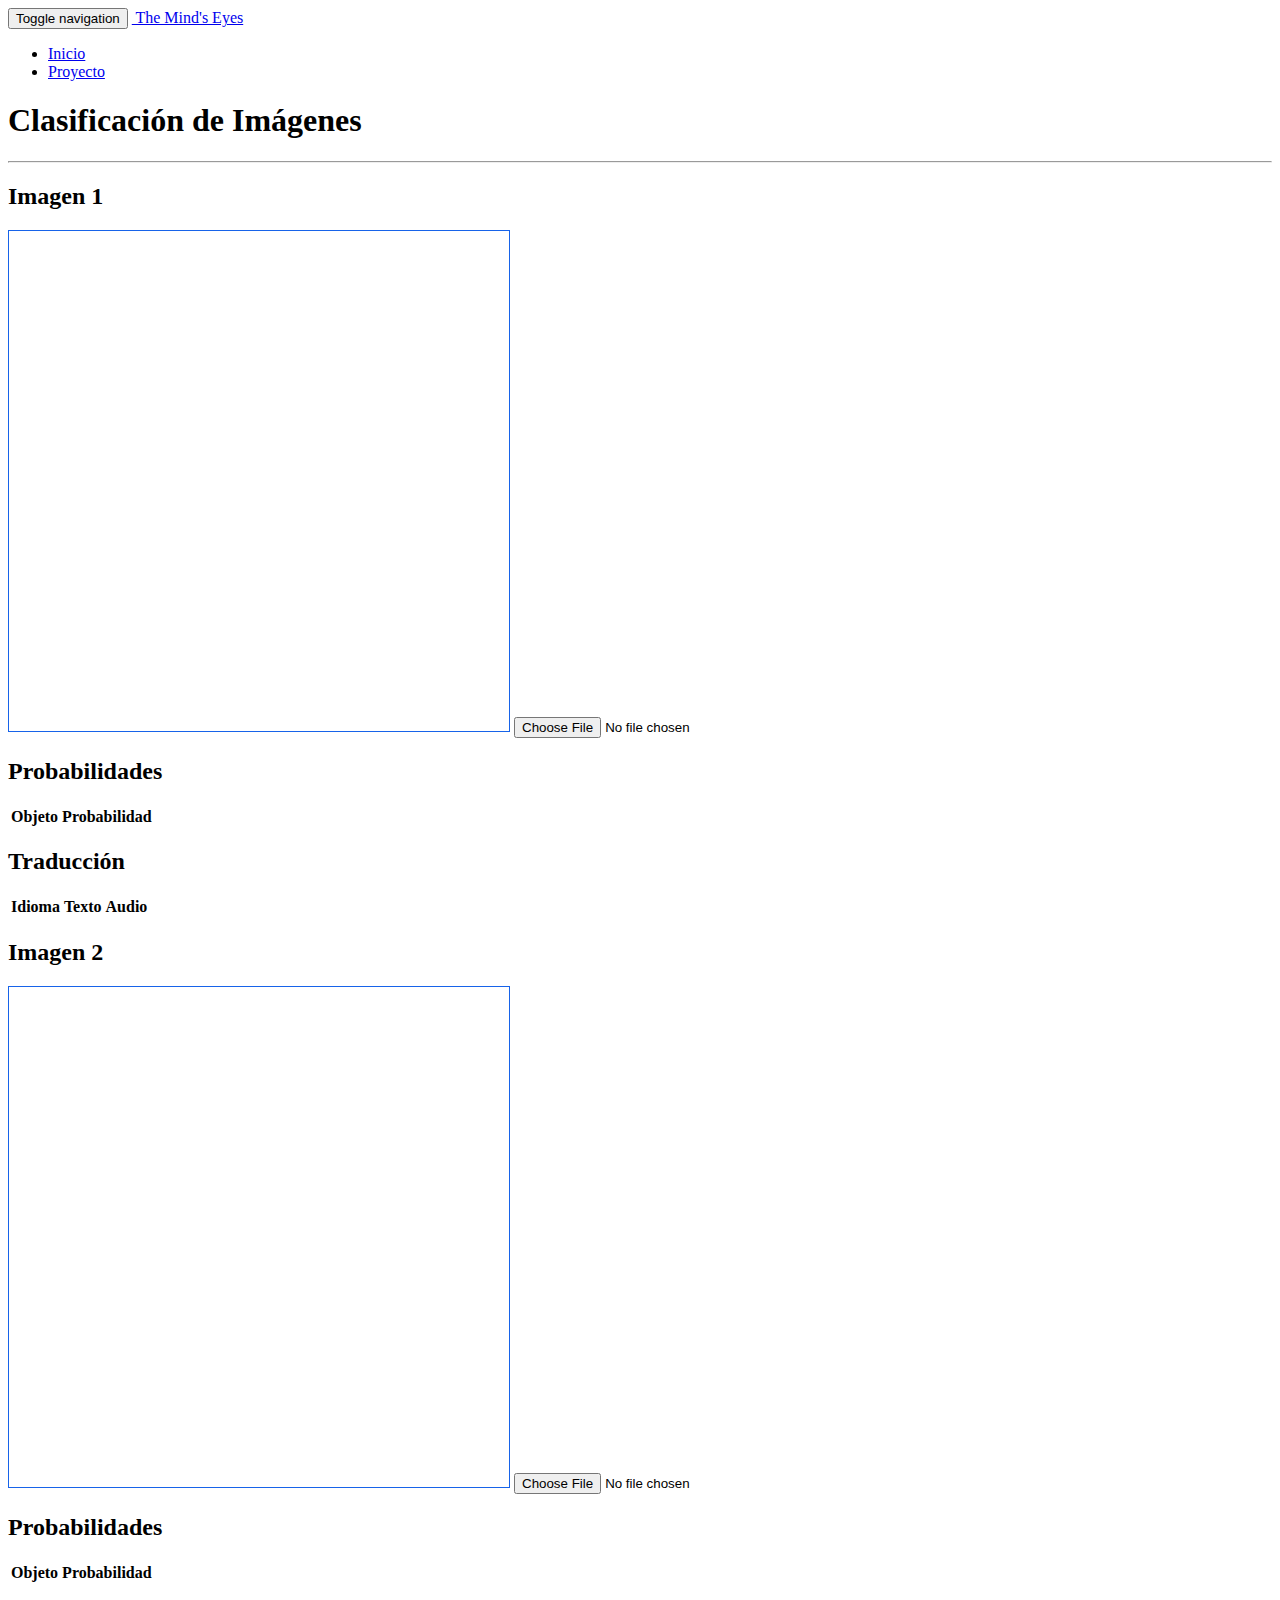
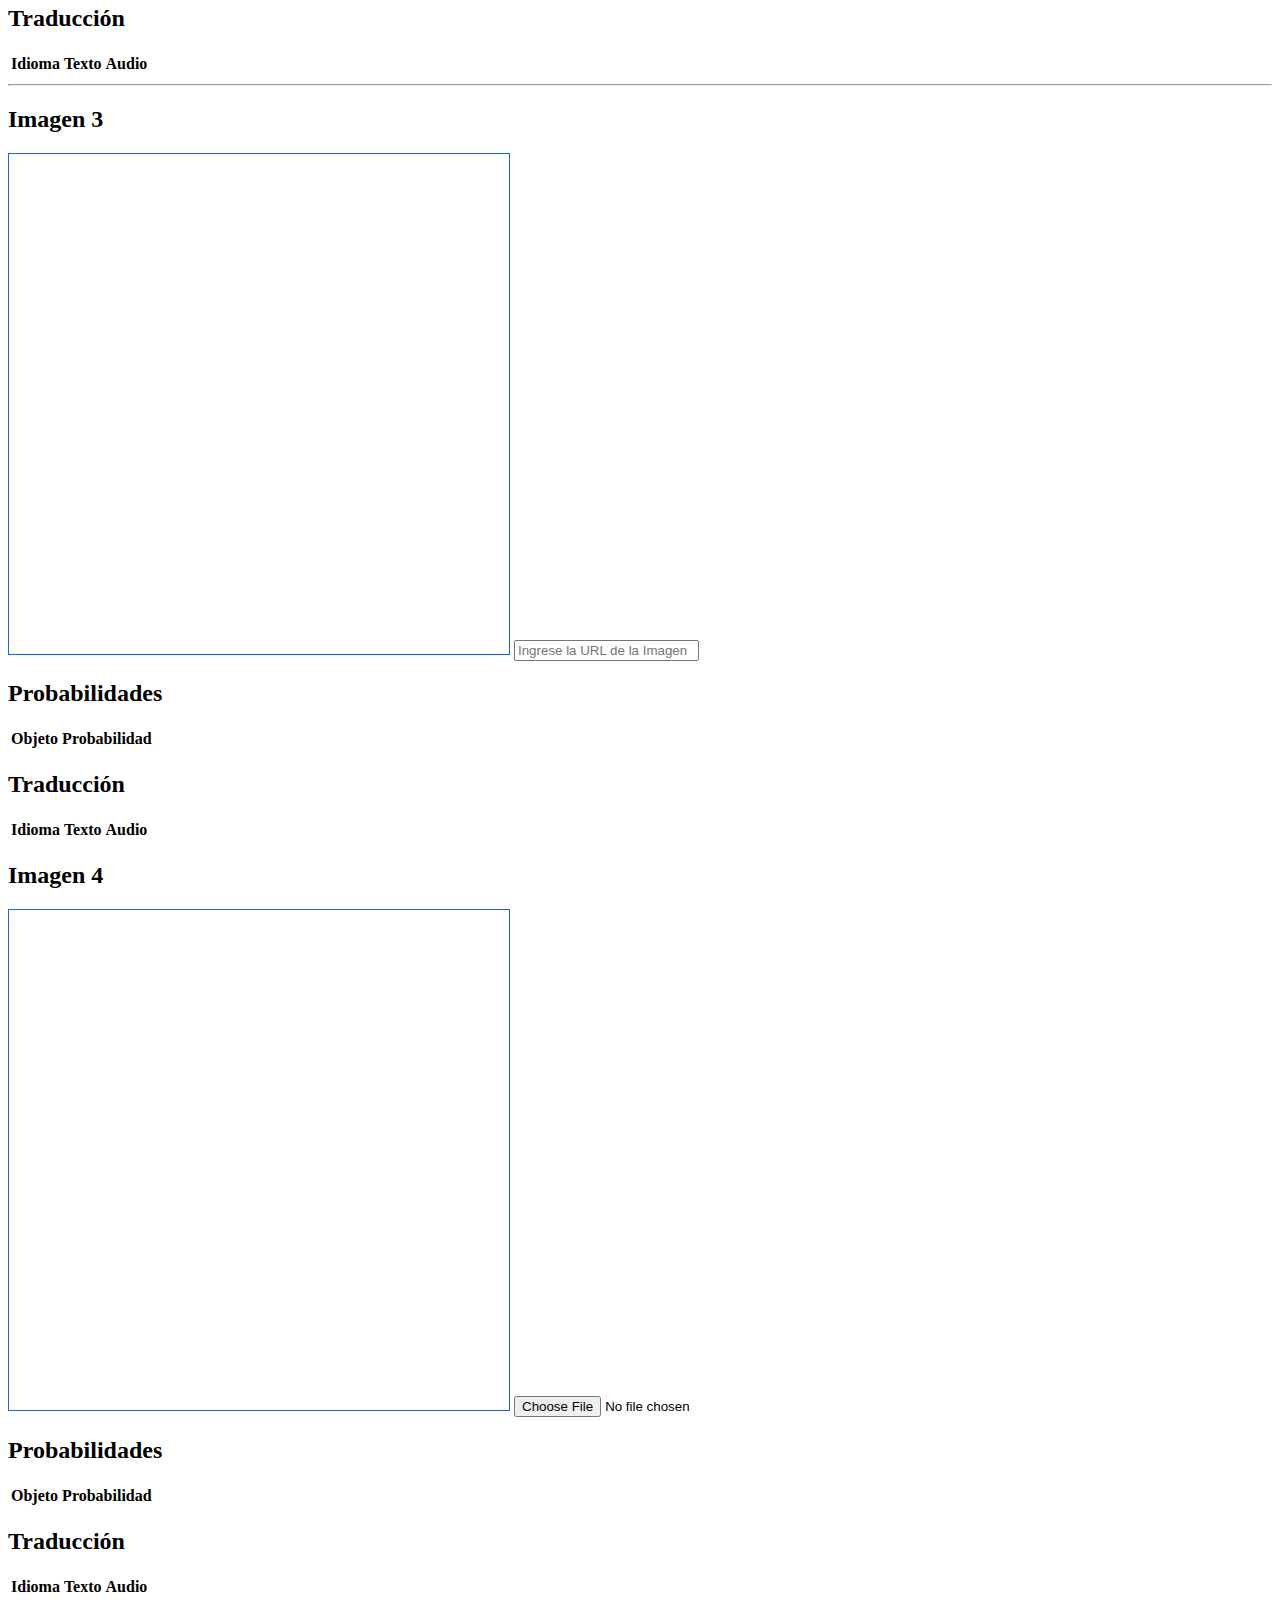
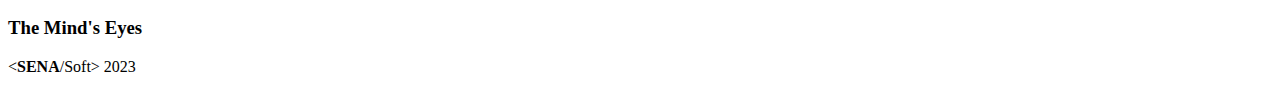
==== analize.html @ fdeaae6f "Cambios en el diseño" ====
<!DOCTYPE html>
<html lang="en">
  <head>
    <meta charset="UTF-8" />
    <meta content="IE=edge" http-equiv="X-UA-Compatible" />
    <meta content="width=device-width,initial-scale=1" name="viewport" />
    <meta content="description" name="description" />
    <meta name="google" content="notranslate" />
    <meta
      content="Mashup templates have been developped by Orson.io team"
      name="author"
    />

    <!-- Disable tap highlight on IE -->
    <meta name="msapplication-tap-highlight" content="no" />

    <link href="./assets/Primary-Icon-Dark.png" rel="icon" />

    <link href="" rel="stylesheet" />

    <title>The Mind's Eyes</title>

    <link href="./assets/main.css" rel="stylesheet" />
  </head>

  <body>
    <!-- Add your content of header -->
    <header>
      <nav class="navbar navbar-default active">
        <div class="container">
          <div class="navbar-header">
            <button
              type="button"
              class="navbar-toggle collapsed"
              data-toggle="collapse"
              data-target="#navbar-collapse"
              aria-expanded="false"
            >
              <span class="sr-only">Toggle navigation</span>
              <span class="icon-bar"></span>
              <span class="icon-bar"></span>
              <span class="icon-bar"></span>
            </button>
            <a class="navbar-brand" href="./index.html" title="">
              <img
                src="./assets/Primary-Icon.png"
                class="navbar-logo-img"
                alt=""
                width="40px"
              />
              The Mind's Eyes
            </a>
          </div>

          <div class="collapse navbar-collapse" id="navbar-collapse">
            <ul class="nav navbar-nav navbar-right">
              <li><a href="./index.html" title="">Inicio</a></li>
              <li><a href="./project.html" title="">Proyecto</a></li>
            </ul>
          </div>
        </div>
      </nav>
    </header>

    <div class="section-container">
      <div class="container w-100">
        <h1 class="text-center">Clasificación de Imágenes</h1>
        <hr />
        <div class="row w-100">
          <div class="col-xs-12 col-md-5">
            <div class="row">
              <div id="image_container" class="form-group text-center">
                <h2 class="text-center">Imagen 1</h2>
                <canvas
                  id="imagen1"
                  width="500"
                  height="500"
                  style="border: 1px solid #1763e9"
                  ><img
                    src=""
                    alt=""
                    id="img"
                    class="img-rounded"
                    width="500"
                    height="500"
                /></canvas>
                <input
                  type="file"
                  accept="jpeg,png,bmp"
                  name="img_file1"
                  id="img_file1"
                  class="form-control mt-3"
                />
              </div>
            </div>
            <div class="row text-center">
              <h2>Probabilidades</h2>

              <table class="table table-dark table-hover mt-3 text-center mx-1">
                <thead>
                  <tr>
                    <th class="text-center">Objeto</th>
                    <th class="text-center">Probabilidad</th>
                  </tr>
                </thead>
                <tbody id="info1"></tbody>
              </table>
              <h2>Traducción</h2>
              <table class="table table-dark table-hover mt-3 text-center mx-1">
                <thead>
                  <tr>
                    <th class="col-3 text-center">Idioma</th>
                    <th class="col-6 text-center">Texto</th>
                    <th class="col-3 text-center">Audio</th>
                  </tr>
                </thead>
                <tbody id="tradu1"></tbody>
              </table>
              <audio src="" id="audio" autoplay></audio>
            </div>
          </div>
          <div class="col-xs-12 col-md-2"></div>
          <div class="col-xs-12 col-md-5">
            <div class="row">
              <div id="image_container" class="form-group text-center">
                <h2 class="text-center">Imagen 2</h2>
                <canvas
                  id="imagen2"
                  width="500"
                  height="500"
                  style="border: 1px solid #1763e9"
                  ><img
                    src=""
                    alt=""
                    id="img"
                    class="img-rounded"
                    width="500"
                    height="500"
                /></canvas>
                <input
                  type="file"
                  accept="jpeg,png,bmp"
                  name="img_file2"
                  id="img_file2"
                  class="form-control mt-3"
                />
              </div>
            </div>
            <div class="row text-center">
              <h2>Probabilidades</h2>

              <table class="table table-dark table-hover mt-3 text-center mx-1">
                <thead>
                  <tr>
                    <th class="text-center">Objeto</th>
                    <th class="text-center">Probabilidad</th>
                  </tr>
                </thead>
                <tbody id="info2"></tbody>
              </table>
              <h2>Traducción</h2>
              <table class="table table-dark table-hover mt-3 text-center mx-1">
                <thead>
                  <tr>
                    <th class="col-3 text-center">Idioma</th>
                    <th class="col-6 text-center">Texto</th>
                    <th class="col-3 text-center">Audio</th>
                  </tr>
                </thead>
                <tbody id="tradu2"></tbody>
              </table>
            </div>
          </div>
        </div>
        <hr />
        <div class="row w-100">
          <div class="col-xs-12 col-md-5">
            <div class="row">
              <div id="image_container" class="form-group text-center">
                <h2 class="text-center">Imagen 3</h2>
                <canvas
                  id="imagen3"
                  width="500"
                  height="500"
                  style="border: 1px solid #1763e9"
                  ><img
                    src=""
                    alt=""
                    id="img"
                    class="img-rounded"
                    width="500"
                    height="500"
                /></canvas>
                <input
                  type="text"
                  name="img_file3"
                  id="img_file3"
                  class="form-control mt-3"
                  placeholder="Ingrese la URL de la Imagen"
                />
              </div>
            </div>
            <div class="row text-center">
              <h2>Probabilidades</h2>

              <table class="table table-dark table-hover mt-3 text-center mx-1">
                <thead>
                  <tr>
                    <th class="text-center">Objeto</th>
                    <th class="text-center">Probabilidad</th>
                  </tr>
                </thead>
                <tbody id="info3"></tbody>
              </table>
              <h2>Traducción</h2>
              <table class="table table-dark table-hover mt-3 text-center mx-1">
                <thead>
                  <tr>
                    <th class="col-3 text-center">Idioma</th>
                    <th class="col-6 text-center">Texto</th>
                    <th class="col-3 text-center">Audio</th>
                  </tr>
                </thead>
                <tbody id="tradu3"></tbody>
              </table>
            </div>
          </div>
          <div class="col-xs-12 col-md-2"></div>
          <div class="col-xs-12 col-md-5">
            <div class="row">
              <div id="image_container" class="form-group text-center">
                <h2 class="text-center">Imagen 4</h2>

                <canvas
                  id="imagen4"
                  width="500"
                  height="500"
                  style="border: 1px solid #1763e9"
                  ><img
                    src=""
                    alt=""
                    id="img"
                    class="img-rounded"
                    width="500"
                    height="500"
                /></canvas>
                <input
                  type="file"
                  accept="jpeg,png,bmp"
                  name="img_file4"
                  id="img_file4"
                  class="form-control mt-3"
                />
              </div>
            </div>
            <div class="row text-center">
              <h2>Probabilidades</h2>

              <table class="table table-dark table-hover mt-3 text-center mx-1">
                <thead>
                  <tr>
                    <th class="text-center">Objeto</th>
                    <th class="text-center">Probabilidad</th>
                  </tr>
                </thead>
                <tbody id="info4"></tbody>
              </table>
              <h2>Traducción</h2>
              <table class="table table-dark table-hover mt-3 text-center mx-1">
                <thead>
                  <tr>
                    <th class="col-3 text-center">Idioma</th>
                    <th class="col-6 text-center">Texto</th>
                    <th class="col-3 text-center">Audio</th>
                  </tr>
                </thead>
                <tbody id="tradu4"></tbody>
              </table>
            </div>
          </div>
        </div>
      </div>
    </div>

    <footer class="footer-container white-text-container">
      <div class="container">
        <div class="row">
          <div class="col-xs-12">
            <h3>The Mind's Eyes</h3>

            <div class="row">
              <div class="col-xs-12 col-sm-7">
                <p>&lt;<strong>SENA</strong>/Soft&gt; 2023</p>
              </div>
            </div>
          </div>
        </div>
      </div>
    </footer>

    <script>
      document.addEventListener("DOMContentLoaded", function (event) {
        navActivePage();
        scrollRevelation(".reveal");
      });
    </script>

    <script type="text/javascript" src="./assets/main.js"></script>
    <script src="./assets/services.js"></script>
  </body>
</html>
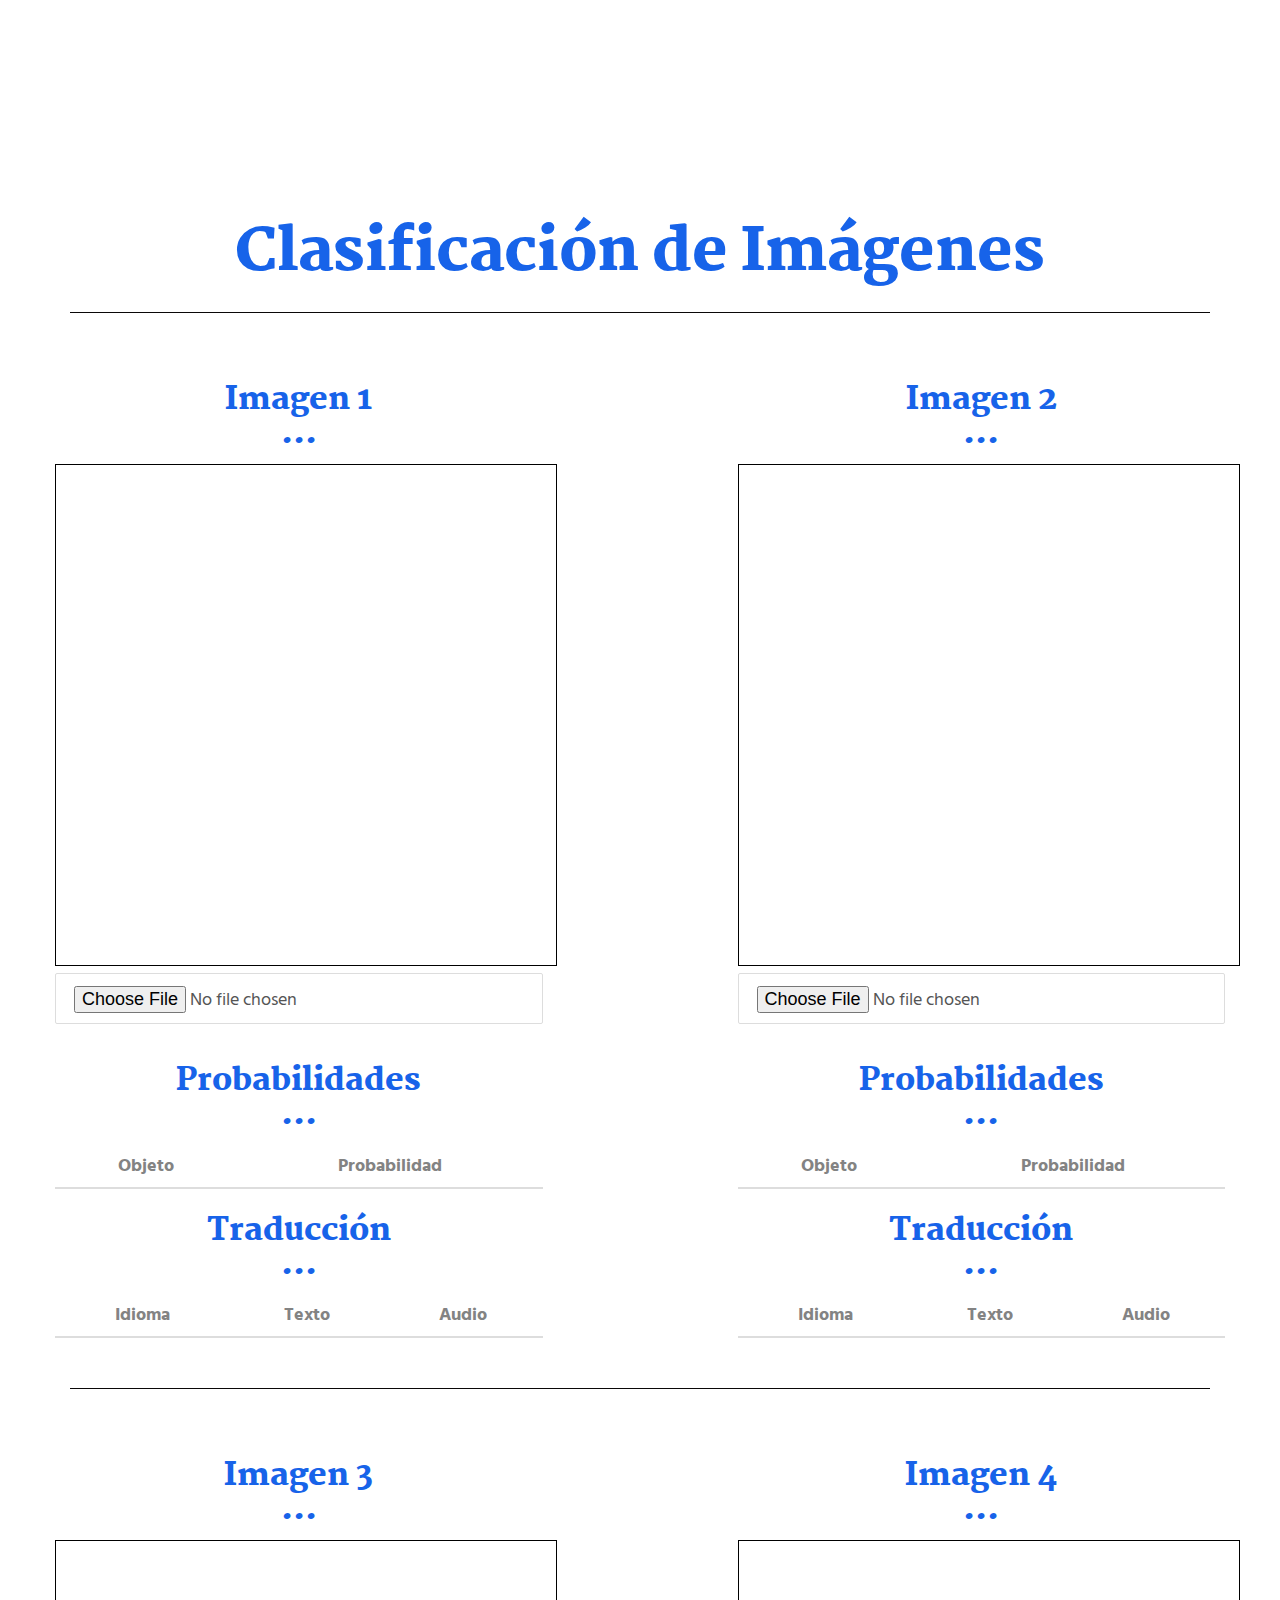
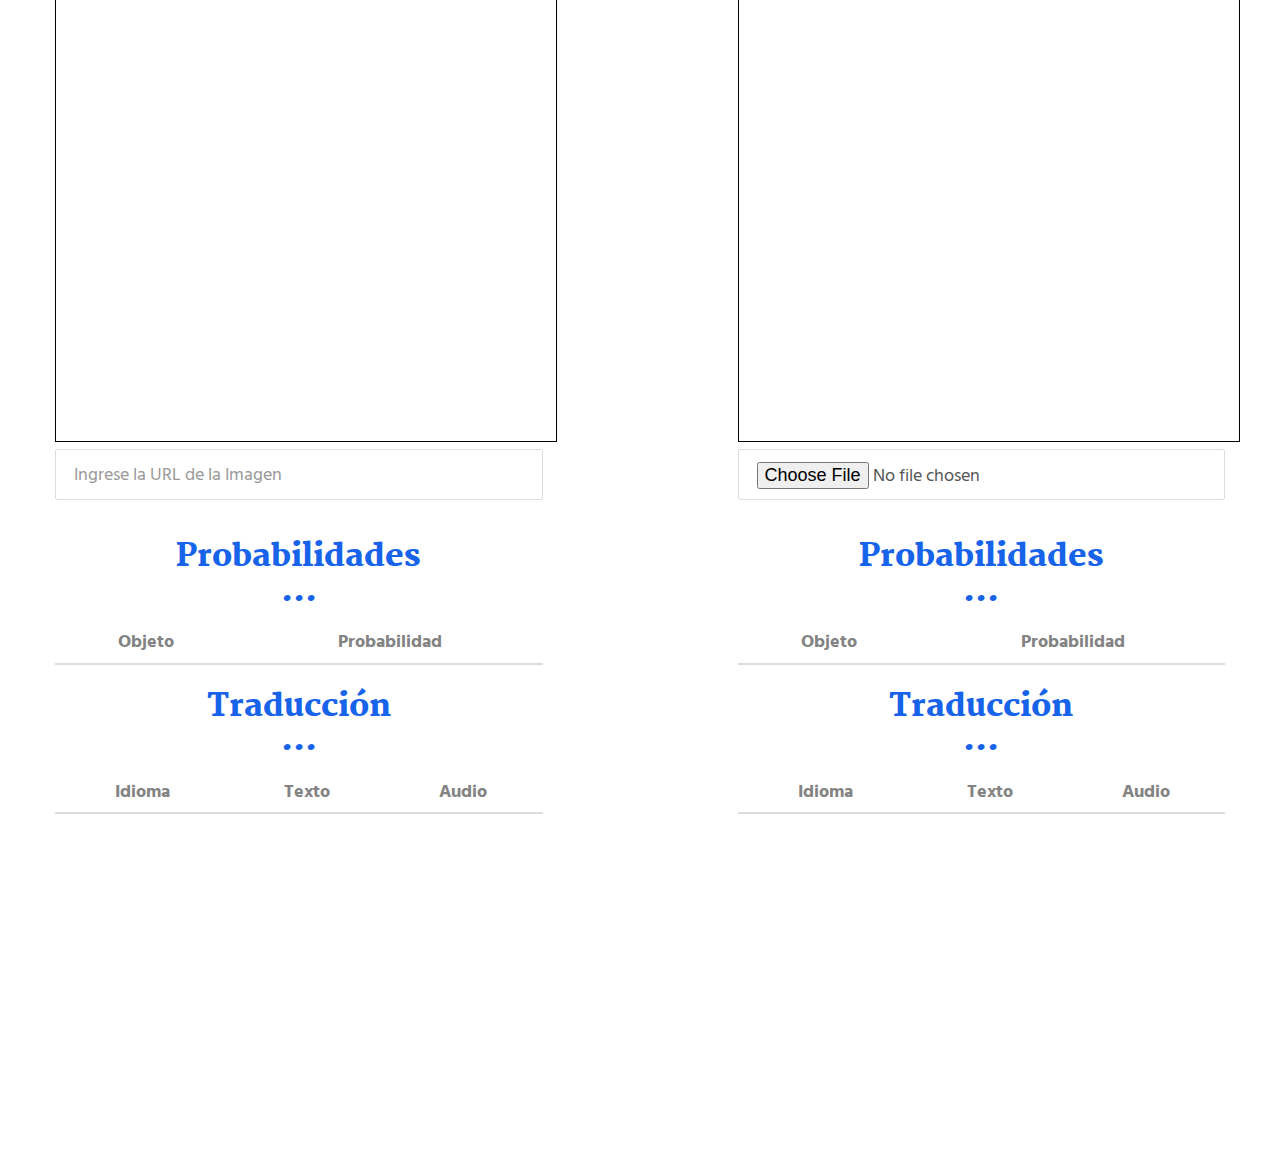
==== commit 5f61620f: "Cambios para las imagenes" ====
--- a/analize.html
+++ b/analize.html
@@ -20,7 +20,7 @@
 
     <title>The Mind's Eyes</title>
 
-    <link href="./assets/main.css" rel="stylesheet" />
+    <link href="./main.css" rel="stylesheet" />
   </head>
 
   <body>
@@ -75,7 +75,7 @@
                   id="imagen1"
                   width="500"
                   height="500"
-                  style="border: 1px solid #1763e9"
+                  style="border: 1px solid #000"
                   ><img
                     src=""
                     alt=""
@@ -128,7 +128,7 @@
                   id="imagen2"
                   width="500"
                   height="500"
-                  style="border: 1px solid #1763e9"
+                  style="border: 1px solid #000"
                   ><img
                     src=""
                     alt=""
@@ -182,11 +182,11 @@
                   id="imagen3"
                   width="500"
                   height="500"
-                  style="border: 1px solid #1763e9"
+                  style="border: 1px solid #000"
                   ><img
                     src=""
                     alt=""
-                    id="img"
+                    id="img3"
                     class="img-rounded"
                     width="500"
                     height="500"
@@ -235,7 +235,7 @@
                   id="imagen4"
                   width="500"
                   height="500"
-                  style="border: 1px solid #1763e9"
+                  style="border: 1px solid #000"
                   ><img
                     src=""
                     alt=""
@@ -305,7 +305,7 @@
       });
     </script>
 
-    <script type="text/javascript" src="./assets/main.js"></script>
-    <script src="./assets/services.js"></script>
+    <script type="text/javascript" src="./main.js"></script>
+    <script src="./services.js"></script>
   </body>
 </html>
--- a/main.css
+++ b/main.css
@@ -0,0 +1,6133 @@
+@import url(https://fonts.googleapis.com/css?family=Hind+Siliguri:300,600|Martel:400,900);
+@import url(https://maxcdn.bootstrapcdn.com/font-awesome/4.7.0/css/font-awesome.min.css);
+
+/*!
+ * Bootstrap v3.3.7 (http://getbootstrap.com)
+ * Copyright 2011-2016 Twitter, Inc.
+ * Licensed under MIT (https://github.com/twbs/bootstrap/blob/master/LICENSE)
+ */
+/*! normalize.css v3.0.3 | MIT License | github.com/necolas/normalize.css */
+html {
+  font-family: sans-serif;
+  -ms-text-size-adjust: 100%;
+  -webkit-text-size-adjust: 100%;
+}
+
+body {
+  margin: 0;
+}
+
+article,
+aside,
+details,
+figcaption,
+figure,
+footer,
+header,
+hgroup,
+main,
+menu,
+nav,
+section,
+summary {
+  display: block;
+}
+
+audio,
+canvas,
+progress,
+video {
+  display: inline-block;
+  vertical-align: baseline;
+}
+
+audio:not([controls]) {
+  display: none;
+  height: 0;
+}
+
+[hidden],
+template {
+  display: none;
+}
+
+a {
+  background-color: transparent;
+}
+
+a:active,
+a:hover {
+  outline: 0;
+}
+
+abbr[title] {
+  border-bottom: 1px dotted;
+}
+
+b,
+strong {
+  font-weight: 700;
+}
+
+dfn {
+  font-style: italic;
+}
+
+h1 {
+  font-size: 2em;
+  margin: 0.67em 0;
+}
+
+mark {
+  background: #ff0;
+  color: #000;
+}
+
+small {
+  font-size: 80%;
+}
+
+sub,
+sup {
+  font-size: 75%;
+  line-height: 0;
+  position: relative;
+  vertical-align: baseline;
+}
+
+sup {
+  top: -0.5em;
+}
+
+sub {
+  bottom: -0.25em;
+}
+
+img {
+  border: 0;
+}
+
+svg:not(:root) {
+  overflow: hidden;
+}
+
+figure {
+  margin: 1em 40px;
+}
+
+hr {
+  box-sizing: content-box;
+  height: 20px;
+}
+
+pre {
+  overflow: auto;
+}
+
+code,
+kbd,
+pre,
+samp {
+  font-family: monospace, monospace;
+  font-size: 1em;
+}
+
+button,
+input,
+optgroup,
+select,
+textarea {
+  color: inherit;
+  font: inherit;
+  margin: 0;
+}
+
+button {
+  overflow: visible;
+}
+
+button,
+select {
+  text-transform: none;
+}
+
+button,
+html input[type="button"],
+input[type="reset"],
+input[type="submit"] {
+  -webkit-appearance: button;
+  cursor: pointer;
+}
+
+button[disabled],
+html input[disabled] {
+  cursor: default;
+}
+
+button::-moz-focus-inner,
+input::-moz-focus-inner {
+  border: 0;
+  padding: 0;
+}
+
+input {
+  line-height: normal;
+}
+
+input[type="checkbox"],
+input[type="radio"] {
+  box-sizing: border-box;
+  padding: 0;
+}
+
+input[type="number"]::-webkit-inner-spin-button,
+input[type="number"]::-webkit-outer-spin-button {
+  height: auto;
+}
+
+input[type="search"] {
+  -webkit-appearance: textfield;
+  box-sizing: content-box;
+}
+
+input[type="search"]::-webkit-search-cancel-button,
+input[type="search"]::-webkit-search-decoration {
+  -webkit-appearance: none;
+}
+
+fieldset {
+  border: 1px solid silver;
+  margin: 0 2px;
+  padding: 0.35em 0.625em 0.75em;
+}
+
+textarea {
+  overflow: auto;
+}
+
+optgroup {
+  font-weight: 700;
+}
+
+table {
+  border-collapse: collapse;
+  border-spacing: 0;
+}
+
+td,
+th {
+  padding: 0;
+}
+
+/*! Source: https://github.com/h5bp/html5-boilerplate/blob/master/src/css/main.css */
+@media print {
+
+  *,
+  :after,
+  :before {
+    background: transparent !important;
+    color: #000 !important;
+    box-shadow: none !important;
+    text-shadow: none !important;
+  }
+
+  a,
+  a:visited {
+    text-decoration: underline;
+  }
+
+  a[href]:after {
+    content: " (" attr(href) ")";
+  }
+
+  abbr[title]:after {
+    content: " (" attr(title) ")";
+  }
+
+  a[href^="#"]:after,
+  a[href^="javascript:"]:after {
+    content: "";
+  }
+
+  blockquote,
+  pre {
+    border: 1px solid #999;
+    page-break-inside: avoid;
+  }
+
+  thead {
+    display: table-header-group;
+  }
+
+  img,
+  tr {
+    page-break-inside: avoid;
+  }
+
+  img {
+    max-width: 100% !important;
+  }
+
+  h2,
+  h3,
+  p {
+    orphans: 3;
+    widows: 3;
+  }
+
+  h2,
+  h3 {
+    page-break-after: avoid;
+  }
+
+  .navbar {
+    display: none;
+  }
+
+  .btn>.caret,
+  .dropup>.btn>.caret {
+    border-top-color: #000 !important;
+  }
+
+  .label {
+    border: 1px solid #000;
+  }
+
+  .table {
+    border-collapse: collapse !important;
+  }
+
+  .table td,
+  .table th {
+    background-color: #fff !important;
+  }
+
+  .table-bordered td,
+  .table-bordered th {
+    border: 1px solid #ddd !important;
+  }
+}
+
+*,
+:after,
+:before {
+  -webkit-box-sizing: border-box;
+  -moz-box-sizing: border-box;
+  box-sizing: border-box;
+}
+
+html {
+  font-size: 10px;
+  -webkit-tap-highlight-color: transparent;
+}
+
+body {
+  font-family: Hind Siliguri, Helvetica, Arial, sans-serif;
+  font-size: 18px;
+  line-height: 1.42857;
+  color: #838383;
+  background-color: #fff;
+}
+
+button,
+input,
+select,
+textarea {
+  font-family: inherit;
+  font-size: inherit;
+  line-height: inherit;
+}
+
+a {
+  color: #1763e9;
+  text-decoration: none;
+}
+
+a:focus,
+a:hover {
+  color: #1045a4;
+  text-decoration: underline;
+}
+
+a:focus {
+  outline: 5px auto -webkit-focus-ring-color;
+  outline-offset: -2px;
+}
+
+figure {
+  margin: 0;
+}
+
+img {
+  vertical-align: middle;
+}
+
+.img-responsive {
+  display: block;
+  max-width: 100%;
+  height: auto;
+}
+
+.img-rounded {
+  border-radius: 4px;
+}
+
+.img-thumbnail {
+  padding: 4px;
+  line-height: 1.42857;
+  background-color: #fff;
+  border: 1px solid #ddd;
+  border-radius: 2px;
+  -webkit-transition: all 0.2s ease-in-out;
+  -o-transition: all 0.2s ease-in-out;
+  transition: all 0.2s ease-in-out;
+  display: inline-block;
+  max-width: 100%;
+  height: auto;
+}
+
+.img-circle {
+  border-radius: 50%;
+}
+
+hr {
+  margin-top: 25px;
+  margin-bottom: 25px;
+  border: 0;
+  border-top: 1px solid #0a0808;
+}
+
+.sr-only {
+  position: absolute;
+  width: 1px;
+  height: 1px;
+  margin: -1px;
+  padding: 0;
+  overflow: hidden;
+  clip: rect(0, 0, 0, 0);
+  border: 0;
+}
+
+.sr-only-focusable:active,
+.sr-only-focusable:focus {
+  position: static;
+  width: auto;
+  height: auto;
+  margin: 0;
+  overflow: visible;
+  clip: auto;
+}
+
+[role="button"] {
+  cursor: pointer;
+}
+
+.h1,
+.h2,
+.h3,
+.h4,
+.h5,
+.h6,
+h1,
+h2,
+h3,
+h4,
+h5,
+h6 {
+  font-family: Martel, Times New Roman, Times, serif;
+  font-weight: 900;
+  line-height: 1.1;
+  color: #1763e9;
+}
+
+.h1 .small,
+.h1 small,
+.h2 .small,
+.h2 small,
+.h3 .small,
+.h3 small,
+.h4 .small,
+.h4 small,
+.h5 .small,
+.h5 small,
+.h6 .small,
+.h6 small,
+h1 .small,
+h1 small,
+h2 .small,
+h2 small,
+h3 .small,
+h3 small,
+h4 .small,
+h4 small,
+h5 .small,
+h5 small,
+h6 .small,
+h6 small {
+  font-weight: 400;
+  line-height: 1;
+  color: #777;
+}
+
+.h1,
+.h2,
+.h3,
+h1,
+h2,
+h3 {
+  margin-top: 25px;
+  margin-bottom: 12.5px;
+}
+
+.h1 .small,
+.h1 small,
+.h2 .small,
+.h2 small,
+.h3 .small,
+.h3 small,
+h1 .small,
+h1 small,
+h2 .small,
+h2 small,
+h3 .small,
+h3 small {
+  font-size: 65%;
+}
+
+.h4,
+.h5,
+.h6,
+h4,
+h5,
+h6 {
+  margin-top: 12.5px;
+  margin-bottom: 12.5px;
+}
+
+.h4 .small,
+.h4 small,
+.h5 .small,
+.h5 small,
+.h6 .small,
+.h6 small,
+h4 .small,
+h4 small,
+h5 .small,
+h5 small,
+h6 .small,
+h6 small {
+  font-size: 75%;
+}
+
+.h1,
+h1 {
+  font-size: 59px;
+}
+
+.h2,
+h2 {
+  font-size: 31px;
+}
+
+.h3,
+h3 {
+  font-size: 24px;
+}
+
+.h4,
+.h5,
+h4,
+h5 {
+  font-size: 18px;
+}
+
+.h6,
+h6 {
+  font-size: 16px;
+}
+
+p {
+  margin: 0 0 12.5px;
+}
+
+.lead {
+  margin-bottom: 25px;
+  font-size: 20px;
+  font-weight: 300;
+  line-height: 1.4;
+}
+
+@media (min-width: 768px) {
+  .lead {
+    font-size: 27px;
+  }
+}
+
+.small,
+small {
+  font-size: 77%;
+}
+
+.mark,
+mark {
+  background-color: #fcf8e3;
+  padding: 0.2em;
+}
+
+.text-left {
+  text-align: left;
+}
+
+.text-right {
+  text-align: right;
+}
+
+.text-center {
+  text-align: center;
+}
+
+.text-justify {
+  text-align: justify;
+}
+
+.text-nowrap {
+  white-space: nowrap;
+}
+
+.text-lowercase {
+  text-transform: lowercase;
+}
+
+.initialism,
+.text-uppercase {
+  text-transform: uppercase;
+}
+
+.text-capitalize {
+  text-transform: capitalize;
+}
+
+.text-muted {
+  color: #777;
+}
+
+.text-primary {
+  color: #153e6d;
+}
+
+a.text-primary:focus,
+a.text-primary:hover {
+  color: #124fbb;
+}
+
+.text-success {
+  color: #fff;
+}
+
+a.text-success:focus,
+a.text-success:hover {
+  color: #e6e6e6;
+}
+
+.text-info {
+  color: #31708f;
+}
+
+a.text-info:focus,
+a.text-info:hover {
+  color: #245269;
+}
+
+.text-warning {
+  color: #8a6d3b;
+}
+
+a.text-warning:focus,
+a.text-warning:hover {
+  color: #66512c;
+}
+
+.text-danger {
+  color: #fff;
+}
+
+a.text-danger:focus,
+a.text-danger:hover {
+  color: #e6e6e6;
+}
+
+.bg-primary {
+  color: #fff;
+  background-color: #153e6d;
+}
+
+a.bg-primary:focus,
+a.bg-primary:hover {
+  background-color: #124fbb;
+}
+
+.bg-success {
+  background-color: #08005f;
+}
+
+a.bg-success:focus,
+a.bg-success:hover {
+  background-color: #04002c;
+}
+
+.bg-info {
+  background-color: #d9edf7;
+}
+
+a.bg-info:focus,
+a.bg-info:hover {
+  background-color: #afd9ee;
+}
+
+.bg-warning {
+  background-color: #fcf8e3;
+}
+
+a.bg-warning:focus,
+a.bg-warning:hover {
+  background-color: #f7ecb5;
+}
+
+.bg-danger {
+  background-color: #ca044b;
+}
+
+a.bg-danger:focus,
+a.bg-danger:hover {
+  background-color: #980338;
+}
+
+.page-header {
+  padding-bottom: 11.5px;
+  margin: 50px 0 25px;
+  border-bottom: 1px solid #eee;
+}
+
+ol,
+ul {
+  margin-top: 0;
+  margin-bottom: 12.5px;
+}
+
+ol ol,
+ol ul,
+ul ol,
+ul ul {
+  margin-bottom: 0;
+}
+
+.list-inline,
+.list-unstyled {
+  padding-left: 0;
+  list-style: none;
+}
+
+.list-inline {
+  margin-left: -5px;
+}
+
+.list-inline>li {
+  display: inline-block;
+  padding-left: 5px;
+  padding-right: 5px;
+}
+
+dl {
+  margin-top: 0;
+  margin-bottom: 25px;
+}
+
+dd,
+dt {
+  line-height: 1.42857;
+}
+
+dt {
+  font-weight: 700;
+}
+
+dd {
+  margin-left: 0;
+}
+
+.dl-horizontal dd:after,
+.dl-horizontal dd:before {
+  content: " ";
+  display: table;
+}
+
+.dl-horizontal dd:after {
+  clear: both;
+}
+
+@media (min-width: 768px) {
+  .dl-horizontal dt {
+    float: left;
+    width: 160px;
+    clear: left;
+    text-align: right;
+    overflow: hidden;
+    text-overflow: ellipsis;
+    white-space: nowrap;
+  }
+
+  .dl-horizontal dd {
+    margin-left: 180px;
+  }
+}
+
+abbr[data-original-title],
+abbr[title] {
+  cursor: help;
+  border-bottom: 1px dotted #777;
+}
+
+.initialism {
+  font-size: 90%;
+}
+
+blockquote {
+  padding: 12.5px 25px;
+  margin: 0 0 25px;
+  font-size: 22.5px;
+  border-left: 5px solid #eee;
+}
+
+blockquote ol:last-child,
+blockquote p:last-child,
+blockquote ul:last-child {
+  margin-bottom: 0;
+}
+
+blockquote .small,
+blockquote footer,
+blockquote small {
+  display: block;
+  font-size: 80%;
+  line-height: 1.42857;
+  color: #777;
+}
+
+blockquote .small:before,
+blockquote footer:before,
+blockquote small:before {
+  content: "\2014   \A0";
+}
+
+.blockquote-reverse,
+blockquote.pull-right {
+  padding-right: 15px;
+  padding-left: 0;
+  border-right: 5px solid #eee;
+  border-left: 0;
+  text-align: right;
+}
+
+.blockquote-reverse .small:before,
+.blockquote-reverse footer:before,
+.blockquote-reverse small:before,
+blockquote.pull-right .small:before,
+blockquote.pull-right footer:before,
+blockquote.pull-right small:before {
+  content: "";
+}
+
+.blockquote-reverse .small:after,
+.blockquote-reverse footer:after,
+.blockquote-reverse small:after,
+blockquote.pull-right .small:after,
+blockquote.pull-right footer:after,
+blockquote.pull-right small:after {
+  content: "\A0   \2014";
+}
+
+address {
+  margin-bottom: 25px;
+  font-style: normal;
+  line-height: 1.42857;
+}
+
+code,
+kbd,
+pre,
+samp {
+  font-family: Menlo, Monaco, Consolas, Courier New, monospace;
+}
+
+code {
+  color: #c7254e;
+  background-color: #f9f2f4;
+}
+
+code,
+kbd {
+  padding: 2px 4px;
+  font-size: 90%;
+  border-radius: 2px;
+}
+
+kbd {
+  color: #fff;
+  background-color: #333;
+  box-shadow: inset 0 -1px 0 rgba(0, 0, 0, 0.25);
+}
+
+kbd kbd {
+  padding: 0;
+  font-size: 100%;
+  font-weight: 700;
+  box-shadow: none;
+}
+
+pre {
+  display: block;
+  padding: 12px;
+  margin: 0 0 12.5px;
+  font-size: 17px;
+  line-height: 1.42857;
+  word-break: break-all;
+  word-wrap: break-word;
+  color: #333;
+  background-color: #f5f5f5;
+  border: 1px solid #ccc;
+  border-radius: 2px;
+}
+
+pre code {
+  padding: 0;
+  font-size: inherit;
+  color: inherit;
+  white-space: pre-wrap;
+  background-color: transparent;
+  border-radius: 0;
+}
+
+.pre-scrollable {
+  max-height: 340px;
+  overflow-y: scroll;
+}
+
+.container {
+  margin-right: auto;
+  margin-left: auto;
+  padding-left: 15px;
+  padding-right: 15px;
+}
+
+.container:after,
+.container:before {
+  content: " ";
+  display: table;
+}
+
+.container:after {
+  clear: both;
+}
+
+@media (min-width: 768px) {
+  .container {
+    width: 750px;
+  }
+}
+
+@media (min-width: 992px) {
+  .container {
+    width: 970px;
+  }
+}
+
+@media (min-width: 1200px) {
+  .container {
+    width: 1170px;
+  }
+}
+
+.container-fluid {
+  margin-right: auto;
+  margin-left: auto;
+  padding-left: 15px;
+  padding-right: 15px;
+}
+
+.container-fluid:after,
+.container-fluid:before {
+  content: " ";
+  display: table;
+}
+
+.container-fluid:after {
+  clear: both;
+}
+
+.row {
+  margin-left: -15px;
+  margin-right: -15px;
+}
+
+.row:after,
+.row:before {
+  content: " ";
+  display: table;
+}
+
+.row:after {
+  clear: both;
+}
+
+.col-lg-1,
+.col-lg-2,
+.col-lg-3,
+.col-lg-4,
+.col-lg-5,
+.col-lg-6,
+.col-lg-7,
+.col-lg-8,
+.col-lg-9,
+.col-lg-10,
+.col-lg-11,
+.col-lg-12,
+.col-md-1,
+.col-md-2,
+.col-md-3,
+.col-md-4,
+.col-md-5,
+.col-md-6,
+.col-md-7,
+.col-md-8,
+.col-md-9,
+.col-md-10,
+.col-md-11,
+.col-md-12,
+.col-sm-1,
+.col-sm-2,
+.col-sm-3,
+.col-sm-4,
+.col-sm-5,
+.col-sm-6,
+.col-sm-7,
+.col-sm-8,
+.col-sm-9,
+.col-sm-10,
+.col-sm-11,
+.col-sm-12,
+.col-xs-1,
+.col-xs-2,
+.col-xs-3,
+.col-xs-4,
+.col-xs-5,
+.col-xs-6,
+.col-xs-7,
+.col-xs-8,
+.col-xs-9,
+.col-xs-10,
+.col-xs-11,
+.col-xs-12 {
+  position: relative;
+  min-height: 1px;
+  padding-left: 15px;
+  padding-right: 15px;
+}
+
+.col-xs-1,
+.col-xs-2,
+.col-xs-3,
+.col-xs-4,
+.col-xs-5,
+.col-xs-6,
+.col-xs-7,
+.col-xs-8,
+.col-xs-9,
+.col-xs-10,
+.col-xs-11,
+.col-xs-12 {
+  float: left;
+}
+
+.col-xs-1 {
+  width: 8.33333%;
+}
+
+.col-xs-2 {
+  width: 16.66667%;
+}
+
+.col-xs-3 {
+  width: 25%;
+}
+
+.col-xs-4 {
+  width: 33.33333%;
+}
+
+.col-xs-5 {
+  width: 41.66667%;
+}
+
+.col-xs-6 {
+  width: 50%;
+}
+
+.col-xs-7 {
+  width: 58.33333%;
+}
+
+.col-xs-8 {
+  width: 66.66667%;
+}
+
+.col-xs-9 {
+  width: 75%;
+}
+
+.col-xs-10 {
+  width: 83.33333%;
+}
+
+.col-xs-11 {
+  width: 91.66667%;
+}
+
+.col-xs-12 {
+  width: 100%;
+}
+
+.col-xs-pull-0 {
+  right: auto;
+}
+
+.col-xs-pull-1 {
+  right: 8.33333%;
+}
+
+.col-xs-pull-2 {
+  right: 16.66667%;
+}
+
+.col-xs-pull-3 {
+  right: 25%;
+}
+
+.col-xs-pull-4 {
+  right: 33.33333%;
+}
+
+.col-xs-pull-5 {
+  right: 41.66667%;
+}
+
+.col-xs-pull-6 {
+  right: 50%;
+}
+
+.col-xs-pull-7 {
+  right: 58.33333%;
+}
+
+.col-xs-pull-8 {
+  right: 66.66667%;
+}
+
+.col-xs-pull-9 {
+  right: 75%;
+}
+
+.col-xs-pull-10 {
+  right: 83.33333%;
+}
+
+.col-xs-pull-11 {
+  right: 91.66667%;
+}
+
+.col-xs-pull-12 {
+  right: 100%;
+}
+
+.col-xs-push-0 {
+  left: auto;
+}
+
+.col-xs-push-1 {
+  left: 8.33333%;
+}
+
+.col-xs-push-2 {
+  left: 16.66667%;
+}
+
+.col-xs-push-3 {
+  left: 25%;
+}
+
+.col-xs-push-4 {
+  left: 33.33333%;
+}
+
+.col-xs-push-5 {
+  left: 41.66667%;
+}
+
+.col-xs-push-6 {
+  left: 50%;
+}
+
+.col-xs-push-7 {
+  left: 58.33333%;
+}
+
+.col-xs-push-8 {
+  left: 66.66667%;
+}
+
+.col-xs-push-9 {
+  left: 75%;
+}
+
+.col-xs-push-10 {
+  left: 83.33333%;
+}
+
+.col-xs-push-11 {
+  left: 91.66667%;
+}
+
+.col-xs-push-12 {
+  left: 100%;
+}
+
+.col-xs-offset-0 {
+  margin-left: 0;
+}
+
+.col-xs-offset-1 {
+  margin-left: 8.33333%;
+}
+
+.col-xs-offset-2 {
+  margin-left: 16.66667%;
+}
+
+.col-xs-offset-3 {
+  margin-left: 25%;
+}
+
+.col-xs-offset-4 {
+  margin-left: 33.33333%;
+}
+
+.col-xs-offset-5 {
+  margin-left: 41.66667%;
+}
+
+.col-xs-offset-6 {
+  margin-left: 50%;
+}
+
+.col-xs-offset-7 {
+  margin-left: 58.33333%;
+}
+
+.col-xs-offset-8 {
+  margin-left: 66.66667%;
+}
+
+.col-xs-offset-9 {
+  margin-left: 75%;
+}
+
+.col-xs-offset-10 {
+  margin-left: 83.33333%;
+}
+
+.col-xs-offset-11 {
+  margin-left: 91.66667%;
+}
+
+.col-xs-offset-12 {
+  margin-left: 100%;
+}
+
+@media (min-width: 768px) {
+
+  .col-sm-1,
+  .col-sm-2,
+  .col-sm-3,
+  .col-sm-4,
+  .col-sm-5,
+  .col-sm-6,
+  .col-sm-7,
+  .col-sm-8,
+  .col-sm-9,
+  .col-sm-10,
+  .col-sm-11,
+  .col-sm-12 {
+    float: left;
+  }
+
+  .col-sm-1 {
+    width: 8.33333%;
+  }
+
+  .col-sm-2 {
+    width: 16.66667%;
+  }
+
+  .col-sm-3 {
+    width: 25%;
+  }
+
+  .col-sm-4 {
+    width: 33.33333%;
+  }
+
+  .col-sm-5 {
+    width: 41.66667%;
+  }
+
+  .col-sm-6 {
+    width: 50%;
+  }
+
+  .col-sm-7 {
+    width: 58.33333%;
+  }
+
+  .col-sm-8 {
+    width: 66.66667%;
+  }
+
+  .col-sm-9 {
+    width: 75%;
+  }
+
+  .col-sm-10 {
+    width: 83.33333%;
+  }
+
+  .col-sm-11 {
+    width: 91.66667%;
+  }
+
+  .col-sm-12 {
+    width: 100%;
+  }
+
+  .col-sm-pull-0 {
+    right: auto;
+  }
+
+  .col-sm-pull-1 {
+    right: 8.33333%;
+  }
+
+  .col-sm-pull-2 {
+    right: 16.66667%;
+  }
+
+  .col-sm-pull-3 {
+    right: 25%;
+  }
+
+  .col-sm-pull-4 {
+    right: 33.33333%;
+  }
+
+  .col-sm-pull-5 {
+    right: 41.66667%;
+  }
+
+  .col-sm-pull-6 {
+    right: 50%;
+  }
+
+  .col-sm-pull-7 {
+    right: 58.33333%;
+  }
+
+  .col-sm-pull-8 {
+    right: 66.66667%;
+  }
+
+  .col-sm-pull-9 {
+    right: 75%;
+  }
+
+  .col-sm-pull-10 {
+    right: 83.33333%;
+  }
+
+  .col-sm-pull-11 {
+    right: 91.66667%;
+  }
+
+  .col-sm-pull-12 {
+    right: 100%;
+  }
+
+  .col-sm-push-0 {
+    left: auto;
+  }
+
+  .col-sm-push-1 {
+    left: 8.33333%;
+  }
+
+  .col-sm-push-2 {
+    left: 16.66667%;
+  }
+
+  .col-sm-push-3 {
+    left: 25%;
+  }
+
+  .col-sm-push-4 {
+    left: 33.33333%;
+  }
+
+  .col-sm-push-5 {
+    left: 41.66667%;
+  }
+
+  .col-sm-push-6 {
+    left: 50%;
+  }
+
+  .col-sm-push-7 {
+    left: 58.33333%;
+  }
+
+  .col-sm-push-8 {
+    left: 66.66667%;
+  }
+
+  .col-sm-push-9 {
+    left: 75%;
+  }
+
+  .col-sm-push-10 {
+    left: 83.33333%;
+  }
+
+  .col-sm-push-11 {
+    left: 91.66667%;
+  }
+
+  .col-sm-push-12 {
+    left: 100%;
+  }
+
+  .col-sm-offset-0 {
+    margin-left: 0;
+  }
+
+  .col-sm-offset-1 {
+    margin-left: 8.33333%;
+  }
+
+  .col-sm-offset-2 {
+    margin-left: 16.66667%;
+  }
+
+  .col-sm-offset-3 {
+    margin-left: 25%;
+  }
+
+  .col-sm-offset-4 {
+    margin-left: 33.33333%;
+  }
+
+  .col-sm-offset-5 {
+    margin-left: 41.66667%;
+  }
+
+  .col-sm-offset-6 {
+    margin-left: 50%;
+  }
+
+  .col-sm-offset-7 {
+    margin-left: 58.33333%;
+  }
+
+  .col-sm-offset-8 {
+    margin-left: 66.66667%;
+  }
+
+  .col-sm-offset-9 {
+    margin-left: 75%;
+  }
+
+  .col-sm-offset-10 {
+    margin-left: 83.33333%;
+  }
+
+  .col-sm-offset-11 {
+    margin-left: 91.66667%;
+  }
+
+  .col-sm-offset-12 {
+    margin-left: 100%;
+  }
+}
+
+@media (min-width: 992px) {
+
+  .col-md-1,
+  .col-md-2,
+  .col-md-3,
+  .col-md-4,
+  .col-md-5,
+  .col-md-6,
+  .col-md-7,
+  .col-md-8,
+  .col-md-9,
+  .col-md-10,
+  .col-md-11,
+  .col-md-12 {
+    float: left;
+  }
+
+  .col-md-1 {
+    width: 8.33333%;
+  }
+
+  .col-md-2 {
+    width: 16.66667%;
+  }
+
+  .col-md-3 {
+    width: 25%;
+  }
+
+  .col-md-4 {
+    width: 33.33333%;
+  }
+
+  .col-md-5 {
+    width: 41.66667%;
+  }
+
+  .col-md-6 {
+    width: 50%;
+  }
+
+  .col-md-7 {
+    width: 58.33333%;
+  }
+
+  .col-md-8 {
+    width: 66.66667%;
+  }
+
+  .col-md-9 {
+    width: 75%;
+  }
+
+  .col-md-10 {
+    width: 83.33333%;
+  }
+
+  .col-md-11 {
+    width: 91.66667%;
+  }
+
+  .col-md-12 {
+    width: 100%;
+  }
+
+  .col-md-pull-0 {
+    right: auto;
+  }
+
+  .col-md-pull-1 {
+    right: 8.33333%;
+  }
+
+  .col-md-pull-2 {
+    right: 16.66667%;
+  }
+
+  .col-md-pull-3 {
+    right: 25%;
+  }
+
+  .col-md-pull-4 {
+    right: 33.33333%;
+  }
+
+  .col-md-pull-5 {
+    right: 41.66667%;
+  }
+
+  .col-md-pull-6 {
+    right: 50%;
+  }
+
+  .col-md-pull-7 {
+    right: 58.33333%;
+  }
+
+  .col-md-pull-8 {
+    right: 66.66667%;
+  }
+
+  .col-md-pull-9 {
+    right: 75%;
+  }
+
+  .col-md-pull-10 {
+    right: 83.33333%;
+  }
+
+  .col-md-pull-11 {
+    right: 91.66667%;
+  }
+
+  .col-md-pull-12 {
+    right: 100%;
+  }
+
+  .col-md-push-0 {
+    left: auto;
+  }
+
+  .col-md-push-1 {
+    left: 8.33333%;
+  }
+
+  .col-md-push-2 {
+    left: 16.66667%;
+  }
+
+  .col-md-push-3 {
+    left: 25%;
+  }
+
+  .col-md-push-4 {
+    left: 33.33333%;
+  }
+
+  .col-md-push-5 {
+    left: 41.66667%;
+  }
+
+  .col-md-push-6 {
+    left: 50%;
+  }
+
+  .col-md-push-7 {
+    left: 58.33333%;
+  }
+
+  .col-md-push-8 {
+    left: 66.66667%;
+  }
+
+  .col-md-push-9 {
+    left: 75%;
+  }
+
+  .col-md-push-10 {
+    left: 83.33333%;
+  }
+
+  .col-md-push-11 {
+    left: 91.66667%;
+  }
+
+  .col-md-push-12 {
+    left: 100%;
+  }
+
+  .col-md-offset-0 {
+    margin-left: 0;
+  }
+
+  .col-md-offset-1 {
+    margin-left: 8.33333%;
+  }
+
+  .col-md-offset-2 {
+    margin-left: 16.66667%;
+  }
+
+  .col-md-offset-3 {
+    margin-left: 25%;
+  }
+
+  .col-md-offset-4 {
+    margin-left: 33.33333%;
+  }
+
+  .col-md-offset-5 {
+    margin-left: 41.66667%;
+  }
+
+  .col-md-offset-6 {
+    margin-left: 50%;
+  }
+
+  .col-md-offset-7 {
+    margin-left: 58.33333%;
+  }
+
+  .col-md-offset-8 {
+    margin-left: 66.66667%;
+  }
+
+  .col-md-offset-9 {
+    margin-left: 75%;
+  }
+
+  .col-md-offset-10 {
+    margin-left: 83.33333%;
+  }
+
+  .col-md-offset-11 {
+    margin-left: 91.66667%;
+  }
+
+  .col-md-offset-12 {
+    margin-left: 100%;
+  }
+}
+
+@media (min-width: 1200px) {
+
+  .col-lg-1,
+  .col-lg-2,
+  .col-lg-3,
+  .col-lg-4,
+  .col-lg-5,
+  .col-lg-6,
+  .col-lg-7,
+  .col-lg-8,
+  .col-lg-9,
+  .col-lg-10,
+  .col-lg-11,
+  .col-lg-12 {
+    float: left;
+  }
+
+  .col-lg-1 {
+    width: 8.33333%;
+  }
+
+  .col-lg-2 {
+    width: 16.66667%;
+  }
+
+  .col-lg-3 {
+    width: 25%;
+  }
+
+  .col-lg-4 {
+    width: 33.33333%;
+  }
+
+  .col-lg-5 {
+    width: 41.66667%;
+  }
+
+  .col-lg-6 {
+    width: 50%;
+  }
+
+  .col-lg-7 {
+    width: 58.33333%;
+  }
+
+  .col-lg-8 {
+    width: 66.66667%;
+  }
+
+  .col-lg-9 {
+    width: 75%;
+  }
+
+  .col-lg-10 {
+    width: 83.33333%;
+  }
+
+  .col-lg-11 {
+    width: 91.66667%;
+  }
+
+  .col-lg-12 {
+    width: 100%;
+  }
+
+  .col-lg-pull-0 {
+    right: auto;
+  }
+
+  .col-lg-pull-1 {
+    right: 8.33333%;
+  }
+
+  .col-lg-pull-2 {
+    right: 16.66667%;
+  }
+
+  .col-lg-pull-3 {
+    right: 25%;
+  }
+
+  .col-lg-pull-4 {
+    right: 33.33333%;
+  }
+
+  .col-lg-pull-5 {
+    right: 41.66667%;
+  }
+
+  .col-lg-pull-6 {
+    right: 50%;
+  }
+
+  .col-lg-pull-7 {
+    right: 58.33333%;
+  }
+
+  .col-lg-pull-8 {
+    right: 66.66667%;
+  }
+
+  .col-lg-pull-9 {
+    right: 75%;
+  }
+
+  .col-lg-pull-10 {
+    right: 83.33333%;
+  }
+
+  .col-lg-pull-11 {
+    right: 91.66667%;
+  }
+
+  .col-lg-pull-12 {
+    right: 100%;
+  }
+
+  .col-lg-push-0 {
+    left: auto;
+  }
+
+  .col-lg-push-1 {
+    left: 8.33333%;
+  }
+
+  .col-lg-push-2 {
+    left: 16.66667%;
+  }
+
+  .col-lg-push-3 {
+    left: 25%;
+  }
+
+  .col-lg-push-4 {
+    left: 33.33333%;
+  }
+
+  .col-lg-push-5 {
+    left: 41.66667%;
+  }
+
+  .col-lg-push-6 {
+    left: 50%;
+  }
+
+  .col-lg-push-7 {
+    left: 58.33333%;
+  }
+
+  .col-lg-push-8 {
+    left: 66.66667%;
+  }
+
+  .col-lg-push-9 {
+    left: 75%;
+  }
+
+  .col-lg-push-10 {
+    left: 83.33333%;
+  }
+
+  .col-lg-push-11 {
+    left: 91.66667%;
+  }
+
+  .col-lg-push-12 {
+    left: 100%;
+  }
+
+  .col-lg-offset-0 {
+    margin-left: 0;
+  }
+
+  .col-lg-offset-1 {
+    margin-left: 8.33333%;
+  }
+
+  .col-lg-offset-2 {
+    margin-left: 16.66667%;
+  }
+
+  .col-lg-offset-3 {
+    margin-left: 25%;
+  }
+
+  .col-lg-offset-4 {
+    margin-left: 33.33333%;
+  }
+
+  .col-lg-offset-5 {
+    margin-left: 41.66667%;
+  }
+
+  .col-lg-offset-6 {
+    margin-left: 50%;
+  }
+
+  .col-lg-offset-7 {
+    margin-left: 58.33333%;
+  }
+
+  .col-lg-offset-8 {
+    margin-left: 66.66667%;
+  }
+
+  .col-lg-offset-9 {
+    margin-left: 75%;
+  }
+
+  .col-lg-offset-10 {
+    margin-left: 83.33333%;
+  }
+
+  .col-lg-offset-11 {
+    margin-left: 91.66667%;
+  }
+
+  .col-lg-offset-12 {
+    margin-left: 100%;
+  }
+}
+
+table {
+  background-color: transparent;
+}
+
+caption {
+  padding-top: 8px;
+  padding-bottom: 8px;
+  color: #777;
+}
+
+caption,
+th {
+  text-align: left;
+}
+
+.table {
+  width: 100%;
+  max-width: 100%;
+  margin-bottom: 25px;
+}
+
+.table>tbody>tr>td,
+.table>tbody>tr>th,
+.table>tfoot>tr>td,
+.table>tfoot>tr>th,
+.table>thead>tr>td,
+.table>thead>tr>th {
+  padding: 8px;
+  line-height: 1.42857;
+  vertical-align: top;
+  border-top: 1px solid #ddd;
+}
+
+.table>thead>tr>th {
+  vertical-align: bottom;
+  border-bottom: 2px solid #ddd;
+}
+
+.table>caption+thead>tr:first-child>td,
+.table>caption+thead>tr:first-child>th,
+.table>colgroup+thead>tr:first-child>td,
+.table>colgroup+thead>tr:first-child>th,
+.table>thead:first-child>tr:first-child>td,
+.table>thead:first-child>tr:first-child>th {
+  border-top: 0;
+}
+
+.table>tbody+tbody {
+  border-top: 2px solid #ddd;
+}
+
+.table .table {
+  background-color: #fff;
+}
+
+.table-condensed>tbody>tr>td,
+.table-condensed>tbody>tr>th,
+.table-condensed>tfoot>tr>td,
+.table-condensed>tfoot>tr>th,
+.table-condensed>thead>tr>td,
+.table-condensed>thead>tr>th {
+  padding: 5px;
+}
+
+.table-bordered,
+.table-bordered>tbody>tr>td,
+.table-bordered>tbody>tr>th,
+.table-bordered>tfoot>tr>td,
+.table-bordered>tfoot>tr>th,
+.table-bordered>thead>tr>td,
+.table-bordered>thead>tr>th {
+  border: 1px solid #ddd;
+}
+
+.table-bordered>thead>tr>td,
+.table-bordered>thead>tr>th {
+  border-bottom-width: 2px;
+}
+
+.table-striped>tbody>tr:nth-of-type(odd) {
+  background-color: #f9f9f9;
+}
+
+.table-hover>tbody>tr:hover {
+  background-color: #f5f5f5;
+}
+
+table col[class*="col-"] {
+  position: static;
+  float: none;
+  display: table-column;
+}
+
+table td[class*="col-"],
+table th[class*="col-"] {
+  position: static;
+  float: none;
+  display: table-cell;
+}
+
+.table>tbody>tr.active>td,
+.table>tbody>tr.active>th,
+.table>tbody>tr>td.active,
+.table>tbody>tr>th.active,
+.table>tfoot>tr.active>td,
+.table>tfoot>tr.active>th,
+.table>tfoot>tr>td.active,
+.table>tfoot>tr>th.active,
+.table>thead>tr.active>td,
+.table>thead>tr.active>th,
+.table>thead>tr>td.active,
+.table>thead>tr>th.active {
+  background-color: #f5f5f5;
+}
+
+.table-hover>tbody>tr.active:hover>td,
+.table-hover>tbody>tr.active:hover>th,
+.table-hover>tbody>tr:hover>.active,
+.table-hover>tbody>tr>td.active:hover,
+.table-hover>tbody>tr>th.active:hover {
+  background-color: #e8e8e8;
+}
+
+.table>tbody>tr.success>td,
+.table>tbody>tr.success>th,
+.table>tbody>tr>td.success,
+.table>tbody>tr>th.success,
+.table>tfoot>tr.success>td,
+.table>tfoot>tr.success>th,
+.table>tfoot>tr>td.success,
+.table>tfoot>tr>th.success,
+.table>thead>tr.success>td,
+.table>thead>tr.success>th,
+.table>thead>tr>td.success,
+.table>thead>tr>th.success {
+  background-color: #08005f;
+}
+
+.table-hover>tbody>tr.success:hover>td,
+.table-hover>tbody>tr.success:hover>th,
+.table-hover>tbody>tr:hover>.success,
+.table-hover>tbody>tr>td.success:hover,
+.table-hover>tbody>tr>th.success:hover {
+  background-color: #060046;
+}
+
+.table>tbody>tr.info>td,
+.table>tbody>tr.info>th,
+.table>tbody>tr>td.info,
+.table>tbody>tr>th.info,
+.table>tfoot>tr.info>td,
+.table>tfoot>tr.info>th,
+.table>tfoot>tr>td.info,
+.table>tfoot>tr>th.info,
+.table>thead>tr.info>td,
+.table>thead>tr.info>th,
+.table>thead>tr>td.info,
+.table>thead>tr>th.info {
+  background-color: #d9edf7;
+}
+
+.table-hover>tbody>tr.info:hover>td,
+.table-hover>tbody>tr.info:hover>th,
+.table-hover>tbody>tr:hover>.info,
+.table-hover>tbody>tr>td.info:hover,
+.table-hover>tbody>tr>th.info:hover {
+  background-color: #c4e3f3;
+}
+
+.table>tbody>tr.warning>td,
+.table>tbody>tr.warning>th,
+.table>tbody>tr>td.warning,
+.table>tbody>tr>th.warning,
+.table>tfoot>tr.warning>td,
+.table>tfoot>tr.warning>th,
+.table>tfoot>tr>td.warning,
+.table>tfoot>tr>th.warning,
+.table>thead>tr.warning>td,
+.table>thead>tr.warning>th,
+.table>thead>tr>td.warning,
+.table>thead>tr>th.warning {
+  background-color: #fcf8e3;
+}
+
+.table-hover>tbody>tr.warning:hover>td,
+.table-hover>tbody>tr.warning:hover>th,
+.table-hover>tbody>tr:hover>.warning,
+.table-hover>tbody>tr>td.warning:hover,
+.table-hover>tbody>tr>th.warning:hover {
+  background-color: #faf2cc;
+}
+
+.table>tbody>tr.danger>td,
+.table>tbody>tr.danger>th,
+.table>tbody>tr>td.danger,
+.table>tbody>tr>th.danger,
+.table>tfoot>tr.danger>td,
+.table>tfoot>tr.danger>th,
+.table>tfoot>tr>td.danger,
+.table>tfoot>tr>th.danger,
+.table>thead>tr.danger>td,
+.table>thead>tr.danger>th,
+.table>thead>tr>td.danger,
+.table>thead>tr>th.danger {
+  background-color: #ca044b;
+}
+
+.table-hover>tbody>tr.danger:hover>td,
+.table-hover>tbody>tr.danger:hover>th,
+.table-hover>tbody>tr:hover>.danger,
+.table-hover>tbody>tr>td.danger:hover,
+.table-hover>tbody>tr>th.danger:hover {
+  background-color: #b10442;
+}
+
+.table-responsive {
+  overflow-x: auto;
+  min-height: 0.01%;
+}
+
+@media screen and (max-width: 767px) {
+  .table-responsive {
+    width: 100%;
+    margin-bottom: 18.75px;
+    overflow-y: hidden;
+    -ms-overflow-style: -ms-autohiding-scrollbar;
+    border: 1px solid #ddd;
+  }
+
+  .table-responsive>.table {
+    margin-bottom: 0;
+  }
+
+  .table-responsive>.table>tbody>tr>td,
+  .table-responsive>.table>tbody>tr>th,
+  .table-responsive>.table>tfoot>tr>td,
+  .table-responsive>.table>tfoot>tr>th,
+  .table-responsive>.table>thead>tr>td,
+  .table-responsive>.table>thead>tr>th {
+    white-space: nowrap;
+  }
+
+  .table-responsive>.table-bordered {
+    border: 0;
+  }
+
+  .table-responsive>.table-bordered>tbody>tr>td:first-child,
+  .table-responsive>.table-bordered>tbody>tr>th:first-child,
+  .table-responsive>.table-bordered>tfoot>tr>td:first-child,
+  .table-responsive>.table-bordered>tfoot>tr>th:first-child,
+  .table-responsive>.table-bordered>thead>tr>td:first-child,
+  .table-responsive>.table-bordered>thead>tr>th:first-child {
+    border-left: 0;
+  }
+
+  .table-responsive>.table-bordered>tbody>tr>td:last-child,
+  .table-responsive>.table-bordered>tbody>tr>th:last-child,
+  .table-responsive>.table-bordered>tfoot>tr>td:last-child,
+  .table-responsive>.table-bordered>tfoot>tr>th:last-child,
+  .table-responsive>.table-bordered>thead>tr>td:last-child,
+  .table-responsive>.table-bordered>thead>tr>th:last-child {
+    border-right: 0;
+  }
+
+  .table-responsive>.table-bordered>tbody>tr:last-child>td,
+  .table-responsive>.table-bordered>tbody>tr:last-child>th,
+  .table-responsive>.table-bordered>tfoot>tr:last-child>td,
+  .table-responsive>.table-bordered>tfoot>tr:last-child>th {
+    border-bottom: 0;
+  }
+}
+
+fieldset {
+  margin: 0;
+  min-width: 0;
+}
+
+fieldset,
+legend {
+  padding: 0;
+  border: 0;
+}
+
+legend {
+  display: block;
+  width: 100%;
+  margin-bottom: 25px;
+  font-size: 27px;
+  line-height: inherit;
+  color: #333;
+  border-bottom: 1px solid #e5e5e5;
+}
+
+label {
+  display: inline-block;
+  max-width: 100%;
+  margin-bottom: 5px;
+  font-weight: 700;
+}
+
+input[type="search"] {
+  -webkit-box-sizing: border-box;
+  -moz-box-sizing: border-box;
+  box-sizing: border-box;
+}
+
+input[type="checkbox"],
+input[type="radio"] {
+  margin: 4px 0 0;
+  margin-top: 1px\9;
+  line-height: normal;
+}
+
+input[type="file"] {
+  display: block;
+}
+
+input[type="range"] {
+  display: block;
+  width: 100%;
+}
+
+select[multiple],
+select[size] {
+  height: auto;
+}
+
+input[type="checkbox"]:focus,
+input[type="file"]:focus,
+input[type="radio"]:focus {
+  outline: 5px auto -webkit-focus-ring-color;
+  outline-offset: -2px;
+}
+
+output {
+  padding-top: 13px;
+}
+
+.form-control,
+output {
+  display: block;
+  font-size: 18px;
+  line-height: 1.42857;
+  color: #555;
+}
+
+.form-control {
+  width: 100%;
+  height: 51px;
+  padding: 12px 18px;
+  background-color: #fff;
+  background-image: none;
+  border: 1px solid #ddd;
+  border-radius: 2px;
+  -webkit-box-shadow: inset 0 1px 1px rgba(0, 0, 0, 0.075);
+  box-shadow: inset 0 1px 1px rgba(0, 0, 0, 0.075);
+  -webkit-transition: border-color 0.15s ease-in-out,
+    box-shadow 0.15s ease-in-out;
+  -o-transition: border-color ease-in-out 0.15s, box-shadow ease-in-out 0.15s;
+  transition: border-color 0.15s ease-in-out, box-shadow 0.15s ease-in-out;
+}
+
+.form-control:focus {
+  border-color: #66afe9;
+  -webkit-box-shadow: inset 0 1px 1px rgba(0, 0, 0, 0.075),
+    0 0 8px rgba(102, 175, 233, 0.6);
+  box-shadow: inset 0 1px 1px rgba(0, 0, 0, 0.075),
+    0 0 8px rgba(102, 175, 233, 0.6);
+}
+
+.form-control::-moz-placeholder {
+  color: #999;
+  opacity: 1;
+}
+
+.form-control:-ms-input-placeholder {
+  color: #999;
+}
+
+.form-control::-webkit-input-placeholder {
+  color: #999;
+}
+
+.form-control::-ms-expand {
+  border: 0;
+  background-color: transparent;
+}
+
+.form-control[disabled],
+.form-control[readonly],
+fieldset[disabled] .form-control {
+  background-color: #eee;
+  opacity: 1;
+}
+
+.form-control[disabled],
+fieldset[disabled] .form-control {
+  cursor: not-allowed;
+}
+
+textarea.form-control {
+  height: auto;
+}
+
+input[type="search"] {
+  -webkit-appearance: none;
+}
+
+@media screen and (-webkit-min-device-pixel-ratio: 0) {
+
+  input[type="date"].form-control,
+  input[type="datetime-local"].form-control,
+  input[type="month"].form-control,
+  input[type="time"].form-control {
+    line-height: 51px;
+  }
+
+  .input-group-sm>.input-group-btn>input[type="date"].btn,
+  .input-group-sm>.input-group-btn>input[type="datetime-local"].btn,
+  .input-group-sm>.input-group-btn>input[type="month"].btn,
+  .input-group-sm>.input-group-btn>input[type="time"].btn,
+  .input-group-sm>input[type="date"].form-control,
+  .input-group-sm>input[type="date"].input-group-addon,
+  .input-group-sm>input[type="datetime-local"].form-control,
+  .input-group-sm>input[type="datetime-local"].input-group-addon,
+  .input-group-sm>input[type="month"].form-control,
+  .input-group-sm>input[type="month"].input-group-addon,
+  .input-group-sm>input[type="time"].form-control,
+  .input-group-sm>input[type="time"].input-group-addon,
+  .input-group-sm input[type="date"],
+  .input-group-sm input[type="datetime-local"],
+  .input-group-sm input[type="month"],
+  .input-group-sm input[type="time"],
+  input[type="date"].input-sm,
+  input[type="datetime-local"].input-sm,
+  input[type="month"].input-sm,
+  input[type="time"].input-sm {
+    line-height: 37px;
+  }
+
+  .input-group-lg>.input-group-btn>input[type="date"].btn,
+  .input-group-lg>.input-group-btn>input[type="datetime-local"].btn,
+  .input-group-lg>.input-group-btn>input[type="month"].btn,
+  .input-group-lg>.input-group-btn>input[type="time"].btn,
+  .input-group-lg>input[type="date"].form-control,
+  .input-group-lg>input[type="date"].input-group-addon,
+  .input-group-lg>input[type="datetime-local"].form-control,
+  .input-group-lg>input[type="datetime-local"].input-group-addon,
+  .input-group-lg>input[type="month"].form-control,
+  .input-group-lg>input[type="month"].input-group-addon,
+  .input-group-lg>input[type="time"].form-control,
+  .input-group-lg>input[type="time"].input-group-addon,
+  .input-group-lg input[type="date"],
+  .input-group-lg input[type="datetime-local"],
+  .input-group-lg input[type="month"],
+  .input-group-lg input[type="time"],
+  input[type="date"].input-lg,
+  input[type="datetime-local"].input-lg,
+  input[type="month"].input-lg,
+  input[type="time"].input-lg {
+    line-height: 61px;
+  }
+}
+
+.form-group {
+  margin-bottom: 15px;
+}
+
+.checkbox,
+.radio {
+  position: relative;
+  display: block;
+  margin-top: 10px;
+  margin-bottom: 10px;
+}
+
+.checkbox label,
+.radio label {
+  min-height: 25px;
+  padding-left: 20px;
+  margin-bottom: 0;
+  font-weight: 400;
+  cursor: pointer;
+}
+
+.checkbox-inline input[type="checkbox"],
+.checkbox input[type="checkbox"],
+.radio-inline input[type="radio"],
+.radio input[type="radio"] {
+  position: absolute;
+  margin-left: -20px;
+  margin-top: 4px\9;
+}
+
+.checkbox+.checkbox,
+.radio+.radio {
+  margin-top: -5px;
+}
+
+.checkbox-inline,
+.radio-inline {
+  position: relative;
+  display: inline-block;
+  padding-left: 20px;
+  margin-bottom: 0;
+  vertical-align: middle;
+  font-weight: 400;
+  cursor: pointer;
+}
+
+.checkbox-inline+.checkbox-inline,
+.radio-inline+.radio-inline {
+  margin-top: 0;
+  margin-left: 10px;
+}
+
+.checkbox-inline.disabled,
+.checkbox.disabled label,
+.radio-inline.disabled,
+.radio.disabled label,
+fieldset[disabled] .checkbox-inline,
+fieldset[disabled] .checkbox label,
+fieldset[disabled] .radio-inline,
+fieldset[disabled] .radio label,
+fieldset[disabled] input[type="checkbox"],
+fieldset[disabled] input[type="radio"],
+input[type="checkbox"].disabled,
+input[type="checkbox"][disabled],
+input[type="radio"].disabled,
+input[type="radio"][disabled] {
+  cursor: not-allowed;
+}
+
+.form-control-static {
+  padding-top: 13px;
+  padding-bottom: 13px;
+  margin-bottom: 0;
+  min-height: 43px;
+}
+
+.form-control-static.input-lg,
+.form-control-static.input-sm,
+.input-group-lg>.form-control-static.form-control,
+.input-group-lg>.form-control-static.input-group-addon,
+.input-group-lg>.input-group-btn>.form-control-static.btn,
+.input-group-sm>.form-control-static.form-control,
+.input-group-sm>.form-control-static.input-group-addon,
+.input-group-sm>.input-group-btn>.form-control-static.btn {
+  padding-left: 0;
+  padding-right: 0;
+}
+
+.input-group-sm>.form-control,
+.input-group-sm>.input-group-addon,
+.input-group-sm>.input-group-btn>.btn,
+.input-sm {
+  height: 37px;
+  padding: 7px 10px;
+  font-size: 14px;
+  line-height: 1.5;
+  border-radius: 2px;
+}
+
+.input-group-sm>.input-group-btn>select.btn,
+.input-group-sm>select.form-control,
+.input-group-sm>select.input-group-addon,
+select.input-sm {
+  height: 37px;
+  line-height: 37px;
+}
+
+.input-group-sm>.input-group-btn>select[multiple].btn,
+.input-group-sm>.input-group-btn>textarea.btn,
+.input-group-sm>select[multiple].form-control,
+.input-group-sm>select[multiple].input-group-addon,
+.input-group-sm>textarea.form-control,
+.input-group-sm>textarea.input-group-addon,
+select[multiple].input-sm,
+textarea.input-sm {
+  height: auto;
+}
+
+.form-group-sm .form-control {
+  height: 37px;
+  padding: 7px 10px;
+  font-size: 14px;
+  line-height: 1.5;
+  border-radius: 2px;
+}
+
+.form-group-sm select.form-control {
+  height: 37px;
+  line-height: 37px;
+}
+
+.form-group-sm select[multiple].form-control,
+.form-group-sm textarea.form-control {
+  height: auto;
+}
+
+.form-group-sm .form-control-static {
+  height: 37px;
+  min-height: 39px;
+  padding: 8px 10px;
+  font-size: 14px;
+  line-height: 1.5;
+}
+
+.input-group-lg>.form-control,
+.input-group-lg>.input-group-addon,
+.input-group-lg>.input-group-btn>.btn,
+.input-lg {
+  height: 61px;
+  padding: 14px 22px;
+  font-size: 23px;
+  line-height: 1.33333;
+  border-radius: 4px;
+}
+
+.input-group-lg>.input-group-btn>select.btn,
+.input-group-lg>select.form-control,
+.input-group-lg>select.input-group-addon,
+select.input-lg {
+  height: 61px;
+  line-height: 61px;
+}
+
+.input-group-lg>.input-group-btn>select[multiple].btn,
+.input-group-lg>.input-group-btn>textarea.btn,
+.input-group-lg>select[multiple].form-control,
+.input-group-lg>select[multiple].input-group-addon,
+.input-group-lg>textarea.form-control,
+.input-group-lg>textarea.input-group-addon,
+select[multiple].input-lg,
+textarea.input-lg {
+  height: auto;
+}
+
+.form-group-lg .form-control {
+  height: 61px;
+  padding: 14px 22px;
+  font-size: 23px;
+  line-height: 1.33333;
+  border-radius: 4px;
+}
+
+.form-group-lg select.form-control {
+  height: 61px;
+  line-height: 61px;
+}
+
+.form-group-lg select[multiple].form-control,
+.form-group-lg textarea.form-control {
+  height: auto;
+}
+
+.form-group-lg .form-control-static {
+  height: 61px;
+  min-height: 48px;
+  padding: 15px 22px;
+  font-size: 23px;
+  line-height: 1.33333;
+}
+
+.has-feedback {
+  position: relative;
+}
+
+.has-feedback .form-control {
+  padding-right: 63.75px;
+}
+
+.form-control-feedback {
+  position: absolute;
+  top: 0;
+  right: 0;
+  z-index: 2;
+  display: block;
+  width: 51px;
+  height: 51px;
+  line-height: 51px;
+  text-align: center;
+  pointer-events: none;
+}
+
+.form-group-lg .form-control+.form-control-feedback,
+.input-group-lg+.form-control-feedback,
+.input-group-lg>.form-control+.form-control-feedback,
+.input-group-lg>.input-group-addon+.form-control-feedback,
+.input-group-lg>.input-group-btn>.btn+.form-control-feedback,
+.input-lg+.form-control-feedback {
+  width: 61px;
+  height: 61px;
+  line-height: 61px;
+}
+
+.form-group-sm .form-control+.form-control-feedback,
+.input-group-sm+.form-control-feedback,
+.input-group-sm>.form-control+.form-control-feedback,
+.input-group-sm>.input-group-addon+.form-control-feedback,
+.input-group-sm>.input-group-btn>.btn+.form-control-feedback,
+.input-sm+.form-control-feedback {
+  width: 37px;
+  height: 37px;
+  line-height: 37px;
+}
+
+.has-success .checkbox,
+.has-success .checkbox-inline,
+.has-success.checkbox-inline label,
+.has-success.checkbox label,
+.has-success .control-label,
+.has-success .help-block,
+.has-success .radio,
+.has-success .radio-inline,
+.has-success.radio-inline label,
+.has-success.radio label {
+  color: #fff;
+}
+
+.has-success .form-control {
+  border-color: #fff;
+  -webkit-box-shadow: inset 0 1px 1px rgba(0, 0, 0, 0.075);
+  box-shadow: inset 0 1px 1px rgba(0, 0, 0, 0.075);
+}
+
+.has-success .form-control:focus {
+  border-color: #e6e6e6;
+  -webkit-box-shadow: inset 0 1px 1px rgba(0, 0, 0, 0.075), 0 0 6px #fff;
+  box-shadow: inset 0 1px 1px rgba(0, 0, 0, 0.075), 0 0 6px #fff;
+}
+
+.has-success .input-group-addon {
+  color: #fff;
+  border-color: #fff;
+  background-color: #08005f;
+}
+
+.has-success .form-control-feedback {
+  color: #fff;
+}
+
+.has-warning .checkbox,
+.has-warning .checkbox-inline,
+.has-warning.checkbox-inline label,
+.has-warning.checkbox label,
+.has-warning .control-label,
+.has-warning .help-block,
+.has-warning .radio,
+.has-warning .radio-inline,
+.has-warning.radio-inline label,
+.has-warning.radio label {
+  color: #8a6d3b;
+}
+
+.has-warning .form-control {
+  border-color: #8a6d3b;
+  -webkit-box-shadow: inset 0 1px 1px rgba(0, 0, 0, 0.075);
+  box-shadow: inset 0 1px 1px rgba(0, 0, 0, 0.075);
+}
+
+.has-warning .form-control:focus {
+  border-color: #66512c;
+  -webkit-box-shadow: inset 0 1px 1px rgba(0, 0, 0, 0.075), 0 0 6px #c0a16b;
+  box-shadow: inset 0 1px 1px rgba(0, 0, 0, 0.075), 0 0 6px #c0a16b;
+}
+
+.has-warning .input-group-addon {
+  color: #8a6d3b;
+  border-color: #8a6d3b;
+  background-color: #fcf8e3;
+}
+
+.has-warning .form-control-feedback {
+  color: #8a6d3b;
+}
+
+.has-error .checkbox,
+.has-error .checkbox-inline,
+.has-error.checkbox-inline label,
+.has-error.checkbox label,
+.has-error .control-label,
+.has-error .help-block,
+.has-error .radio,
+.has-error .radio-inline,
+.has-error.radio-inline label,
+.has-error.radio label {
+  color: #fff;
+}
+
+.has-error .form-control {
+  border-color: #fff;
+  -webkit-box-shadow: inset 0 1px 1px rgba(0, 0, 0, 0.075);
+  box-shadow: inset 0 1px 1px rgba(0, 0, 0, 0.075);
+}
+
+.has-error .form-control:focus {
+  border-color: #e6e6e6;
+  -webkit-box-shadow: inset 0 1px 1px rgba(0, 0, 0, 0.075), 0 0 6px #fff;
+  box-shadow: inset 0 1px 1px rgba(0, 0, 0, 0.075), 0 0 6px #fff;
+}
+
+.has-error .input-group-addon {
+  color: #fff;
+  border-color: #fff;
+  background-color: #ca044b;
+}
+
+.has-error .form-control-feedback {
+  color: #fff;
+}
+
+.has-feedback label~.form-control-feedback {
+  top: 30px;
+}
+
+.has-feedback label.sr-only~.form-control-feedback {
+  top: 0;
+}
+
+.help-block {
+  display: block;
+  margin-top: 5px;
+  margin-bottom: 10px;
+  color: #c3c3c3;
+}
+
+@media (min-width: 768px) {
+  .form-inline .form-group {
+    display: inline-block;
+    margin-bottom: 0;
+    vertical-align: middle;
+  }
+
+  .form-inline .form-control {
+    display: inline-block;
+    width: auto;
+    vertical-align: middle;
+  }
+
+  .form-inline .form-control-static {
+    display: inline-block;
+  }
+
+  .form-inline .input-group {
+    display: inline-table;
+    vertical-align: middle;
+  }
+
+  .form-inline .input-group .form-control,
+  .form-inline .input-group .input-group-addon,
+  .form-inline .input-group .input-group-btn {
+    width: auto;
+  }
+
+  .form-inline .input-group>.form-control {
+    width: 100%;
+  }
+
+  .form-inline .control-label {
+    margin-bottom: 0;
+    vertical-align: middle;
+  }
+
+  .form-inline .checkbox,
+  .form-inline .radio {
+    display: inline-block;
+    margin-top: 0;
+    margin-bottom: 0;
+    vertical-align: middle;
+  }
+
+  .form-inline .checkbox label,
+  .form-inline .radio label {
+    padding-left: 0;
+  }
+
+  .form-inline .checkbox input[type="checkbox"],
+  .form-inline .radio input[type="radio"] {
+    position: relative;
+    margin-left: 0;
+  }
+
+  .form-inline .has-feedback .form-control-feedback {
+    top: 0;
+  }
+}
+
+.form-horizontal .checkbox,
+.form-horizontal .checkbox-inline,
+.form-horizontal .radio,
+.form-horizontal .radio-inline {
+  margin-top: 0;
+  margin-bottom: 0;
+  padding-top: 13px;
+}
+
+.form-horizontal .checkbox,
+.form-horizontal .radio {
+  min-height: 38px;
+}
+
+.form-horizontal .form-group {
+  margin-left: -15px;
+  margin-right: -15px;
+}
+
+.form-horizontal .form-group:after,
+.form-horizontal .form-group:before {
+  content: " ";
+  display: table;
+}
+
+.form-horizontal .form-group:after {
+  clear: both;
+}
+
+@media (min-width: 768px) {
+  .form-horizontal .control-label {
+    text-align: right;
+    margin-bottom: 0;
+    padding-top: 13px;
+  }
+}
+
+.form-horizontal .has-feedback .form-control-feedback {
+  right: 15px;
+}
+
+@media (min-width: 768px) {
+  .form-horizontal .form-group-lg .control-label {
+    padding-top: 15px;
+    font-size: 23px;
+  }
+}
+
+@media (min-width: 768px) {
+  .form-horizontal .form-group-sm .control-label {
+    padding-top: 8px;
+    font-size: 14px;
+  }
+}
+
+.btn {
+  display: inline-block;
+  margin-bottom: 0;
+  font-weight: 400;
+  text-align: center;
+  vertical-align: middle;
+  touch-action: manipulation;
+  cursor: pointer;
+  background-image: none;
+  border: 1px solid transparent;
+  white-space: nowrap;
+  padding: 12px 18px;
+  font-size: 18px;
+  line-height: 1.42857;
+  border-radius: 2px;
+  -webkit-user-select: none;
+  -moz-user-select: none;
+  -ms-user-select: none;
+  user-select: none;
+}
+
+.btn.active.focus,
+.btn.active:focus,
+.btn.focus,
+.btn:active.focus,
+.btn:active:focus,
+.btn:focus {
+  outline: 5px auto -webkit-focus-ring-color;
+  outline-offset: -2px;
+}
+
+.btn.focus,
+.btn:focus,
+.btn:hover {
+  color: #fff;
+  text-decoration: none;
+}
+
+.btn.active,
+.btn:active {
+  outline: 0;
+  background-image: none;
+  -webkit-box-shadow: inset 0 3px 5px rgba(0, 0, 0, 0.125);
+  box-shadow: inset 0 3px 5px rgba(0, 0, 0, 0.125);
+}
+
+.btn.disabled,
+.btn[disabled],
+fieldset[disabled] .btn {
+  cursor: not-allowed;
+  opacity: 0.65;
+  filter: alpha(opacity=65);
+  -webkit-box-shadow: none;
+  box-shadow: none;
+}
+
+a.btn.disabled,
+fieldset[disabled] a.btn {
+  pointer-events: none;
+}
+
+.btn-default {
+  color: #fff;
+  background-color: transparent;
+  border-color: #fff;
+}
+
+.btn-default.focus,
+.btn-default:focus {
+  color: #fff;
+  background-color: transparent;
+  border-color: #bfbfbf;
+}
+
+.btn-default.active,
+.btn-default:active,
+.btn-default:hover,
+.open>.btn-default.dropdown-toggle {
+  color: #fff;
+  background-color: transparent;
+  border-color: #e0e0e0;
+}
+
+.btn-default.active.focus,
+.btn-default.active:focus,
+.btn-default.active:hover,
+.btn-default:active.focus,
+.btn-default:active:focus,
+.btn-default:active:hover,
+.open>.btn-default.dropdown-toggle.focus,
+.open>.btn-default.dropdown-toggle:focus,
+.open>.btn-default.dropdown-toggle:hover {
+  color: #fff;
+  background-color: transparent;
+  border-color: #bfbfbf;
+}
+
+.btn-default.active,
+.btn-default:active,
+.open>.btn-default.dropdown-toggle {
+  background-image: none;
+}
+
+.btn-default.disabled.focus,
+.btn-default.disabled:focus,
+.btn-default.disabled:hover,
+.btn-default[disabled].focus,
+.btn-default[disabled]:focus,
+.btn-default[disabled]:hover,
+fieldset[disabled] .btn-default.focus,
+fieldset[disabled] .btn-default:focus,
+fieldset[disabled] .btn-default:hover {
+  background-color: transparent;
+  border-color: #fff;
+}
+
+.btn-default .badge {
+  color: transparent;
+  background-color: #fff;
+}
+
+.btn-primary {
+  color: #1763e9;
+  background-color: transparent;
+  border-color: #1763e9;
+}
+
+.btn-primary.focus,
+.btn-primary:focus {
+  color: #1763e9;
+  background-color: transparent;
+  border-color: #0b3275;
+}
+
+.btn-primary.active,
+.btn-primary:active,
+.btn-primary:hover,
+.open>.btn-primary.dropdown-toggle {
+  color: #1763e9;
+  background-color: transparent;
+  border-color: #114bb2;
+}
+
+.btn-primary.active.focus,
+.btn-primary.active:focus,
+.btn-primary.active:hover,
+.btn-primary:active.focus,
+.btn-primary:active:focus,
+.btn-primary:active:hover,
+.open>.btn-primary.dropdown-toggle.focus,
+.open>.btn-primary.dropdown-toggle:focus,
+.open>.btn-primary.dropdown-toggle:hover {
+  color: #1763e9;
+  background-color: transparent;
+  border-color: #0b3275;
+}
+
+.btn-primary.active,
+.btn-primary:active,
+.open>.btn-primary.dropdown-toggle {
+  background-image: none;
+}
+
+.btn-primary.disabled.focus,
+.btn-primary.disabled:focus,
+.btn-primary.disabled:hover,
+.btn-primary[disabled].focus,
+.btn-primary[disabled]:focus,
+.btn-primary[disabled]:hover,
+fieldset[disabled] .btn-primary.focus,
+fieldset[disabled] .btn-primary:focus,
+fieldset[disabled] .btn-primary:hover {
+  background-color: transparent;
+  border-color: #1763e9;
+}
+
+.btn-primary .badge {
+  color: transparent;
+  background-color: #1763e9;
+}
+
+.btn-success {
+  color: #5cb85c;
+  background-color: transparent;
+  border-color: #5cb85c;
+}
+
+.btn-success.focus,
+.btn-success:focus {
+  color: #5cb85c;
+  background-color: transparent;
+  border-color: #2d672d;
+}
+
+.btn-success.active,
+.btn-success:active,
+.btn-success:hover,
+.open>.btn-success.dropdown-toggle {
+  color: #5cb85c;
+  background-color: transparent;
+  border-color: #419641;
+}
+
+.btn-success.active.focus,
+.btn-success.active:focus,
+.btn-success.active:hover,
+.btn-success:active.focus,
+.btn-success:active:focus,
+.btn-success:active:hover,
+.open>.btn-success.dropdown-toggle.focus,
+.open>.btn-success.dropdown-toggle:focus,
+.open>.btn-success.dropdown-toggle:hover {
+  color: #5cb85c;
+  background-color: transparent;
+  border-color: #2d672d;
+}
+
+.btn-success.active,
+.btn-success:active,
+.open>.btn-success.dropdown-toggle {
+  background-image: none;
+}
+
+.btn-success.disabled.focus,
+.btn-success.disabled:focus,
+.btn-success.disabled:hover,
+.btn-success[disabled].focus,
+.btn-success[disabled]:focus,
+.btn-success[disabled]:hover,
+fieldset[disabled] .btn-success.focus,
+fieldset[disabled] .btn-success:focus,
+fieldset[disabled] .btn-success:hover {
+  background-color: transparent;
+  border-color: #5cb85c;
+}
+
+.btn-success .badge {
+  color: transparent;
+  background-color: #5cb85c;
+}
+
+.btn-info {
+  border-color: #08005f;
+}
+
+.btn-info,
+.btn-info.focus,
+.btn-info:focus {
+  color: #08005f;
+  background-color: transparent;
+}
+
+.btn-info.focus,
+.btn-info:focus {
+  border-color: #000;
+}
+
+.btn-info.active,
+.btn-info:active,
+.btn-info:hover,
+.open>.btn-info.dropdown-toggle {
+  color: #08005f;
+  background-color: transparent;
+  border-color: #030022;
+}
+
+.btn-info.active.focus,
+.btn-info.active:focus,
+.btn-info.active:hover,
+.btn-info:active.focus,
+.btn-info:active:focus,
+.btn-info:active:hover,
+.open>.btn-info.dropdown-toggle.focus,
+.open>.btn-info.dropdown-toggle:focus,
+.open>.btn-info.dropdown-toggle:hover {
+  color: #08005f;
+  background-color: transparent;
+  border-color: #000;
+}
+
+.btn-info.active,
+.btn-info:active,
+.open>.btn-info.dropdown-toggle {
+  background-image: none;
+}
+
+.btn-info.disabled.focus,
+.btn-info.disabled:focus,
+.btn-info.disabled:hover,
+.btn-info[disabled].focus,
+.btn-info[disabled]:focus,
+.btn-info[disabled]:hover,
+fieldset[disabled] .btn-info.focus,
+fieldset[disabled] .btn-info:focus,
+fieldset[disabled] .btn-info:hover {
+  background-color: transparent;
+  border-color: #08005f;
+}
+
+.btn-info .badge {
+  color: transparent;
+  background-color: #08005f;
+}
+
+.btn-warning {
+  color: #f0ad4e;
+  background-color: transparent;
+  border-color: #f0ad4e;
+}
+
+.btn-warning.focus,
+.btn-warning:focus {
+  color: #f0ad4e;
+  background-color: transparent;
+  border-color: #b06d0f;
+}
+
+.btn-warning.active,
+.btn-warning:active,
+.btn-warning:hover,
+.open>.btn-warning.dropdown-toggle {
+  color: #f0ad4e;
+  background-color: transparent;
+  border-color: #eb9316;
+}
+
+.btn-warning.active.focus,
+.btn-warning.active:focus,
+.btn-warning.active:hover,
+.btn-warning:active.focus,
+.btn-warning:active:focus,
+.btn-warning:active:hover,
+.open>.btn-warning.dropdown-toggle.focus,
+.open>.btn-warning.dropdown-toggle:focus,
+.open>.btn-warning.dropdown-toggle:hover {
+  color: #f0ad4e;
+  background-color: transparent;
+  border-color: #b06d0f;
+}
+
+.btn-warning.active,
+.btn-warning:active,
+.open>.btn-warning.dropdown-toggle {
+  background-image: none;
+}
+
+.btn-warning.disabled.focus,
+.btn-warning.disabled:focus,
+.btn-warning.disabled:hover,
+.btn-warning[disabled].focus,
+.btn-warning[disabled]:focus,
+.btn-warning[disabled]:hover,
+fieldset[disabled] .btn-warning.focus,
+fieldset[disabled] .btn-warning:focus,
+fieldset[disabled] .btn-warning:hover {
+  background-color: transparent;
+  border-color: #f0ad4e;
+}
+
+.btn-warning .badge {
+  color: transparent;
+  background-color: #f0ad4e;
+}
+
+.btn-danger {
+  color: #d9534f;
+  background-color: transparent;
+  border-color: #d9534f;
+}
+
+.btn-danger.focus,
+.btn-danger:focus {
+  color: #d9534f;
+  background-color: transparent;
+  border-color: #8b211e;
+}
+
+.btn-danger.active,
+.btn-danger:active,
+.btn-danger:hover,
+.open>.btn-danger.dropdown-toggle {
+  color: #d9534f;
+  background-color: transparent;
+  border-color: #c12e2a;
+}
+
+.btn-danger.active.focus,
+.btn-danger.active:focus,
+.btn-danger.active:hover,
+.btn-danger:active.focus,
+.btn-danger:active:focus,
+.btn-danger:active:hover,
+.open>.btn-danger.dropdown-toggle.focus,
+.open>.btn-danger.dropdown-toggle:focus,
+.open>.btn-danger.dropdown-toggle:hover {
+  color: #d9534f;
+  background-color: transparent;
+  border-color: #8b211e;
+}
+
+.btn-danger.active,
+.btn-danger:active,
+.open>.btn-danger.dropdown-toggle {
+  background-image: none;
+}
+
+.btn-danger.disabled.focus,
+.btn-danger.disabled:focus,
+.btn-danger.disabled:hover,
+.btn-danger[disabled].focus,
+.btn-danger[disabled]:focus,
+.btn-danger[disabled]:hover,
+fieldset[disabled] .btn-danger.focus,
+fieldset[disabled] .btn-danger:focus,
+fieldset[disabled] .btn-danger:hover {
+  background-color: transparent;
+  border-color: #d9534f;
+}
+
+.btn-danger .badge {
+  color: transparent;
+  background-color: #d9534f;
+}
+
+.btn-link {
+  color: #1763e9;
+  font-weight: 400;
+  border-radius: 0;
+}
+
+.btn-link,
+.btn-link.active,
+.btn-link:active,
+.btn-link[disabled],
+fieldset[disabled] .btn-link {
+  background-color: transparent;
+  -webkit-box-shadow: none;
+  box-shadow: none;
+}
+
+.btn-link,
+.btn-link:active,
+.btn-link:focus,
+.btn-link:hover {
+  border-color: transparent;
+}
+
+.btn-link:focus,
+.btn-link:hover {
+  color: #1045a4;
+  text-decoration: underline;
+  background-color: transparent;
+}
+
+.btn-link[disabled]:focus,
+.btn-link[disabled]:hover,
+fieldset[disabled] .btn-link:focus,
+fieldset[disabled] .btn-link:hover {
+  color: #777;
+  text-decoration: none;
+}
+
+.btn-group-lg>.btn,
+.btn-lg {
+  padding: 14px 22px;
+  font-size: 23px;
+  line-height: 1.33333;
+  border-radius: 4px;
+}
+
+.btn-group-sm>.btn,
+.btn-sm {
+  padding: 7px 10px;
+  font-size: 14px;
+  line-height: 1.5;
+  border-radius: 2px;
+}
+
+.btn-group-xs>.btn,
+.btn-xs {
+  padding: 1px 5px;
+  font-size: 14px;
+  line-height: 1.5;
+  border-radius: 2px;
+}
+
+.btn-block {
+  display: block;
+  width: 100%;
+}
+
+.btn-block+.btn-block {
+  margin-top: 5px;
+}
+
+input[type="button"].btn-block,
+input[type="reset"].btn-block,
+input[type="submit"].btn-block {
+  width: 100%;
+}
+
+.fade {
+  opacity: 0;
+  -webkit-transition: opacity 0.15s linear;
+  -o-transition: opacity 0.15s linear;
+  transition: opacity 0.15s linear;
+}
+
+.fade.in {
+  opacity: 1;
+}
+
+.collapse {
+  display: none;
+}
+
+.collapse.in {
+  display: block;
+}
+
+tr.collapse.in {
+  display: table-row;
+}
+
+tbody.collapse.in {
+  display: table-row-group;
+}
+
+.collapsing {
+  position: relative;
+  height: 0;
+  overflow: hidden;
+  -webkit-transition-property: height, visibility;
+  transition-property: height, visibility;
+  -webkit-transition-duration: 0.35s;
+  transition-duration: 0.35s;
+  -webkit-transition-timing-function: ease;
+  transition-timing-function: ease;
+}
+
+.caret {
+  display: inline-block;
+  width: 0;
+  height: 0;
+  margin-left: 2px;
+  vertical-align: middle;
+  border-top: 4px dashed;
+  border-top: 4px solid\9;
+  border-right: 4px solid transparent;
+  border-left: 4px solid transparent;
+}
+
+.dropdown,
+.dropup {
+  position: relative;
+}
+
+.dropdown-toggle:focus {
+  outline: 0;
+}
+
+.dropdown-menu {
+  position: absolute;
+  top: 100%;
+  left: 0;
+  z-index: 1000;
+  display: none;
+  float: left;
+  min-width: 160px;
+  padding: 5px 0;
+  margin: 2px 0 0;
+  list-style: none;
+  font-size: 18px;
+  text-align: left;
+  background-color: #fff;
+  border: 1px solid #ccc;
+  border: 1px solid rgba(0, 0, 0, 0.15);
+  border-radius: 2px;
+  -webkit-box-shadow: 0 6px 12px rgba(0, 0, 0, 0.175);
+  box-shadow: 0 6px 12px rgba(0, 0, 0, 0.175);
+  background-clip: padding-box;
+}
+
+.dropdown-menu.pull-right {
+  right: 0;
+  left: auto;
+}
+
+.dropdown-menu .divider {
+  height: 1px;
+  margin: 11.5px 0;
+  overflow: hidden;
+  background-color: #e5e5e5;
+}
+
+.dropdown-menu>li>a {
+  display: block;
+  padding: 3px 20px;
+  clear: both;
+  font-weight: 400;
+  line-height: 1.42857;
+  color: #333;
+  white-space: nowrap;
+}
+
+.dropdown-menu>li>a:focus,
+.dropdown-menu>li>a:hover {
+  text-decoration: none;
+  color: #262626;
+  background-color: #f5f5f5;
+}
+
+.dropdown-menu>.active>a,
+.dropdown-menu>.active>a:focus,
+.dropdown-menu>.active>a:hover {
+  color: #fff;
+  text-decoration: none;
+  outline: 0;
+  background-color: #1763e9;
+}
+
+.dropdown-menu>.disabled>a,
+.dropdown-menu>.disabled>a:focus,
+.dropdown-menu>.disabled>a:hover {
+  color: #777;
+}
+
+.dropdown-menu>.disabled>a:focus,
+.dropdown-menu>.disabled>a:hover {
+  text-decoration: none;
+  background-color: transparent;
+  background-image: none;
+  filter: progid:DXImageTransform.Microsoft.gradient(enabled=false);
+  cursor: not-allowed;
+}
+
+.open>.dropdown-menu {
+  display: block;
+}
+
+.open>a {
+  outline: 0;
+}
+
+.dropdown-menu-right {
+  left: auto;
+  right: 0;
+}
+
+.dropdown-menu-left {
+  left: 0;
+  right: auto;
+}
+
+.dropdown-header {
+  display: block;
+  padding: 3px 20px;
+  font-size: 14px;
+  line-height: 1.42857;
+  color: #777;
+  white-space: nowrap;
+}
+
+.dropdown-backdrop {
+  position: fixed;
+  left: 0;
+  right: 0;
+  bottom: 0;
+  top: 0;
+  z-index: 990;
+}
+
+.pull-right>.dropdown-menu {
+  right: 0;
+  left: auto;
+}
+
+.dropup .caret,
+.navbar-fixed-bottom .dropdown .caret {
+  border-top: 0;
+  border-bottom: 4px dashed;
+  border-bottom: 4px solid\9;
+  content: "";
+}
+
+.dropup .dropdown-menu,
+.navbar-fixed-bottom .dropdown .dropdown-menu {
+  top: auto;
+  bottom: 100%;
+  margin-bottom: 2px;
+}
+
+@media (min-width: 768px) {
+  .navbar-right .dropdown-menu {
+    right: 0;
+    left: auto;
+  }
+
+  .navbar-right .dropdown-menu-left {
+    left: 0;
+    right: auto;
+  }
+}
+
+.btn-group,
+.btn-group-vertical {
+  position: relative;
+  display: inline-block;
+  vertical-align: middle;
+}
+
+.btn-group-vertical>.btn,
+.btn-group>.btn {
+  position: relative;
+  float: left;
+}
+
+.btn-group-vertical>.btn.active,
+.btn-group-vertical>.btn:active,
+.btn-group-vertical>.btn:focus,
+.btn-group-vertical>.btn:hover,
+.btn-group>.btn.active,
+.btn-group>.btn:active,
+.btn-group>.btn:focus,
+.btn-group>.btn:hover {
+  z-index: 2;
+}
+
+.btn-group .btn+.btn,
+.btn-group .btn+.btn-group,
+.btn-group .btn-group+.btn,
+.btn-group .btn-group+.btn-group {
+  margin-left: -1px;
+}
+
+.btn-toolbar {
+  margin-left: -5px;
+}
+
+.btn-toolbar:after,
+.btn-toolbar:before {
+  content: " ";
+  display: table;
+}
+
+.btn-toolbar:after {
+  clear: both;
+}
+
+.btn-toolbar .btn,
+.btn-toolbar .btn-group,
+.btn-toolbar .input-group {
+  float: left;
+}
+
+.btn-toolbar>.btn,
+.btn-toolbar>.btn-group,
+.btn-toolbar>.input-group {
+  margin-left: 5px;
+}
+
+.btn-group>.btn:not(:first-child):not(:last-child):not(.dropdown-toggle) {
+  border-radius: 0;
+}
+
+.btn-group>.btn:first-child {
+  margin-left: 0;
+}
+
+.btn-group>.btn:first-child:not(:last-child):not(.dropdown-toggle) {
+  border-bottom-right-radius: 0;
+  border-top-right-radius: 0;
+}
+
+.btn-group>.btn:last-child:not(:first-child),
+.btn-group>.dropdown-toggle:not(:first-child) {
+  border-bottom-left-radius: 0;
+  border-top-left-radius: 0;
+}
+
+.btn-group>.btn-group {
+  float: left;
+}
+
+.btn-group>.btn-group:not(:first-child):not(:last-child)>.btn {
+  border-radius: 0;
+}
+
+.btn-group>.btn-group:first-child:not(:last-child)>.btn:last-child,
+.btn-group>.btn-group:first-child:not(:last-child)>.dropdown-toggle {
+  border-bottom-right-radius: 0;
+  border-top-right-radius: 0;
+}
+
+.btn-group>.btn-group:last-child:not(:first-child)>.btn:first-child {
+  border-bottom-left-radius: 0;
+  border-top-left-radius: 0;
+}
+
+.btn-group .dropdown-toggle:active,
+.btn-group.open .dropdown-toggle {
+  outline: 0;
+}
+
+.btn-group>.btn+.dropdown-toggle {
+  padding-left: 8px;
+  padding-right: 8px;
+}
+
+.btn-group-lg.btn-group>.btn+.dropdown-toggle,
+.btn-group>.btn-lg+.dropdown-toggle {
+  padding-left: 12px;
+  padding-right: 12px;
+}
+
+.btn-group.open .dropdown-toggle {
+  -webkit-box-shadow: inset 0 3px 5px rgba(0, 0, 0, 0.125);
+  box-shadow: inset 0 3px 5px rgba(0, 0, 0, 0.125);
+}
+
+.btn-group.open .dropdown-toggle.btn-link {
+  -webkit-box-shadow: none;
+  box-shadow: none;
+}
+
+.btn .caret {
+  margin-left: 0;
+}
+
+.btn-group-lg>.btn .caret,
+.btn-lg .caret {
+  border-width: 5px 5px 0;
+  border-bottom-width: 0;
+}
+
+.dropup .btn-group-lg>.btn .caret,
+.dropup .btn-lg .caret {
+  border-width: 0 5px 5px;
+}
+
+.btn-group-vertical>.btn,
+.btn-group-vertical>.btn-group,
+.btn-group-vertical>.btn-group>.btn {
+  display: block;
+  float: none;
+  width: 100%;
+  max-width: 100%;
+}
+
+.btn-group-vertical>.btn-group:after,
+.btn-group-vertical>.btn-group:before {
+  content: " ";
+  display: table;
+}
+
+.btn-group-vertical>.btn-group:after {
+  clear: both;
+}
+
+.btn-group-vertical>.btn-group>.btn {
+  float: none;
+}
+
+.btn-group-vertical>.btn+.btn,
+.btn-group-vertical>.btn+.btn-group,
+.btn-group-vertical>.btn-group+.btn,
+.btn-group-vertical>.btn-group+.btn-group {
+  margin-top: -1px;
+  margin-left: 0;
+}
+
+.btn-group-vertical>.btn:not(:first-child):not(:last-child) {
+  border-radius: 0;
+}
+
+.btn-group-vertical>.btn:first-child:not(:last-child) {
+  border-top-right-radius: 2px;
+  border-top-left-radius: 2px;
+  border-bottom-right-radius: 0;
+  border-bottom-left-radius: 0;
+}
+
+.btn-group-vertical>.btn:last-child:not(:first-child) {
+  border-top-right-radius: 0;
+  border-top-left-radius: 0;
+  border-bottom-right-radius: 2px;
+  border-bottom-left-radius: 2px;
+}
+
+.btn-group-vertical>.btn-group:not(:first-child):not(:last-child)>.btn {
+  border-radius: 0;
+}
+
+.btn-group-vertical>.btn-group:first-child:not(:last-child)>.btn:last-child,
+.btn-group-vertical>.btn-group:first-child:not(:last-child)>.dropdown-toggle {
+  border-bottom-right-radius: 0;
+  border-bottom-left-radius: 0;
+}
+
+.btn-group-vertical>.btn-group:last-child:not(:first-child)>.btn:first-child {
+  border-top-right-radius: 0;
+  border-top-left-radius: 0;
+}
+
+.btn-group-justified {
+  display: table;
+  width: 100%;
+  table-layout: fixed;
+  border-collapse: separate;
+}
+
+.btn-group-justified>.btn,
+.btn-group-justified>.btn-group {
+  float: none;
+  display: table-cell;
+  width: 1%;
+}
+
+.btn-group-justified>.btn-group .btn {
+  width: 100%;
+}
+
+.btn-group-justified>.btn-group .dropdown-menu {
+  left: auto;
+}
+
+[data-toggle="buttons"]>.btn-group>.btn input[type="checkbox"],
+[data-toggle="buttons"]>.btn-group>.btn input[type="radio"],
+[data-toggle="buttons"]>.btn input[type="checkbox"],
+[data-toggle="buttons"]>.btn input[type="radio"] {
+  position: absolute;
+  clip: rect(0, 0, 0, 0);
+  pointer-events: none;
+}
+
+.input-group {
+  position: relative;
+  display: table;
+  border-collapse: separate;
+}
+
+.input-group[class*="col-"] {
+  float: none;
+  padding-left: 0;
+  padding-right: 0;
+}
+
+.input-group .form-control {
+  position: relative;
+  z-index: 2;
+  float: left;
+  width: 100%;
+  margin-bottom: 0;
+}
+
+.input-group .form-control:focus {
+  z-index: 3;
+}
+
+.input-group-addon,
+.input-group-btn,
+.input-group .form-control {
+  display: table-cell;
+}
+
+.input-group-addon:not(:first-child):not(:last-child),
+.input-group-btn:not(:first-child):not(:last-child),
+.input-group .form-control:not(:first-child):not(:last-child) {
+  border-radius: 0;
+}
+
+.input-group-addon,
+.input-group-btn {
+  width: 1%;
+  white-space: nowrap;
+  vertical-align: middle;
+}
+
+.input-group-addon {
+  padding: 12px 18px;
+  font-size: 18px;
+  font-weight: 400;
+  line-height: 1;
+  color: #555;
+  text-align: center;
+  background-color: #eee;
+  border: 1px solid #ddd;
+  border-radius: 2px;
+}
+
+.input-group-addon.input-sm,
+.input-group-sm>.input-group-addon,
+.input-group-sm>.input-group-btn>.input-group-addon.btn {
+  padding: 7px 10px;
+  font-size: 14px;
+  border-radius: 2px;
+}
+
+.input-group-addon.input-lg,
+.input-group-lg>.input-group-addon,
+.input-group-lg>.input-group-btn>.input-group-addon.btn {
+  padding: 14px 22px;
+  font-size: 23px;
+  border-radius: 4px;
+}
+
+.input-group-addon input[type="checkbox"],
+.input-group-addon input[type="radio"] {
+  margin-top: 0;
+}
+
+.input-group-addon:first-child,
+.input-group-btn:first-child>.btn,
+.input-group-btn:first-child>.btn-group>.btn,
+.input-group-btn:first-child>.dropdown-toggle,
+.input-group-btn:last-child>.btn-group:not(:last-child)>.btn,
+.input-group-btn:last-child>.btn:not(:last-child):not(.dropdown-toggle),
+.input-group .form-control:first-child {
+  border-bottom-right-radius: 0;
+  border-top-right-radius: 0;
+}
+
+.input-group-addon:first-child {
+  border-right: 0;
+}
+
+.input-group-addon:last-child,
+.input-group-btn:first-child>.btn-group:not(:first-child)>.btn,
+.input-group-btn:first-child>.btn:not(:first-child),
+.input-group-btn:last-child>.btn,
+.input-group-btn:last-child>.btn-group>.btn,
+.input-group-btn:last-child>.dropdown-toggle,
+.input-group .form-control:last-child {
+  border-bottom-left-radius: 0;
+  border-top-left-radius: 0;
+}
+
+.input-group-addon:last-child {
+  border-left: 0;
+}
+
+.input-group-btn {
+  font-size: 0;
+  white-space: nowrap;
+}
+
+.input-group-btn,
+.input-group-btn>.btn {
+  position: relative;
+}
+
+.input-group-btn>.btn+.btn {
+  margin-left: -1px;
+}
+
+.input-group-btn>.btn:active,
+.input-group-btn>.btn:focus,
+.input-group-btn>.btn:hover {
+  z-index: 2;
+}
+
+.input-group-btn:first-child>.btn,
+.input-group-btn:first-child>.btn-group {
+  margin-right: -1px;
+}
+
+.input-group-btn:last-child>.btn,
+.input-group-btn:last-child>.btn-group {
+  z-index: 2;
+  margin-left: -1px;
+}
+
+.nav {
+  margin-bottom: 0;
+  padding-left: 0;
+  list-style: none;
+}
+
+.nav:after,
+.nav:before {
+  content: " ";
+  display: table;
+}
+
+.nav:after {
+  clear: both;
+}
+
+.nav>li,
+.nav>li>a {
+  position: relative;
+  display: block;
+}
+
+.nav>li>a {
+  padding: 10px 15px;
+}
+
+.nav>li>a:focus,
+.nav>li>a:hover {
+  text-decoration: none;
+  background-color: #eee;
+}
+
+.nav>li.disabled>a {
+  color: #777;
+}
+
+.nav>li.disabled>a:focus,
+.nav>li.disabled>a:hover {
+  color: #777;
+  text-decoration: none;
+  background-color: transparent;
+  cursor: not-allowed;
+}
+
+.nav .open>a,
+.nav .open>a:focus,
+.nav .open>a:hover {
+  background-color: #eee;
+  border-color: #1763e9;
+}
+
+.nav .nav-divider {
+  height: 1px;
+  margin: 11.5px 0;
+  overflow: hidden;
+  background-color: #e5e5e5;
+}
+
+.nav>li>a>img {
+  max-width: none;
+}
+
+.nav-tabs {
+  border-bottom: 1px solid #ddd;
+}
+
+.nav-tabs>li {
+  float: left;
+  margin-bottom: -1px;
+}
+
+.nav-tabs>li>a {
+  margin-right: 2px;
+  line-height: 1.42857;
+  border: 1px solid transparent;
+  border-radius: 2px 2px 0 0;
+}
+
+.nav-tabs>li>a:hover {
+  border-color: #eee #eee #ddd;
+}
+
+.nav-tabs>li.active>a,
+.nav-tabs>li.active>a:focus,
+.nav-tabs>li.active>a:hover {
+  color: #555;
+  background-color: #fff;
+  border: 1px solid #ddd;
+  border-bottom-color: transparent;
+  cursor: default;
+}
+
+.nav-pills>li {
+  float: left;
+}
+
+.nav-pills>li>a {
+  border-radius: 2px;
+}
+
+.nav-pills>li+li {
+  margin-left: 2px;
+}
+
+.nav-pills>li.active>a,
+.nav-pills>li.active>a:focus,
+.nav-pills>li.active>a:hover {
+  color: #fff;
+  background-color: #1763e9;
+}
+
+.nav-stacked>li {
+  float: none;
+}
+
+.nav-stacked>li+li {
+  margin-top: 2px;
+  margin-left: 0;
+}
+
+.nav-justified,
+.nav-tabs.nav-justified {
+  width: 100%;
+}
+
+.nav-justified>li,
+.nav-tabs.nav-justified>li {
+  float: none;
+}
+
+.nav-justified>li>a,
+.nav-tabs.nav-justified>li>a {
+  text-align: center;
+  margin-bottom: 5px;
+}
+
+.nav-justified>.dropdown .dropdown-menu {
+  top: auto;
+  left: auto;
+}
+
+@media (min-width: 768px) {
+
+  .nav-justified>li,
+  .nav-tabs.nav-justified>li {
+    display: table-cell;
+    width: 1%;
+  }
+
+  .nav-justified>li>a,
+  .nav-tabs.nav-justified>li>a {
+    margin-bottom: 0;
+  }
+}
+
+.nav-tabs-justified,
+.nav-tabs.nav-justified {
+  border-bottom: 0;
+}
+
+.nav-tabs-justified>li>a,
+.nav-tabs.nav-justified>li>a {
+  margin-right: 0;
+  border-radius: 2px;
+}
+
+.nav-tabs-justified>.active>a,
+.nav-tabs-justified>.active>a:focus,
+.nav-tabs-justified>.active>a:hover,
+.nav-tabs.nav-justified>.active>a,
+.nav-tabs.nav-justified>.active>a:focus,
+.nav-tabs.nav-justified>.active>a:hover {
+  border: 1px solid #ddd;
+}
+
+@media (min-width: 768px) {
+
+  .nav-tabs-justified>li>a,
+  .nav-tabs.nav-justified>li>a {
+    border-bottom: 1px solid #ddd;
+    border-radius: 2px 2px 0 0;
+  }
+
+  .nav-tabs-justified>.active>a,
+  .nav-tabs-justified>.active>a:focus,
+  .nav-tabs-justified>.active>a:hover,
+  .nav-tabs.nav-justified>.active>a,
+  .nav-tabs.nav-justified>.active>a:focus,
+  .nav-tabs.nav-justified>.active>a:hover {
+    border-bottom-color: #fff;
+  }
+}
+
+.tab-content>.tab-pane {
+  display: none;
+}
+
+.tab-content>.active {
+  display: block;
+}
+
+.nav-tabs .dropdown-menu {
+  margin-top: -1px;
+  border-top-right-radius: 0;
+  border-top-left-radius: 0;
+}
+
+.navbar {
+  position: relative;
+  min-height: 80px;
+  margin-bottom: 25px;
+  border: 1px solid transparent;
+}
+
+.navbar:after,
+.navbar:before {
+  content: " ";
+  display: table;
+}
+
+.navbar:after {
+  clear: both;
+}
+
+@media (min-width: 768px) {
+  .navbar {
+    border-radius: 2px;
+  }
+}
+
+.navbar-header:after,
+.navbar-header:before {
+  content: " ";
+  display: table;
+}
+
+.navbar-header:after {
+  clear: both;
+}
+
+@media (min-width: 768px) {
+  .navbar-header {
+    float: left;
+  }
+}
+
+.navbar-collapse {
+  overflow-x: visible;
+  padding-right: 15px;
+  padding-left: 15px;
+  border-top: 1px solid transparent;
+  box-shadow: inset 0 1px 0 hsla(0, 0%, 100%, 0.1);
+  -webkit-overflow-scrolling: touch;
+}
+
+.navbar-collapse:after,
+.navbar-collapse:before {
+  content: " ";
+  display: table;
+}
+
+.navbar-collapse:after {
+  clear: both;
+}
+
+.navbar-collapse.in {
+  overflow-y: auto;
+}
+
+@media (min-width: 768px) {
+  .navbar-collapse {
+    width: auto;
+    border-top: 0;
+    box-shadow: none;
+  }
+
+  .navbar-collapse.collapse {
+    display: block !important;
+    height: auto !important;
+    padding-bottom: 0;
+    overflow: visible !important;
+  }
+
+  .navbar-collapse.in {
+    overflow-y: visible;
+  }
+
+  .navbar-fixed-bottom .navbar-collapse,
+  .navbar-fixed-top .navbar-collapse,
+  .navbar-static-top .navbar-collapse {
+    padding-left: 0;
+    padding-right: 0;
+  }
+}
+
+.navbar-fixed-bottom .navbar-collapse,
+.navbar-fixed-top .navbar-collapse {
+  max-height: 340px;
+}
+
+@media (max-device-width: 480px) and (orientation: landscape) {
+
+  .navbar-fixed-bottom .navbar-collapse,
+  .navbar-fixed-top .navbar-collapse {
+    max-height: 200px;
+  }
+}
+
+.container-fluid>.navbar-collapse,
+.container-fluid>.navbar-header,
+.container>.navbar-collapse,
+.container>.navbar-header {
+  margin-right: -15px;
+  margin-left: -15px;
+}
+
+@media (min-width: 768px) {
+
+  .container-fluid>.navbar-collapse,
+  .container-fluid>.navbar-header,
+  .container>.navbar-collapse,
+  .container>.navbar-header {
+    margin-right: 0;
+    margin-left: 0;
+  }
+}
+
+.navbar-static-top {
+  z-index: 1000;
+  border-width: 0 0 1px;
+}
+
+@media (min-width: 768px) {
+  .navbar-static-top {
+    border-radius: 0;
+  }
+}
+
+.navbar-fixed-bottom,
+.navbar-fixed-top {
+  position: fixed;
+  right: 0;
+  left: 0;
+  z-index: 1030;
+}
+
+@media (min-width: 768px) {
+
+  .navbar-fixed-bottom,
+  .navbar-fixed-top {
+    border-radius: 0;
+  }
+}
+
+.navbar-fixed-top {
+  top: 0;
+  border-width: 0 0 1px;
+}
+
+.navbar-fixed-bottom {
+  bottom: 0;
+  margin-bottom: 0;
+  border-width: 1px 0 0;
+}
+
+.navbar-brand {
+  float: left;
+  padding: 27.5px 15px;
+  font-size: 23px;
+  line-height: 25px;
+  height: 80px;
+}
+
+.navbar-brand:focus,
+.navbar-brand:hover {
+  text-decoration: none;
+}
+
+.navbar-brand>img {
+  display: block;
+}
+
+@media (min-width: 768px) {
+
+  .navbar>.container-fluid .navbar-brand,
+  .navbar>.container .navbar-brand {
+    margin-left: -15px;
+  }
+}
+
+.navbar-toggle {
+  position: relative;
+  float: right;
+  margin-right: 15px;
+  padding: 9px 10px;
+  margin-top: 23px;
+  margin-bottom: 23px;
+  background-color: transparent;
+  background-image: none;
+  border: 1px solid transparent;
+  border-radius: 2px;
+}
+
+.navbar-toggle:focus {
+  outline: 0;
+}
+
+.navbar-toggle .icon-bar {
+  display: block;
+  width: 22px;
+  height: 2px;
+  border-radius: 1px;
+}
+
+.navbar-toggle .icon-bar+.icon-bar {
+  margin-top: 4px;
+}
+
+@media (min-width: 768px) {
+  .navbar-toggle {
+    display: none;
+  }
+}
+
+.navbar-nav {
+  margin: 13.75px -15px;
+}
+
+.navbar-nav>li>a {
+  padding-top: 10px;
+  padding-bottom: 10px;
+  line-height: 25px;
+}
+
+@media (max-width: 767px) {
+  .navbar-nav .open .dropdown-menu {
+    position: static;
+    float: none;
+    width: auto;
+    margin-top: 0;
+    background-color: transparent;
+    border: 0;
+    box-shadow: none;
+  }
+
+  .navbar-nav .open .dropdown-menu .dropdown-header,
+  .navbar-nav .open .dropdown-menu>li>a {
+    padding: 5px 15px 5px 25px;
+  }
+
+  .navbar-nav .open .dropdown-menu>li>a {
+    line-height: 25px;
+  }
+
+  .navbar-nav .open .dropdown-menu>li>a:focus,
+  .navbar-nav .open .dropdown-menu>li>a:hover {
+    background-image: none;
+  }
+}
+
+@media (min-width: 768px) {
+  .navbar-nav {
+    float: left;
+    margin: 0;
+  }
+
+  .navbar-nav>li {
+    float: left;
+  }
+
+  .navbar-nav>li>a {
+    padding-top: 27.5px;
+    padding-bottom: 27.5px;
+  }
+}
+
+.navbar-form {
+  margin: 14.5px -15px;
+  padding: 10px 15px;
+  border-top: 1px solid transparent;
+  border-bottom: 1px solid transparent;
+  -webkit-box-shadow: inset 0 1px 0 hsla(0, 0%, 100%, 0.1),
+    0 1px 0 hsla(0, 0%, 100%, 0.1);
+  box-shadow: inset 0 1px 0 hsla(0, 0%, 100%, 0.1),
+    0 1px 0 hsla(0, 0%, 100%, 0.1);
+}
+
+@media (min-width: 768px) {
+  .navbar-form .form-group {
+    display: inline-block;
+    margin-bottom: 0;
+    vertical-align: middle;
+  }
+
+  .navbar-form .form-control {
+    display: inline-block;
+    width: auto;
+    vertical-align: middle;
+  }
+
+  .navbar-form .form-control-static {
+    display: inline-block;
+  }
+
+  .navbar-form .input-group {
+    display: inline-table;
+    vertical-align: middle;
+  }
+
+  .navbar-form .input-group .form-control,
+  .navbar-form .input-group .input-group-addon,
+  .navbar-form .input-group .input-group-btn {
+    width: auto;
+  }
+
+  .navbar-form .input-group>.form-control {
+    width: 100%;
+  }
+
+  .navbar-form .control-label {
+    margin-bottom: 0;
+    vertical-align: middle;
+  }
+
+  .navbar-form .checkbox,
+  .navbar-form .radio {
+    display: inline-block;
+    margin-top: 0;
+    margin-bottom: 0;
+    vertical-align: middle;
+  }
+
+  .navbar-form .checkbox label,
+  .navbar-form .radio label {
+    padding-left: 0;
+  }
+
+  .navbar-form .checkbox input[type="checkbox"],
+  .navbar-form .radio input[type="radio"] {
+    position: relative;
+    margin-left: 0;
+  }
+
+  .navbar-form .has-feedback .form-control-feedback {
+    top: 0;
+  }
+}
+
+@media (max-width: 767px) {
+  .navbar-form .form-group {
+    margin-bottom: 5px;
+  }
+
+  .navbar-form .form-group:last-child {
+    margin-bottom: 0;
+  }
+}
+
+@media (min-width: 768px) {
+  .navbar-form {
+    width: auto;
+    border: 0;
+    margin-left: 0;
+    margin-right: 0;
+    padding-top: 0;
+    padding-bottom: 0;
+    -webkit-box-shadow: none;
+    box-shadow: none;
+  }
+}
+
+.navbar-nav>li>.dropdown-menu {
+  margin-top: 0;
+  border-top-right-radius: 0;
+  border-top-left-radius: 0;
+}
+
+.navbar-fixed-bottom .navbar-nav>li>.dropdown-menu {
+  margin-bottom: 0;
+  border-top-right-radius: 2px;
+  border-top-left-radius: 2px;
+  border-bottom-right-radius: 0;
+  border-bottom-left-radius: 0;
+}
+
+.navbar-btn {
+  margin-top: 14.5px;
+  margin-bottom: 14.5px;
+}
+
+.btn-group-sm>.navbar-btn.btn,
+.navbar-btn.btn-sm {
+  margin-top: 21.5px;
+  margin-bottom: 21.5px;
+}
+
+.btn-group-xs>.navbar-btn.btn,
+.navbar-btn.btn-xs {
+  margin-top: 29px;
+  margin-bottom: 29px;
+}
+
+.navbar-text {
+  margin-top: 27.5px;
+  margin-bottom: 27.5px;
+}
+
+@media (min-width: 768px) {
+  .navbar-text {
+    float: left;
+    margin-left: 15px;
+    margin-right: 15px;
+  }
+}
+
+@media (min-width: 768px) {
+  .navbar-left {
+    float: left !important;
+  }
+
+  .navbar-right {
+    float: right !important;
+    margin-right: -15px;
+  }
+
+  .navbar-right~.navbar-right {
+    margin-right: 0;
+  }
+}
+
+.navbar-default {
+  background-color: transparent;
+  border-color: transparent;
+}
+
+.navbar-default .navbar-brand {
+  color: #fff;
+}
+
+.navbar-default .navbar-brand:focus,
+.navbar-default .navbar-brand:hover {
+  color: #e6e6e6;
+  background-color: transparent;
+}
+
+.navbar-default .navbar-text {
+  color: #838383;
+}
+
+.navbar-default .navbar-nav>li>a {
+  color: #fff;
+}
+
+.navbar-default .navbar-nav>li>a:focus,
+.navbar-default .navbar-nav>li>a:hover {
+  color: #e6e6e6;
+  background-color: transparent;
+}
+
+.navbar-default .navbar-nav>.active>a,
+.navbar-default .navbar-nav>.active>a:focus,
+.navbar-default .navbar-nav>.active>a:hover {
+  color: #fff;
+  background-color: transparent;
+}
+
+.navbar-default .navbar-nav>.disabled>a,
+.navbar-default .navbar-nav>.disabled>a:focus,
+.navbar-default .navbar-nav>.disabled>a:hover {
+  color: #ccc;
+  background-color: transparent;
+}
+
+.navbar-default .navbar-toggle {
+  border-color: #ddd;
+}
+
+.navbar-default .navbar-toggle:focus,
+.navbar-default .navbar-toggle:hover {
+  background-color: #ddd;
+}
+
+.navbar-default .navbar-toggle .icon-bar {
+  background-color: #888;
+}
+
+.navbar-default .navbar-collapse,
+.navbar-default .navbar-form {
+  border-color: transparent;
+}
+
+.navbar-default .navbar-nav>.open>a,
+.navbar-default .navbar-nav>.open>a:focus,
+.navbar-default .navbar-nav>.open>a:hover {
+  background-color: transparent;
+  color: #fff;
+}
+
+@media (max-width: 767px) {
+  .navbar-default .navbar-nav .open .dropdown-menu>li>a {
+    color: #fff;
+  }
+
+  .navbar-default .navbar-nav .open .dropdown-menu>li>a:focus,
+  .navbar-default .navbar-nav .open .dropdown-menu>li>a:hover {
+    color: #e6e6e6;
+    background-color: transparent;
+  }
+
+  .navbar-default .navbar-nav .open .dropdown-menu>.active>a,
+  .navbar-default .navbar-nav .open .dropdown-menu>.active>a:focus,
+  .navbar-default .navbar-nav .open .dropdown-menu>.active>a:hover {
+    color: #fff;
+    background-color: transparent;
+  }
+
+  .navbar-default .navbar-nav .open .dropdown-menu>.disabled>a,
+  .navbar-default .navbar-nav .open .dropdown-menu>.disabled>a:focus,
+  .navbar-default .navbar-nav .open .dropdown-menu>.disabled>a:hover {
+    color: #ccc;
+    background-color: transparent;
+  }
+}
+
+.navbar-default .navbar-link {
+  color: #fff;
+}
+
+.navbar-default .navbar-link:hover {
+  color: #e6e6e6;
+}
+
+.navbar-default .btn-link {
+  color: #fff;
+}
+
+.navbar-default .btn-link:focus,
+.navbar-default .btn-link:hover {
+  color: #e6e6e6;
+}
+
+.navbar-default .btn-link[disabled]:focus,
+.navbar-default .btn-link[disabled]:hover,
+fieldset[disabled] .navbar-default .btn-link:focus,
+fieldset[disabled] .navbar-default .btn-link:hover {
+  color: #ccc;
+}
+
+.navbar-inverse {
+  background-color: #222;
+  border-color: #1763e9;
+}
+
+.navbar-inverse .navbar-brand {
+  color: #fff;
+}
+
+.navbar-inverse .navbar-brand:focus,
+.navbar-inverse .navbar-brand:hover {
+  color: #fff;
+  background-color: transparent;
+}
+
+.navbar-inverse .navbar-nav>li>a,
+.navbar-inverse .navbar-text {
+  color: #fff;
+}
+
+.navbar-inverse .navbar-nav>li>a:focus,
+.navbar-inverse .navbar-nav>li>a:hover {
+  color: #fff;
+  background-color: transparent;
+}
+
+.navbar-inverse .navbar-nav>.active>a,
+.navbar-inverse .navbar-nav>.active>a:focus,
+.navbar-inverse .navbar-nav>.active>a:hover {
+  color: #fff;
+  background-color: #090909;
+}
+
+.navbar-inverse .navbar-nav>.disabled>a,
+.navbar-inverse .navbar-nav>.disabled>a:focus,
+.navbar-inverse .navbar-nav>.disabled>a:hover {
+  color: #444;
+  background-color: transparent;
+}
+
+.navbar-inverse .navbar-toggle {
+  border-color: #333;
+}
+
+.navbar-inverse .navbar-toggle:focus,
+.navbar-inverse .navbar-toggle:hover {
+  background-color: #333;
+}
+
+.navbar-inverse .navbar-toggle .icon-bar {
+  background-color: #fff;
+}
+
+.navbar-inverse .navbar-collapse,
+.navbar-inverse .navbar-form {
+  border-color: #101010;
+}
+
+.navbar-inverse .navbar-nav>.open>a,
+.navbar-inverse .navbar-nav>.open>a:focus,
+.navbar-inverse .navbar-nav>.open>a:hover {
+  background-color: #090909;
+  color: #fff;
+}
+
+@media (max-width: 767px) {
+  .navbar-inverse .navbar-nav .open .dropdown-menu>.dropdown-header {
+    border-color: #1763e9;
+  }
+
+  .navbar-inverse .navbar-nav .open .dropdown-menu .divider {
+    background-color: #1763e9;
+  }
+
+  .navbar-inverse .navbar-nav .open .dropdown-menu>li>a {
+    color: #fff;
+  }
+
+  .navbar-inverse .navbar-nav .open .dropdown-menu>li>a:focus,
+  .navbar-inverse .navbar-nav .open .dropdown-menu>li>a:hover {
+    color: #fff;
+    background-color: transparent;
+  }
+
+  .navbar-inverse .navbar-nav .open .dropdown-menu>.active>a,
+  .navbar-inverse .navbar-nav .open .dropdown-menu>.active>a:focus,
+  .navbar-inverse .navbar-nav .open .dropdown-menu>.active>a:hover {
+    color: #fff;
+    background-color: #090909;
+  }
+
+  .navbar-inverse .navbar-nav .open .dropdown-menu>.disabled>a,
+  .navbar-inverse .navbar-nav .open .dropdown-menu>.disabled>a:focus,
+  .navbar-inverse .navbar-nav .open .dropdown-menu>.disabled>a:hover {
+    color: #444;
+    background-color: transparent;
+  }
+}
+
+.navbar-inverse .btn-link,
+.navbar-inverse .btn-link:focus,
+.navbar-inverse .btn-link:hover,
+.navbar-inverse .navbar-link,
+.navbar-inverse .navbar-link:hover {
+  color: #fff;
+}
+
+.navbar-inverse .btn-link[disabled]:focus,
+.navbar-inverse .btn-link[disabled]:hover,
+fieldset[disabled] .navbar-inverse .btn-link:focus,
+fieldset[disabled] .navbar-inverse .btn-link:hover {
+  color: #444;
+}
+
+.label {
+  display: inline;
+  padding: 0.2em 0.6em 0.3em;
+  font-size: 75%;
+  font-weight: 700;
+  line-height: 1;
+  color: #fff;
+  text-align: center;
+  white-space: nowrap;
+  vertical-align: baseline;
+  border-radius: 0.25em;
+}
+
+.label:empty {
+  display: none;
+}
+
+.btn .label {
+  position: relative;
+  top: -1px;
+}
+
+a.label:focus,
+a.label:hover {
+  color: #fff;
+  text-decoration: none;
+  cursor: pointer;
+}
+
+.label-default {
+  background-color: #777;
+}
+
+.label-default[href]:focus,
+.label-default[href]:hover {
+  background-color: #5e5e5e;
+}
+
+.label-primary {
+  background-color: #1763e9;
+}
+
+.label-primary[href]:focus,
+.label-primary[href]:hover {
+  background-color: #124fbb;
+}
+
+.label-success {
+  background-color: #5cb85c;
+}
+
+.label-success[href]:focus,
+.label-success[href]:hover {
+  background-color: #449d44;
+}
+
+.label-info {
+  background-color: #08005f;
+}
+
+.label-info[href]:focus,
+.label-info[href]:hover {
+  background-color: #04002c;
+}
+
+.label-warning {
+  background-color: #f0ad4e;
+}
+
+.label-warning[href]:focus,
+.label-warning[href]:hover {
+  background-color: #ec971f;
+}
+
+.label-danger {
+  background-color: #d9534f;
+}
+
+.label-danger[href]:focus,
+.label-danger[href]:hover {
+  background-color: #c9302c;
+}
+
+.badge {
+  display: inline-block;
+  min-width: 10px;
+  padding: 3px 7px;
+  font-size: 14px;
+  font-weight: 700;
+  color: #fff;
+  line-height: 1;
+  vertical-align: middle;
+  white-space: nowrap;
+  text-align: center;
+  background-color: #777;
+  border-radius: 10px;
+}
+
+.badge:empty {
+  display: none;
+}
+
+.btn .badge {
+  position: relative;
+  top: -1px;
+}
+
+.btn-group-xs>.btn .badge,
+.btn-xs .badge {
+  top: 0;
+  padding: 1px 5px;
+}
+
+.list-group-item.active>.badge,
+.nav-pills>.active>a>.badge {
+  color: #1763e9;
+  background-color: #fff;
+}
+
+.list-group-item>.badge {
+  float: right;
+}
+
+.list-group-item>.badge+.badge {
+  margin-right: 5px;
+}
+
+.nav-pills>li>a>.badge {
+  margin-left: 3px;
+}
+
+a.badge:focus,
+a.badge:hover {
+  color: #fff;
+  text-decoration: none;
+  cursor: pointer;
+}
+
+.alert {
+  padding: 15px;
+  margin-bottom: 25px;
+  border: 1px solid transparent;
+  border-radius: 2px;
+}
+
+.alert h4 {
+  margin-top: 0;
+  color: inherit;
+}
+
+.alert .alert-link {
+  font-weight: 700;
+}
+
+.alert>p,
+.alert>ul {
+  margin-bottom: 0;
+}
+
+.alert>p+p {
+  margin-top: 5px;
+}
+
+.alert-dismissable,
+.alert-dismissible {
+  padding-right: 35px;
+}
+
+.alert-dismissable .close,
+.alert-dismissible .close {
+  position: relative;
+  top: -2px;
+  right: -21px;
+  color: inherit;
+}
+
+.alert-success {
+  background-color: #08005f;
+  border-color: #08005f;
+  color: #fff;
+}
+
+.alert-success hr {
+  border-top-color: #060046;
+}
+
+.alert-success .alert-link {
+  color: #e6e6e6;
+}
+
+.alert-info {
+  background-color: #d9edf7;
+  border-color: #bce8f1;
+  color: #31708f;
+}
+
+.alert-info hr {
+  border-top-color: #a6e1ec;
+}
+
+.alert-info .alert-link {
+  color: #245269;
+}
+
+.alert-warning {
+  background-color: #fcf8e3;
+  border-color: #faebcc;
+  color: #8a6d3b;
+}
+
+.alert-warning hr {
+  border-top-color: #f7e1b5;
+}
+
+.alert-warning .alert-link {
+  color: #66512c;
+}
+
+.alert-danger {
+  background-color: #ca044b;
+  border-color: #ca044b;
+  color: #fff;
+}
+
+.alert-danger hr {
+  border-top-color: #b10442;
+}
+
+.alert-danger .alert-link {
+  color: #e6e6e6;
+}
+
+.embed-responsive {
+  position: relative;
+  display: block;
+  height: 0;
+  padding: 0;
+  overflow: hidden;
+}
+
+.embed-responsive .embed-responsive-item,
+.embed-responsive embed,
+.embed-responsive iframe,
+.embed-responsive object,
+.embed-responsive video {
+  position: absolute;
+  top: 0;
+  left: 0;
+  bottom: 0;
+  height: 100%;
+  width: 100%;
+  border: 0;
+}
+
+.embed-responsive-16by9 {
+  padding-bottom: 56.25%;
+}
+
+.embed-responsive-4by3 {
+  padding-bottom: 75%;
+}
+
+.close {
+  float: right;
+  font-size: 27px;
+  font-weight: 700;
+  line-height: 1;
+  color: #000;
+  text-shadow: 0 1px 0 #fff;
+  opacity: 0.2;
+  filter: alpha(opacity=20);
+}
+
+.close:focus,
+.close:hover {
+  color: #000;
+  text-decoration: none;
+  cursor: pointer;
+  opacity: 0.5;
+  filter: alpha(opacity=50);
+}
+
+button.close {
+  padding: 0;
+  cursor: pointer;
+  background: transparent;
+  border: 0;
+  -webkit-appearance: none;
+}
+
+.carousel,
+.carousel-inner {
+  position: relative;
+}
+
+.carousel-inner {
+  overflow: hidden;
+  width: 100%;
+}
+
+.carousel-inner>.item {
+  display: none;
+  position: relative;
+  -webkit-transition: left 0.6s ease-in-out;
+  -o-transition: 0.6s ease-in-out left;
+  transition: left 0.6s ease-in-out;
+}
+
+.carousel-inner>.item>a>img,
+.carousel-inner>.item>img {
+  display: block;
+  height: auto;
+  line-height: 1;
+}
+
+@media (-webkit-transform-3d),
+(transform-3d) {
+  .carousel-inner>.item {
+    -webkit-transition: -webkit-transform 0.6s ease-in-out;
+    -moz-transition: -moz-transform 0.6s ease-in-out;
+    -o-transition: -o-transform 0.6s ease-in-out;
+    transition: transform 0.6s ease-in-out;
+    -webkit-backface-visibility: hidden;
+    -moz-backface-visibility: hidden;
+    backface-visibility: hidden;
+    -webkit-perspective: 1000px;
+    -moz-perspective: 1000px;
+    perspective: 1000px;
+  }
+
+  .carousel-inner>.item.active.right,
+  .carousel-inner>.item.next {
+    -webkit-transform: translate3d(100%, 0, 0);
+    transform: translate3d(100%, 0, 0);
+    left: 0;
+  }
+
+  .carousel-inner>.item.active.left,
+  .carousel-inner>.item.prev {
+    -webkit-transform: translate3d(-100%, 0, 0);
+    transform: translate3d(-100%, 0, 0);
+    left: 0;
+  }
+
+  .carousel-inner>.item.active,
+  .carousel-inner>.item.next.left,
+  .carousel-inner>.item.prev.right {
+    -webkit-transform: translateZ(0);
+    transform: translateZ(0);
+    left: 0;
+  }
+}
+
+.carousel-inner>.active,
+.carousel-inner>.next,
+.carousel-inner>.prev {
+  display: block;
+}
+
+.carousel-inner>.active {
+  left: 0;
+}
+
+.carousel-inner>.next,
+.carousel-inner>.prev {
+  position: absolute;
+  top: 0;
+  width: 100%;
+}
+
+.carousel-inner>.next {
+  left: 100%;
+}
+
+.carousel-inner>.prev {
+  left: -100%;
+}
+
+.carousel-inner>.next.left,
+.carousel-inner>.prev.right {
+  left: 0;
+}
+
+.carousel-inner>.active.left {
+  left: -100%;
+}
+
+.carousel-inner>.active.right {
+  left: 100%;
+}
+
+.carousel-control {
+  position: absolute;
+  top: 0;
+  left: 0;
+  bottom: 0;
+  width: 15%;
+  opacity: 0.5;
+  filter: alpha(opacity=50);
+  font-size: 20px;
+  color: #fff;
+  text-align: center;
+  text-shadow: 0 1px 2px rgba(0, 0, 0, 0.6);
+  background-color: transparent;
+}
+
+.carousel-control.left {
+  background-image: -webkit-linear-gradient(left,
+      rgba(0, 0, 0, 0.5),
+      rgba(0, 0, 0, 0.0001));
+  background-image: -o-linear-gradient(left,
+      rgba(0, 0, 0, 0.5) 0,
+      rgba(0, 0, 0, 0.0001) 100%);
+  background-image: linear-gradient(90deg,
+      rgba(0, 0, 0, 0.5) 0,
+      rgba(0, 0, 0, 0.0001));
+  background-repeat: repeat-x;
+  filter: progid:DXImageTransform.Microsoft.gradient(startColorstr="#80000000", endColorstr="#00000000", GradientType=1);
+}
+
+.carousel-control.right {
+  left: auto;
+  right: 0;
+  background-image: -webkit-linear-gradient(left,
+      rgba(0, 0, 0, 0.0001),
+      rgba(0, 0, 0, 0.5));
+  background-image: -o-linear-gradient(left,
+      rgba(0, 0, 0, 0.0001) 0,
+      rgba(0, 0, 0, 0.5) 100%);
+  background-image: linear-gradient(90deg,
+      rgba(0, 0, 0, 0.0001) 0,
+      rgba(0, 0, 0, 0.5));
+  background-repeat: repeat-x;
+  filter: progid:DXImageTransform.Microsoft.gradient(startColorstr="#00000000", endColorstr="#80000000", GradientType=1);
+}
+
+.carousel-control:focus,
+.carousel-control:hover {
+  outline: 0;
+  color: #fff;
+  text-decoration: none;
+  opacity: 0.9;
+  filter: alpha(opacity=90);
+}
+
+.carousel-control .glyphicon-chevron-left,
+.carousel-control .glyphicon-chevron-right,
+.carousel-control .icon-next,
+.carousel-control .icon-prev {
+  position: absolute;
+  top: 50%;
+  margin-top: -10px;
+  z-index: 5;
+  display: inline-block;
+}
+
+.carousel-control .glyphicon-chevron-left,
+.carousel-control .icon-prev {
+  left: 50%;
+  margin-left: -10px;
+}
+
+.carousel-control .glyphicon-chevron-right,
+.carousel-control .icon-next {
+  right: 50%;
+  margin-right: -10px;
+}
+
+.carousel-control .icon-next,
+.carousel-control .icon-prev {
+  width: 20px;
+  height: 20px;
+  line-height: 1;
+  font-family: serif;
+}
+
+.carousel-control .icon-prev:before {
+  content: "\2039";
+}
+
+.carousel-control .icon-next:before {
+  content: "\203A";
+}
+
+.carousel-indicators {
+  position: absolute;
+  bottom: 10px;
+  left: 50%;
+  z-index: 15;
+  width: 60%;
+  margin-left: -30%;
+  padding-left: 0;
+  list-style: none;
+  text-align: center;
+}
+
+.carousel-indicators li {
+  display: inline-block;
+  width: 10px;
+  height: 10px;
+  margin: 1px;
+  text-indent: -999px;
+  border: 1px solid #fff;
+  border-radius: 10px;
+  cursor: pointer;
+  background-color: #000009;
+  background-color: transparent;
+}
+
+.carousel-indicators .active {
+  margin: 0;
+  width: 12px;
+  height: 12px;
+  background-color: #fff;
+}
+
+.carousel-caption {
+  position: absolute;
+  left: 15%;
+  right: 15%;
+  bottom: 20px;
+  z-index: 10;
+  padding-top: 20px;
+  padding-bottom: 20px;
+  color: #fff;
+  text-align: center;
+  text-shadow: 0 1px 2px rgba(0, 0, 0, 0.6);
+}
+
+.carousel-caption .btn {
+  text-shadow: none;
+}
+
+@media screen and (min-width: 768px) {
+
+  .carousel-control .glyphicon-chevron-left,
+  .carousel-control .glyphicon-chevron-right,
+  .carousel-control .icon-next,
+  .carousel-control .icon-prev {
+    width: 30px;
+    height: 30px;
+    margin-top: -10px;
+    font-size: 30px;
+  }
+
+  .carousel-control .glyphicon-chevron-left,
+  .carousel-control .icon-prev {
+    margin-left: -10px;
+  }
+
+  .carousel-control .glyphicon-chevron-right,
+  .carousel-control .icon-next {
+    margin-right: -10px;
+  }
+
+  .carousel-caption {
+    left: 20%;
+    right: 20%;
+    padding-bottom: 30px;
+  }
+
+  .carousel-indicators {
+    bottom: 20px;
+  }
+}
+
+.clearfix:after,
+.clearfix:before {
+  content: " ";
+  display: table;
+}
+
+.clearfix:after {
+  clear: both;
+}
+
+.center-block {
+  display: block;
+  margin-left: auto;
+  margin-right: auto;
+}
+
+.pull-right {
+  float: right !important;
+}
+
+.pull-left {
+  float: left !important;
+}
+
+.hide {
+  display: none !important;
+}
+
+.show {
+  display: block !important;
+}
+
+.invisible {
+  visibility: hidden;
+}
+
+.text-hide {
+  font: 0/0 a;
+  color: transparent;
+  text-shadow: none;
+  background-color: transparent;
+  border: 0;
+}
+
+.hidden {
+  display: none !important;
+}
+
+.affix {
+  position: fixed;
+}
+
+@-ms-viewport {
+  width: device-width;
+}
+
+.visible-lg,
+.visible-lg-block,
+.visible-lg-inline,
+.visible-lg-inline-block,
+.visible-md,
+.visible-md-block,
+.visible-md-inline,
+.visible-md-inline-block,
+.visible-sm,
+.visible-sm-block,
+.visible-sm-inline,
+.visible-sm-inline-block,
+.visible-xs,
+.visible-xs-block,
+.visible-xs-inline,
+.visible-xs-inline-block {
+  display: none !important;
+}
+
+@media (max-width: 767px) {
+  .visible-xs {
+    display: block !important;
+  }
+
+  table.visible-xs {
+    display: table !important;
+  }
+
+  tr.visible-xs {
+    display: table-row !important;
+  }
+
+  td.visible-xs,
+  th.visible-xs {
+    display: table-cell !important;
+  }
+}
+
+@media (max-width: 767px) {
+  .visible-xs-block {
+    display: block !important;
+  }
+}
+
+@media (max-width: 767px) {
+  .visible-xs-inline {
+    display: inline !important;
+  }
+}
+
+@media (max-width: 767px) {
+  .visible-xs-inline-block {
+    display: inline-block !important;
+  }
+}
+
+@media (min-width: 768px) and (max-width: 991px) {
+  .visible-sm {
+    display: block !important;
+  }
+
+  table.visible-sm {
+    display: table !important;
+  }
+
+  tr.visible-sm {
+    display: table-row !important;
+  }
+
+  td.visible-sm,
+  th.visible-sm {
+    display: table-cell !important;
+  }
+}
+
+@media (min-width: 768px) and (max-width: 991px) {
+  .visible-sm-block {
+    display: block !important;
+  }
+}
+
+@media (min-width: 768px) and (max-width: 991px) {
+  .visible-sm-inline {
+    display: inline !important;
+  }
+}
+
+@media (min-width: 768px) and (max-width: 991px) {
+  .visible-sm-inline-block {
+    display: inline-block !important;
+  }
+}
+
+@media (min-width: 992px) and (max-width: 1199px) {
+  .visible-md {
+    display: block !important;
+  }
+
+  table.visible-md {
+    display: table !important;
+  }
+
+  tr.visible-md {
+    display: table-row !important;
+  }
+
+  td.visible-md,
+  th.visible-md {
+    display: table-cell !important;
+  }
+}
+
+@media (min-width: 992px) and (max-width: 1199px) {
+  .visible-md-block {
+    display: block !important;
+  }
+}
+
+@media (min-width: 992px) and (max-width: 1199px) {
+  .visible-md-inline {
+    display: inline !important;
+  }
+}
+
+@media (min-width: 992px) and (max-width: 1199px) {
+  .visible-md-inline-block {
+    display: inline-block !important;
+  }
+}
+
+@media (min-width: 1200px) {
+  .visible-lg {
+    display: block !important;
+  }
+
+  table.visible-lg {
+    display: table !important;
+  }
+
+  tr.visible-lg {
+    display: table-row !important;
+  }
+
+  td.visible-lg,
+  th.visible-lg {
+    display: table-cell !important;
+  }
+}
+
+@media (min-width: 1200px) {
+  .visible-lg-block {
+    display: block !important;
+  }
+}
+
+@media (min-width: 1200px) {
+  .visible-lg-inline {
+    display: inline !important;
+  }
+}
+
+@media (min-width: 1200px) {
+  .visible-lg-inline-block {
+    display: inline-block !important;
+  }
+}
+
+@media (max-width: 767px) {
+  .hidden-xs {
+    display: none !important;
+  }
+}
+
+@media (min-width: 768px) and (max-width: 991px) {
+  .hidden-sm {
+    display: none !important;
+  }
+}
+
+@media (min-width: 992px) and (max-width: 1199px) {
+  .hidden-md {
+    display: none !important;
+  }
+}
+
+@media (min-width: 1200px) {
+  .hidden-lg {
+    display: none !important;
+  }
+}
+
+.visible-print {
+  display: none !important;
+}
+
+@media print {
+  .visible-print {
+    display: block !important;
+  }
+
+  table.visible-print {
+    display: table !important;
+  }
+
+  tr.visible-print {
+    display: table-row !important;
+  }
+
+  td.visible-print,
+  th.visible-print {
+    display: table-cell !important;
+  }
+}
+
+.visible-print-block {
+  display: none !important;
+}
+
+@media print {
+  .visible-print-block {
+    display: block !important;
+  }
+}
+
+.visible-print-inline {
+  display: none !important;
+}
+
+@media print {
+  .visible-print-inline {
+    display: inline !important;
+  }
+}
+
+.visible-print-inline-block {
+  display: none !important;
+}
+
+@media print {
+  .visible-print-inline-block {
+    display: inline-block !important;
+  }
+}
+
+@media print {
+  .hidden-print {
+    display: none !important;
+  }
+}
+
+.grid,
+.no-space {
+  padding: 0;
+  overflow: hidden;
+}
+
+.list-unstyled li {
+  line-height: 1.58em;
+}
+
+.section-container {
+  padding: 60px 0;
+}
+
+.section-container-spacer {
+  margin-bottom: 30px;
+}
+
+.hero-full-container {
+  padding: 20% 0;
+}
+
+@media (min-width: 992px) {
+  .hero-full-container {
+    padding: 15% 0;
+  }
+}
+
+.hero-container {
+  padding: 120px 0 60px;
+}
+
+.white-text-container a,
+.white-text-container h1,
+.white-text-container h2,
+.white-text-container h3,
+.white-text-container h4,
+.white-text-container h5,
+.white-text-container p {
+  color: #fff;
+}
+
+@media (max-width: 992px) {
+  .address-container {
+    margin-top: 20px;
+  }
+}
+
+.background-image-container {
+  text-align: center;
+  background-image: url(./assets/images/wave-hero-background.svg);
+}
+
+.background-image-container,
+.footer-container {
+  background-size: cover;
+  background-repeat: no-repeat;
+  background-position: top;
+}
+
+.footer-container {
+  background-image: url(./assets/images/wave-footer.svg);
+  padding: 60px 0;
+  margin-top: 30px;
+}
+
+.btn {
+  -webkit-transition: all 0.1s linear;
+  -o-transition: all 0.1s linear;
+  transition: all 0.1s linear;
+}
+
+.btn-primary:focus,
+.btn-primary:hover {
+  background-color: #1763e9;
+  color: #fff;
+  border-color: #1763e9;
+}
+
+.btn-info:focus,
+.btn-info:hover {
+  background-color: #08005f;
+  color: #fff;
+  border-color: #08005f;
+}
+
+.btn-success:focus,
+.btn-success:hover {
+  background-color: #5cb85c;
+  color: #fff;
+  border-color: #5cb85c;
+}
+
+.btn-danger:focus,
+.btn-danger:hover {
+  background-color: #d9534f;
+  color: #fff;
+  border-color: #d9534f;
+}
+
+.btn-warning:focus,
+.btn-warning:hover {
+  background-color: #f0ad4e;
+  color: #fff;
+  border-color: #f0ad4e;
+}
+
+.navbar-btn {
+  float: left;
+}
+
+@media (max-width: 992px) {
+  .navbar-btn {
+    margin-left: 15px;
+    margin-right: 15px;
+  }
+}
+
+.navbar-default.active {
+  border-color: transparent;
+  -webkit-transition: all 0.5s linear;
+  -o-transition: all 0.5s linear;
+  transition: all 0.5s linear;
+  background-image: url(./assets/images/wave-header.svg);
+  background-position: 0 90%;
+  background-repeat: no-repeat;
+  background-size: cover;
+  padding-bottom: 30px;
+}
+
+@media (max-width: 768px) {
+  .navbar-default.active .navbar-nav {
+    margin-bottom: 60px;
+  }
+}
+
+.navbar-brand>.navbar-logo-img {
+  display: inline-block;
+  margin-top: -5px;
+}
+
+.navbar-default .navbar-toggle .icon-bar {
+  background-color: #fff;
+}
+
+.navbar-default .navbar-toggle:focus .icon-bar,
+.navbar-default .navbar-toggle:hover .icon-bar {
+  background-color: #888;
+}
+
+.navbar-default .navbar-nav>.active>a,
+.navbar-default .navbar-nav>.active>a:focus,
+.navbar-default .navbar-nav>.active>a:hover {
+  font-weight: 700;
+}
+
+.h1,
+h1 {
+  margin-bottom: 25px;
+}
+
+.h1:after,
+h1:after {
+  display: none;
+}
+
+.h2:after,
+h2:after {
+  content: "...";
+  color: #1763e9;
+  display: block;
+}
+
+.h3,
+h3 {
+  color: #000;
+}
+
+.h4,
+h4 {
+  color: #838383;
+  font-weight: 300;
+  font-family: Hind Siliguri, Helvetica, Arial, sans-serif;
+}
+
+img[data-action="zoom"] {
+  cursor: pointer;
+  cursor: -webkit-zoom-in;
+  cursor: -moz-zoom-in;
+}
+
+.zoom-img,
+.zoom-img-wrap {
+  position: relative;
+  z-index: 666;
+  -webkit-transition: all 0.3s;
+  -o-transition: all 0.3s;
+  transition: all 0.3s;
+}
+
+img.zoom-img {
+  cursor: pointer;
+  cursor: -webkit-zoom-out;
+  cursor: -moz-zoom-out;
+}
+
+.zoom-overlay {
+  z-index: 420;
+  background: #fff;
+  position: fixed;
+  top: 0;
+  left: 0;
+  right: 0;
+  bottom: 0;
+  pointer-events: none;
+  filter: "alpha(opacity=0)";
+  opacity: 0;
+  -webkit-transition: opacity 0.3s;
+  -o-transition: opacity 0.3s;
+  transition: opacity 0.3s;
+}
+
+.zoom-overlay-open .zoom-overlay {
+  filter: "alpha(opacity=100)";
+  opacity: 1;
+}
+
+.zoom-overlay-open,
+.zoom-overlay-transitioning {
+  cursor: default;
+}
+
+.social-round-icon {
+  border: 1px solid #838383;
+  border-radius: 50px;
+  -webkit-transition: all 0.2s linear;
+  -o-transition: all 0.2s linear;
+  transition: all 0.2s linear;
+}
+
+.social-round-icon:hover {
+  background-color: #1763e9;
+  color: #fff;
+  border-color: #1763e9;
+}
+
+.social-round-icon.white-round-icon {
+  border: 1px solid #fff;
+  color: #fff;
+}
+
+.social-round-icon.white-round-icon:hover {
+  background-color: #fff;
+  color: #1763e9;
+  border-color: #fff;
+}
+
+.fa-icon {
+  color: #838383;
+  width: 32px;
+  height: 32px;
+  display: inline-block;
+  line-height: 32px;
+  font-size: 15px;
+  text-align: center;
+}
+
+.image-center {
+  margin: 0 auto;
+}
+
+@media (max-width: 992px) {
+  .image-center {
+    margin: 20px auto;
+  }
+}
+
+.card-shadow {
+  box-shadow: 0 2px 2px rgba(0, 0, 0, 0.1), 0 4px 4px rgba(0, 0, 0, 0.05),
+    0 8px 8px rgba(0, 0, 0, 0.05), 0 16px 16px rgba(0, 0, 0, 0.05),
+    0 32px 32px rgba(0, 0, 0, 0.05);
+}
+
+@media (max-width: 992px) {
+  .card-shadow {
+    box-shadow: none;
+  }
+}
+
+.form-control {
+  box-shadow: none;
+}
+
+.form-control:focus {
+  border-color: #1763e9;
+  outline: 0;
+  box-shadow: 0 0 8px #1763e9;
+}
+
+label {
+  font-weight: 400;
+}
+
+.card {
+  background: #fff;
+  padding: 2rem;
+  position: relative;
+  z-index: 1;
+}
+
+@media (min-width: 992px) {
+  .card {
+    padding: 5rem;
+  }
+}
+
+.card-container .card-image {
+  height: 400px;
+  margin-top: -20%;
+  background-size: cover;
+  background-repeat: no-repeat;
+}
+
+.carousel-fade .carousel-inner .item {
+  transition-property: opacity;
+}
+
+.carousel-fade .carousel-inner .active.left,
+.carousel-fade .carousel-inner .active.right,
+.carousel-fade .carousel-inner .item {
+  opacity: 0;
+}
+
+.carousel-fade .carousel-inner .active,
+.carousel-fade .carousel-inner .next.left,
+.carousel-fade .carousel-inner .prev.right {
+  opacity: 1;
+}
+
+.carousel-fade .carousel-inner .active.left,
+.carousel-fade .carousel-inner .active.right,
+.carousel-fade .carousel-inner .next,
+.carousel-fade .carousel-inner .prev {
+  left: 0;
+  transform: translateZ(0);
+}
+
+.carousel-fade .carousel-control {
+  z-index: 2;
+}
+
+.carousel-inner {
+  overflow: inherit;
+}
+
+.carousel-inner>.item>a>img,
+.carousel-inner>.item>img {
+  max-width: 100%;
+}
+
+@media (min-width: 992px) {
+
+  .carousel-inner>.item>a>img,
+  .carousel-inner>.item>img {
+    max-width: 80%;
+  }
+}
+
+.carousel-caption {
+  color: #838383;
+  text-shadow: none;
+  position: relative;
+  background-color: #fff;
+  padding: 3rem;
+  text-align: left;
+  left: inherit;
+  right: inherit;
+  bottom: inherit;
+}
+
+@media (min-width: 992px) {
+  .carousel-caption {
+    padding: 5rem;
+    margin-top: -20%;
+    margin-left: 40%;
+  }
+}
+
+.carousel-control {
+  height: 32px;
+  background: none;
+  left: auto;
+  width: 32px;
+  color: #1763e9;
+  text-shadow: none;
+  opacity: 1;
+  top: 55px;
+  right: 5rem;
+}
+
+@media (min-width: 992px) {
+  .carousel-control {
+    top: 75px;
+  }
+}
+
+.carousel-control:focus,
+.carousel-control:hover {
+  color: #1763e9;
+}
+
+.carousel-control.right {
+  right: 5rem;
+  background-image: none;
+}
+
+.carousel-control.left {
+  margin-right: 32px;
+  background-image: none;
+}
+
+.template-example {
+  margin-bottom: 30px;
+}
+
+.template-example .template-title-example {
+  font-weight: 400;
+  color: #34495e;
+}
+
+.template-example .template-title-example:after {
+  display: none;
+}
+
+.template-example h2 {
+  font-size: 32px;
+}
+
+.template-example h3 {
+  font-size: 20px;
+}
+
+.template-example .table>tbody>tr>td,
+.template-example .table>tbody>tr>th,
+.template-example .table>tfoot>tr>td,
+.template-example .table>tfoot>tr>th,
+.template-example .table>thead>tr>td,
+.template-example .table>thead>tr>th {
+  padding: 0 15px;
+}
+
+.list-icons {
+  list-style: none;
+  margin: 0;
+  padding: 0;
+  overflow: hidden;
+}
+
+.list-icons li {
+  float: left;
+  margin-right: 5px;
+}
+
+/*# sourceMappingURL=main.0cf8b554.map*/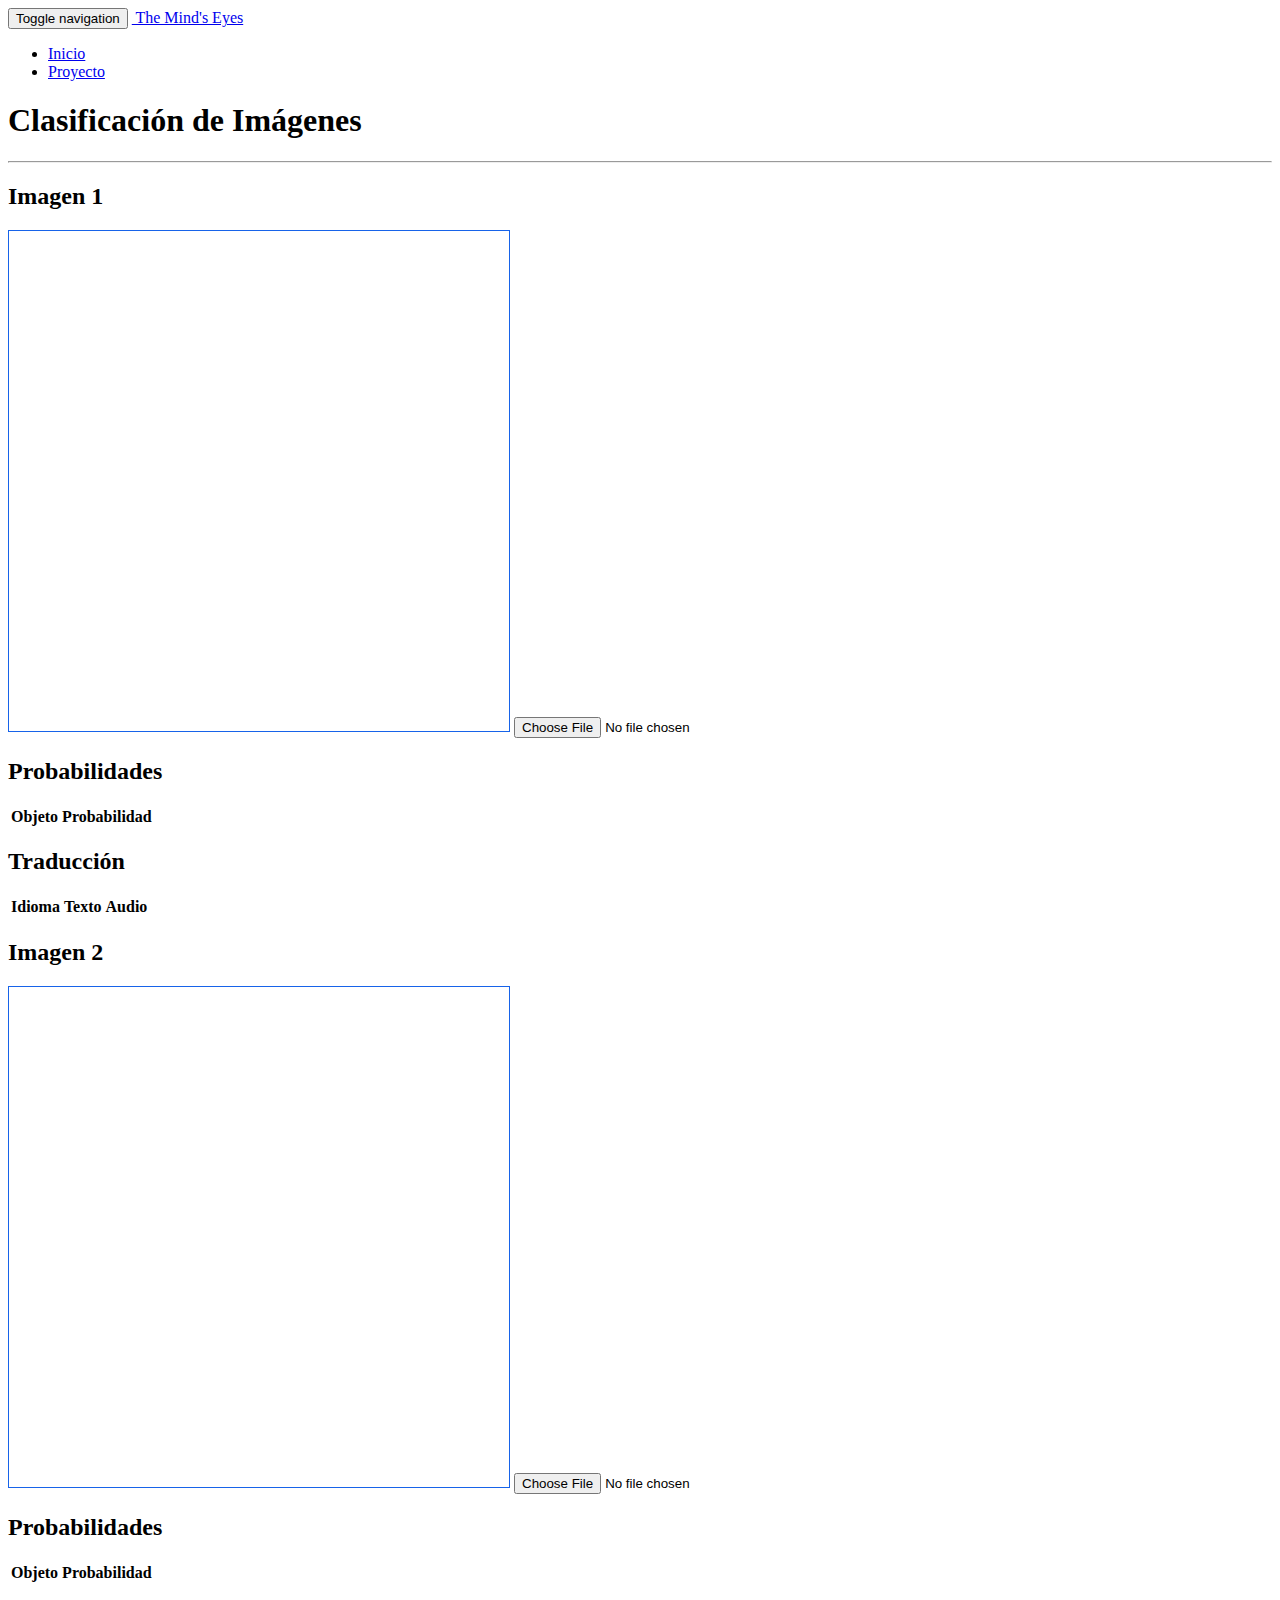
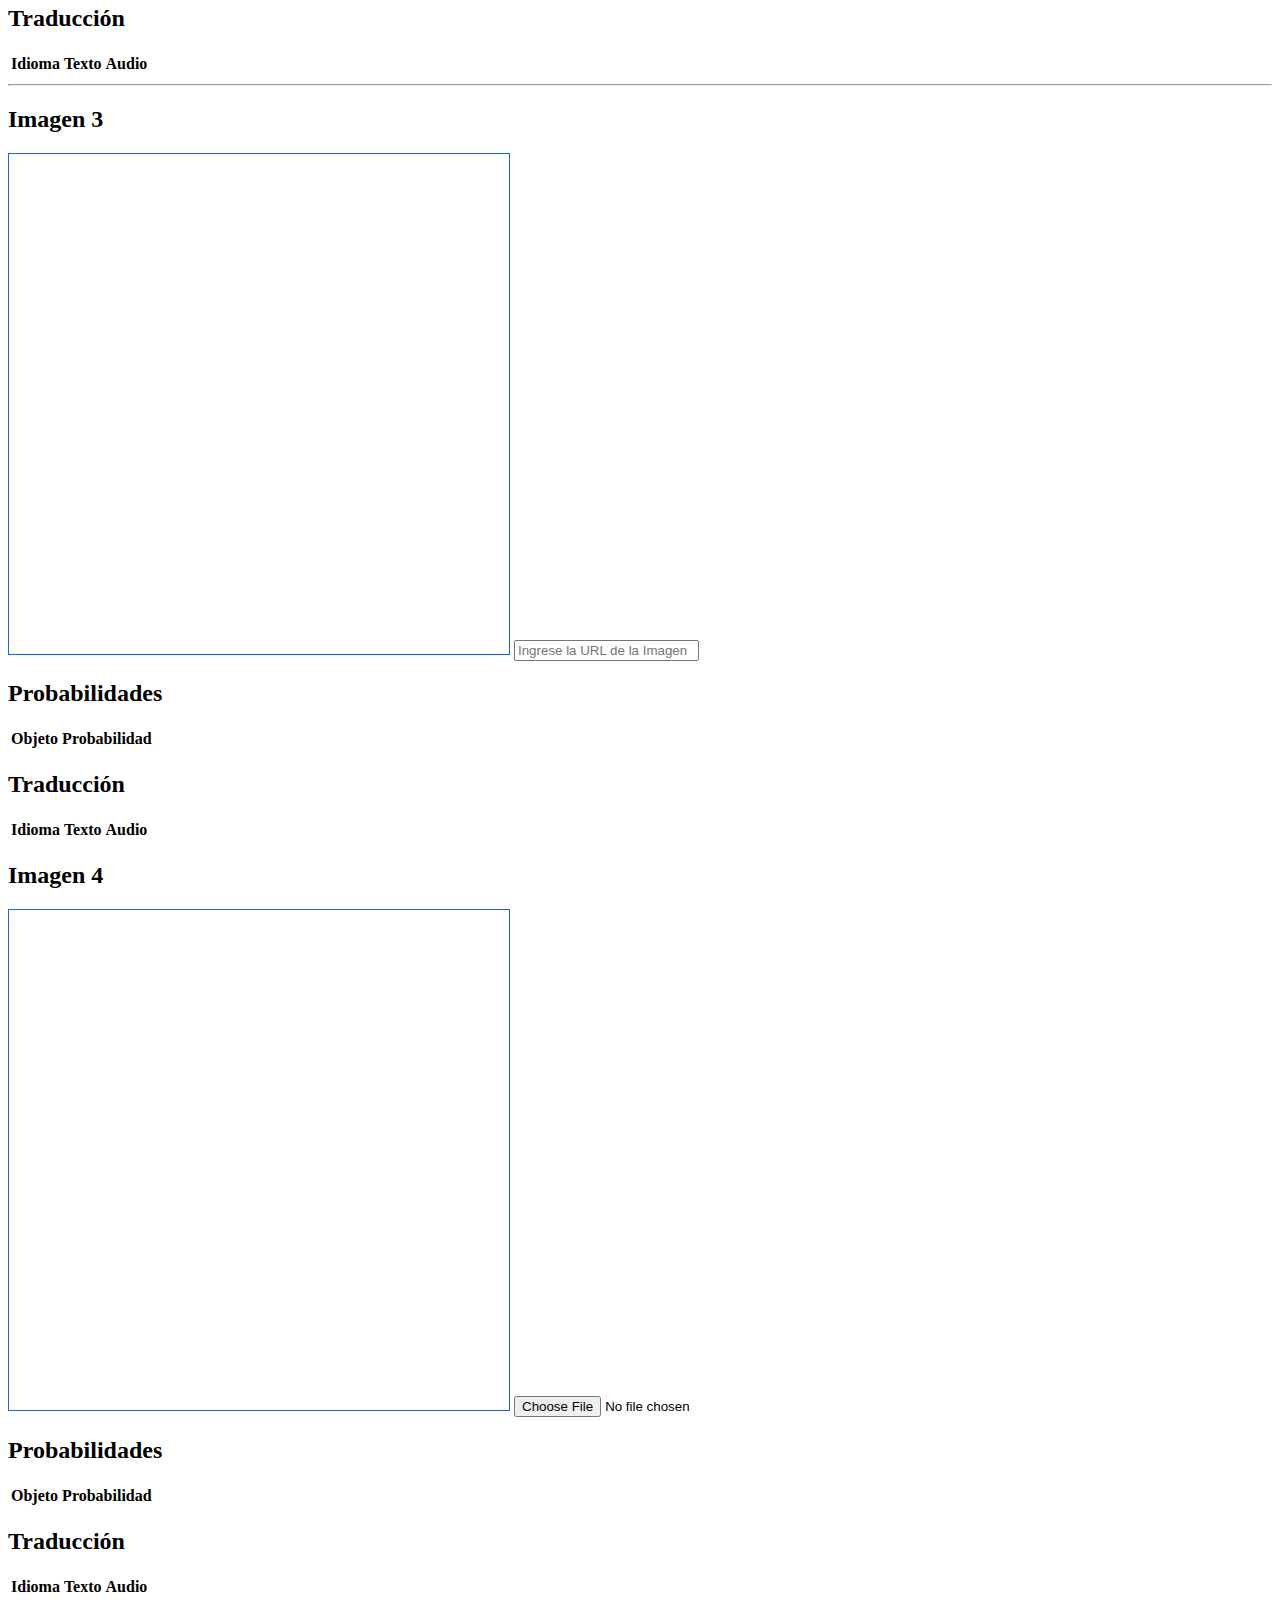
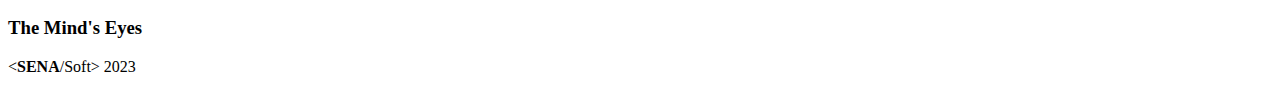
==== commit 8dbdc631: "Merge Complete" ====
--- a/analize.html
+++ b/analize.html
@@ -20,7 +20,7 @@
 
     <title>The Mind's Eyes</title>
 
-    <link href="./main.css" rel="stylesheet" />
+    <link href="./assets/main.css" rel="stylesheet" />
   </head>
 
   <body>
@@ -75,7 +75,7 @@
                   id="imagen1"
                   width="500"
                   height="500"
-                  style="border: 1px solid #000"
+                  style="border: 1px solid #1763e9"
                   ><img
                     src=""
                     alt=""
@@ -128,7 +128,7 @@
                   id="imagen2"
                   width="500"
                   height="500"
-                  style="border: 1px solid #000"
+                  style="border: 1px solid #1763e9"
                   ><img
                     src=""
                     alt=""
@@ -182,7 +182,7 @@
                   id="imagen3"
                   width="500"
                   height="500"
-                  style="border: 1px solid #000"
+                  style="border: 1px solid #1763e9"
                   ><img
                     src=""
                     alt=""
@@ -235,7 +235,7 @@
                   id="imagen4"
                   width="500"
                   height="500"
-                  style="border: 1px solid #000"
+                  style="border: 1px solid #1763e9"
                   ><img
                     src=""
                     alt=""
@@ -305,7 +305,7 @@
       });
     </script>
 
-    <script type="text/javascript" src="./main.js"></script>
-    <script src="./services.js"></script>
+    <script type="text/javascript" src="./assets/main.js"></script>
+    <script src="./assets/services.js"></script>
   </body>
 </html>
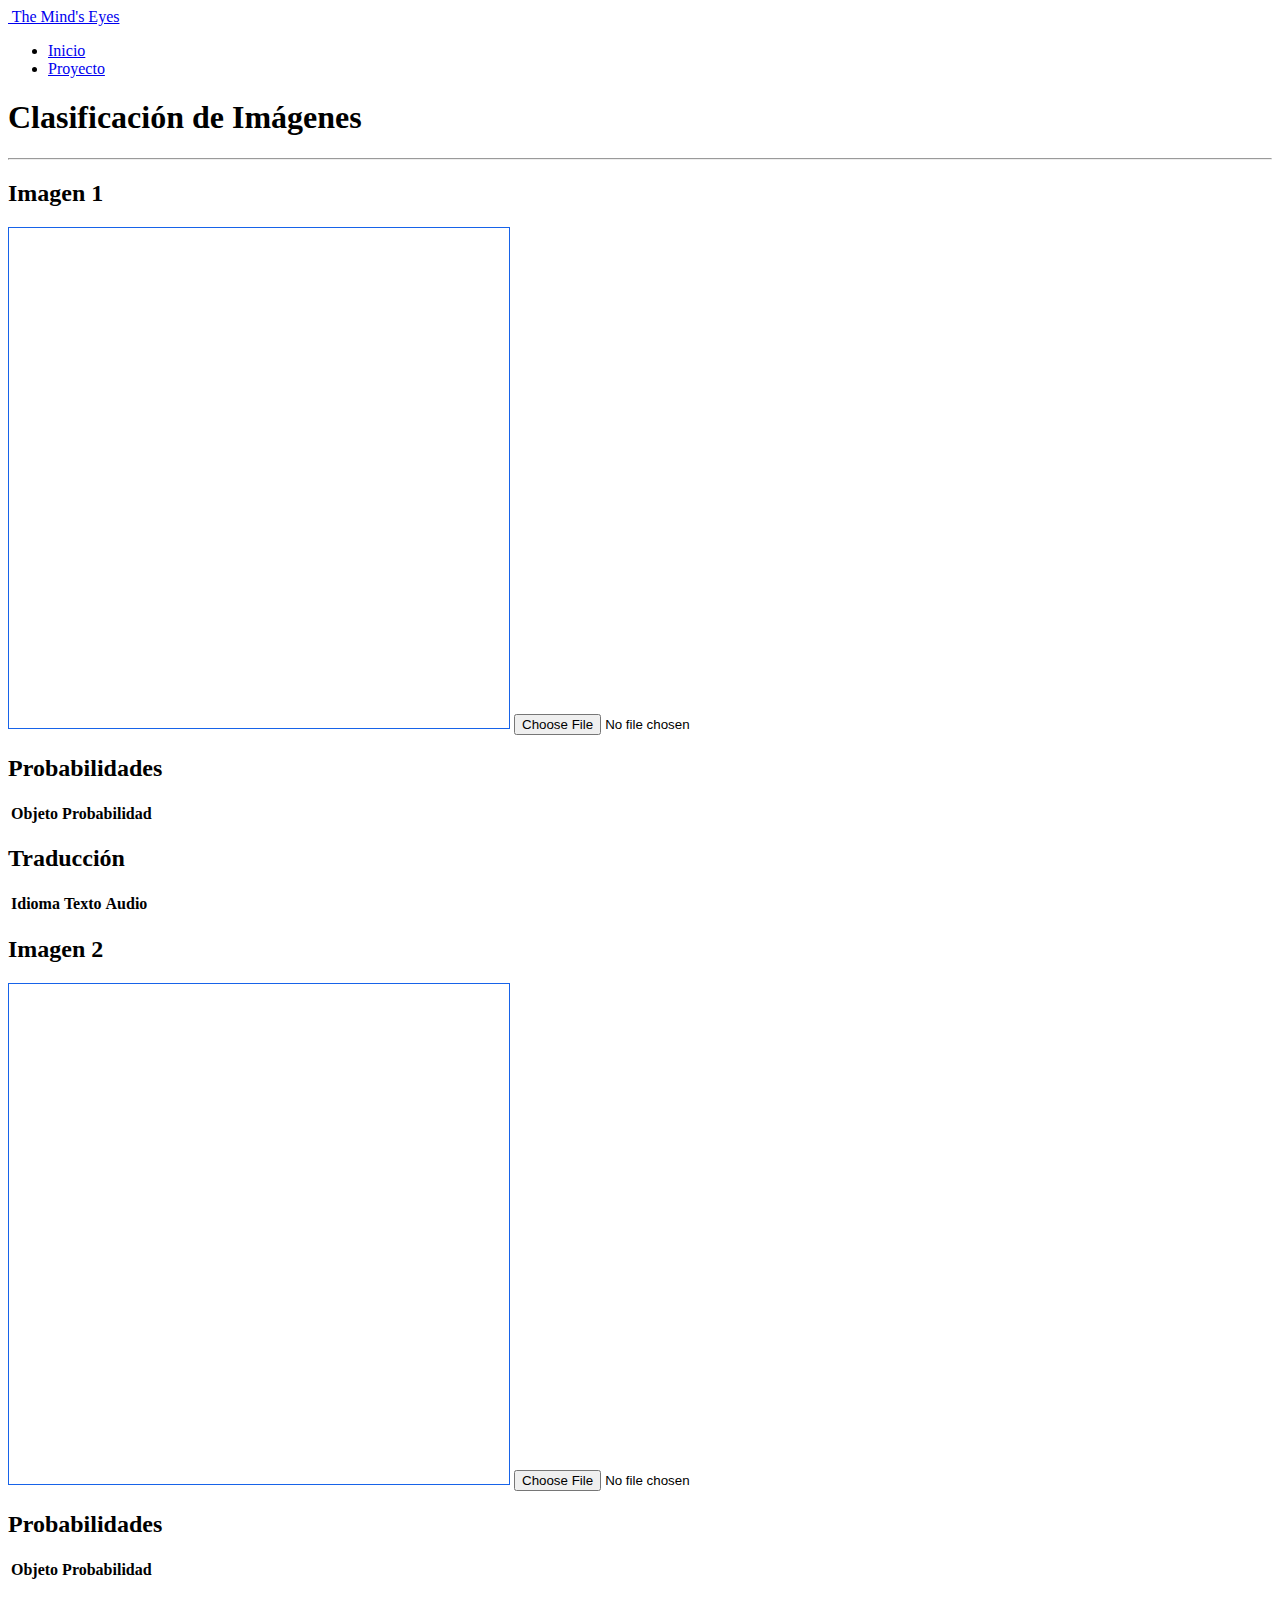
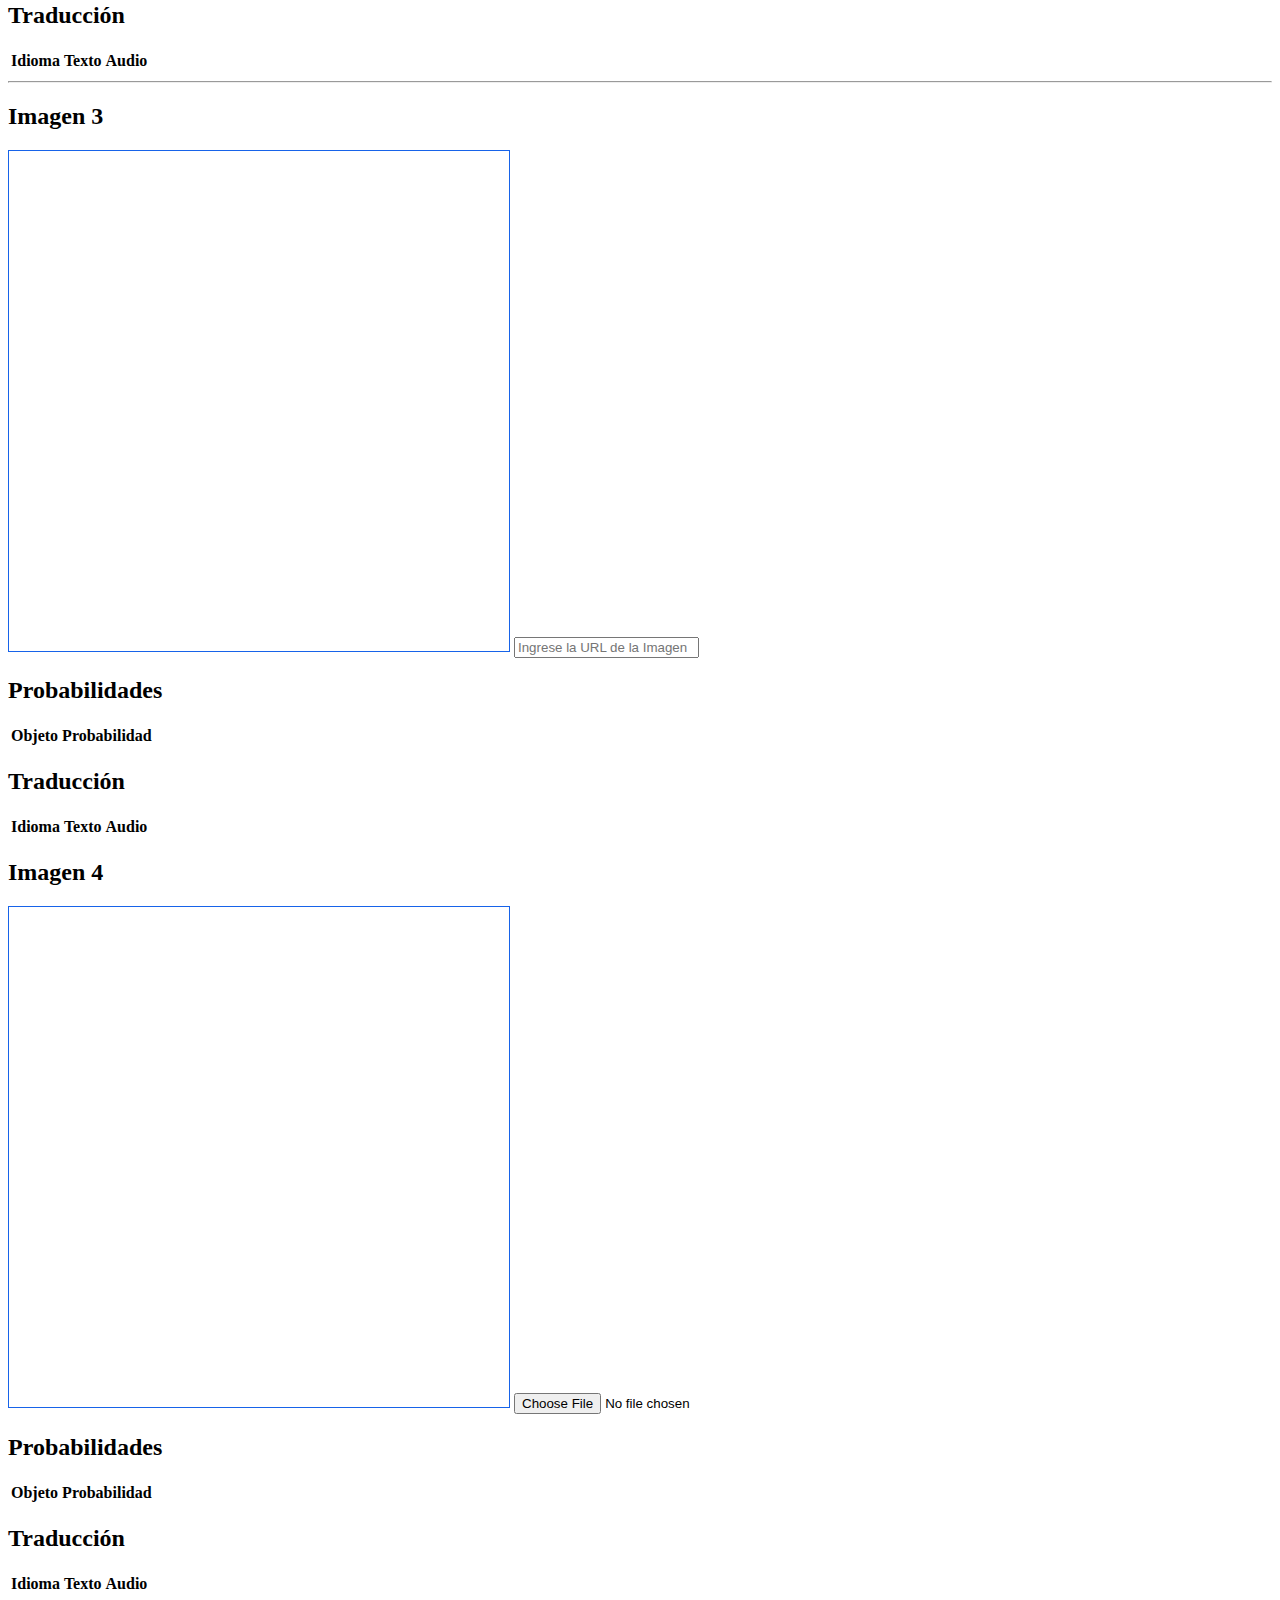
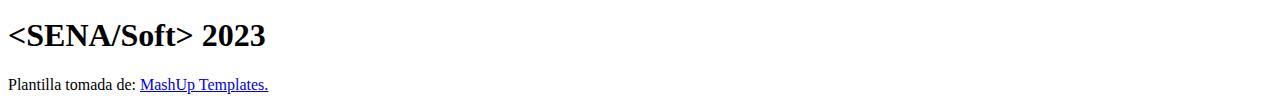
==== commit fb78d670: "Documentación HTML" ====
--- a/analize.html
+++ b/analize.html
@@ -6,41 +6,37 @@
     <meta content="width=device-width,initial-scale=1" name="viewport" />
     <meta content="description" name="description" />
     <meta name="google" content="notranslate" />
+
+    <!-- Creditos para el autor de la plantilla -->
     <meta
       content="Mashup templates have been developped by Orson.io team"
       name="author"
     />
+    <meta
+      content="This beautiful clean Free Bootstrap Agency Template was built by MashUp Templates. URl= https://themewagon.com/author/mashuptemplate/"
+      name="site"
+    />
 
     <!-- Disable tap highlight on IE -->
     <meta name="msapplication-tap-highlight" content="no" />
 
+    <!-- Icono de la página -->
     <link href="./assets/Primary-Icon-Dark.png" rel="icon" />
 
-    <link href="" rel="stylesheet" />
-
-    <title>The Mind's Eyes</title>
-
+    <!-- Nombre de la página -->
+    <title>The mind's eyes</title>
+
+    <!-- Referencia del archivo CSS que utiliza -->
     <link href="./assets/main.css" rel="stylesheet" />
   </head>
 
   <body>
-    <!-- Add your content of header -->
+    <!-- Header donde se encuentra el icono, titulo y secciones de la pagina -->
     <header>
       <nav class="navbar navbar-default active">
         <div class="container">
+          <!-- Icono y Titulo -->
           <div class="navbar-header">
-            <button
-              type="button"
-              class="navbar-toggle collapsed"
-              data-toggle="collapse"
-              data-target="#navbar-collapse"
-              aria-expanded="false"
-            >
-              <span class="sr-only">Toggle navigation</span>
-              <span class="icon-bar"></span>
-              <span class="icon-bar"></span>
-              <span class="icon-bar"></span>
-            </button>
             <a class="navbar-brand" href="./index.html" title="">
               <img
                 src="./assets/Primary-Icon.png"
@@ -52,6 +48,7 @@
             </a>
           </div>
 
+          <!-- Secciones -->
           <div class="collapse navbar-collapse" id="navbar-collapse">
             <ul class="nav navbar-nav navbar-right">
               <li><a href="./index.html" title="">Inicio</a></li>
@@ -62,15 +59,25 @@
       </nav>
     </header>
 
+    <!-- Contenido principal -->
     <div class="section-container">
+      <!-- Etiqueta para cargar y reproducir el audio de la traducción -->
+      <audio src="" id="audio" autoplay></audio>
       <div class="container w-100">
+        <!-- Titulo del Servicio -->
         <h1 class="text-center">Clasificación de Imágenes</h1>
         <hr />
+
+        <!-- Contenedor de las dos primeras secciones del modulo -->
         <div class="row w-100">
           <div class="col-xs-12 col-md-5">
             <div class="row">
+              <!-- Contenedor de la imagen y el input de la sección -->
               <div id="image_container" class="form-group text-center">
+                <!-- Titulo de la sección -->
                 <h2 class="text-center">Imagen 1</h2>
+
+                <!-- Contenedor de la imagen que se está evaluando -->
                 <canvas
                   id="imagen1"
                   width="500"
@@ -84,6 +91,8 @@
                     width="500"
                     height="500"
                 /></canvas>
+
+                <!-- Input donde el usuario podrá subir su imagen -->
                 <input
                   type="file"
                   accept="jpeg,png,bmp"
@@ -94,8 +103,8 @@
               </div>
             </div>
             <div class="row text-center">
+              <!-- Tabla de probabilidades en donde se puede obrevar que porcentaje puede ser de una entidad u otra -->
               <h2>Probabilidades</h2>
-
               <table class="table table-dark table-hover mt-3 text-center mx-1">
                 <thead>
                   <tr>
@@ -105,6 +114,8 @@
                 </thead>
                 <tbody id="info1"></tbody>
               </table>
+
+              <!-- Tabla de traducciones en donde se puede observar si hayamos alguna entidad en la imagen y donde podra reproducir el audio de dicha traducción-->
               <h2>Traducción</h2>
               <table class="table table-dark table-hover mt-3 text-center mx-1">
                 <thead>
@@ -116,14 +127,16 @@
                 </thead>
                 <tbody id="tradu1"></tbody>
               </table>
-              <audio src="" id="audio" autoplay></audio>
-            </div>
-          </div>
-          <div class="col-xs-12 col-md-2"></div>
-          <div class="col-xs-12 col-md-5">
+            </div>
+          </div>
+          <div class="col-xs-12 col-md-5 col-sm-offset-2">
             <div class="row">
+              <!-- Contenedor de la imagen y el input de la sección -->
               <div id="image_container" class="form-group text-center">
+                <!-- Titulo de la sección -->
                 <h2 class="text-center">Imagen 2</h2>
+
+                <!-- Contenedor de la imagen que se está evaluando -->
                 <canvas
                   id="imagen2"
                   width="500"
@@ -137,6 +150,8 @@
                     width="500"
                     height="500"
                 /></canvas>
+
+                <!-- Input donde el usuario podrá subir su imagen -->
                 <input
                   type="file"
                   accept="jpeg,png,bmp"
@@ -147,8 +162,8 @@
               </div>
             </div>
             <div class="row text-center">
+              <!-- Tabla de probabilidades en donde se puede obrevar que porcentaje puede ser de una entidad u otra -->
               <h2>Probabilidades</h2>
-
               <table class="table table-dark table-hover mt-3 text-center mx-1">
                 <thead>
                   <tr>
@@ -158,6 +173,8 @@
                 </thead>
                 <tbody id="info2"></tbody>
               </table>
+
+              <!-- Tabla de traducciones en donde se puede observar si hayamos alguna entidad en la imagen y donde podra reproducir el audio de dicha traducción-->
               <h2>Traducción</h2>
               <table class="table table-dark table-hover mt-3 text-center mx-1">
                 <thead>
@@ -172,12 +189,20 @@
             </div>
           </div>
         </div>
+
+        <!-- Separador de las dos secciones del modulo -->
         <hr />
+
+        <!-- Contenedor de las dos últimas secciones del modulo -->
         <div class="row w-100">
           <div class="col-xs-12 col-md-5">
             <div class="row">
+              <!-- Contenedor de la imagen y el input de la sección -->
               <div id="image_container" class="form-group text-center">
+                <!-- Titulo de la sección -->
                 <h2 class="text-center">Imagen 3</h2>
+
+                <!-- Contenedor de la imagen que se está evaluando -->
                 <canvas
                   id="imagen3"
                   width="500"
@@ -191,6 +216,8 @@
                     width="500"
                     height="500"
                 /></canvas>
+
+                <!-- Input donde el usuario podrá adjuntar un Link de una imagen para evaluarla -->
                 <input
                   type="text"
                   name="img_file3"
@@ -201,8 +228,8 @@
               </div>
             </div>
             <div class="row text-center">
+              <!-- Tabla de probabilidades en donde se puede obrevar que porcentaje puede ser de una entidad u otra -->
               <h2>Probabilidades</h2>
-
               <table class="table table-dark table-hover mt-3 text-center mx-1">
                 <thead>
                   <tr>
@@ -212,6 +239,8 @@
                 </thead>
                 <tbody id="info3"></tbody>
               </table>
+
+              <!-- Tabla de traducciones en donde se puede observar si hayamos alguna entidad en la imagen y donde podra reproducir el audio de dicha traducción-->
               <h2>Traducción</h2>
               <table class="table table-dark table-hover mt-3 text-center mx-1">
                 <thead>
@@ -225,12 +254,15 @@
               </table>
             </div>
           </div>
-          <div class="col-xs-12 col-md-2"></div>
-          <div class="col-xs-12 col-md-5">
+
+          <div class="col-xs-12 col-md-5 col-sm-offset-2">
             <div class="row">
+              <!-- Contenedor de la imagen y el input de la sección -->
               <div id="image_container" class="form-group text-center">
+                <!-- Titulo de la sección -->
                 <h2 class="text-center">Imagen 4</h2>
 
+                <!-- Contenedor de la imagen que se está evaluando -->
                 <canvas
                   id="imagen4"
                   width="500"
@@ -244,6 +276,8 @@
                     width="500"
                     height="500"
                 /></canvas>
+
+                <!-- Input donde el usuario podrá subir su imagen -->
                 <input
                   type="file"
                   accept="jpeg,png,bmp"
@@ -254,8 +288,8 @@
               </div>
             </div>
             <div class="row text-center">
+              <!-- Tabla de probabilidades en donde se puede obrevar que porcentaje puede ser de una entidad u otra -->
               <h2>Probabilidades</h2>
-
               <table class="table table-dark table-hover mt-3 text-center mx-1">
                 <thead>
                   <tr>
@@ -265,6 +299,8 @@
                 </thead>
                 <tbody id="info4"></tbody>
               </table>
+
+              <!-- Tabla de traducciones en donde se puede observar si hayamos alguna entidad en la imagen y donde podra reproducir el audio de dicha traducción-->
               <h2>Traducción</h2>
               <table class="table table-dark table-hover mt-3 text-center mx-1">
                 <thead>
@@ -282,15 +318,31 @@
       </div>
     </div>
 
+    <!-- Footer de la pagina, donde se encuentran los créditos de la plantilla y nombre de la competencia -->
     <footer class="footer-container white-text-container">
       <div class="container">
+        <!-- Nombre de la competencia -->
         <div class="row">
           <div class="col-xs-12">
-            <h3>The Mind's Eyes</h3>
-
-            <div class="row">
-              <div class="col-xs-12 col-sm-7">
-                <p>&lt;<strong>SENA</strong>/Soft&gt; 2023</p>
+            <div class="row text-center">
+              <div class="col-xs-12 col-lg-12">
+                <h1>&lt;<strong>SENA</strong>/Soft&gt; 2023</h1>
+              </div>
+            </div>
+          </div>
+        </div>
+
+        <!-- Creditos plantilla -->
+        <div class="row">
+          <div class="col-xs-12">
+            <div class="row text-center">
+              <div class="col-xs-12 col-lg-12">
+                <p>
+                  Plantilla tomada de:
+                  <a href="https://themewagon.com/author/mashuptemplate/">
+                    MashUp Templates.</a
+                  >
+                </p>
               </div>
             </div>
           </div>
@@ -298,6 +350,7 @@
       </div>
     </footer>
 
+    <!-- Animación del header -->
     <script>
       document.addEventListener("DOMContentLoaded", function (event) {
         navActivePage();
@@ -305,7 +358,8 @@
       });
     </script>
 
+    <!-- Referencia de los archivos JavaScript que se utilizan -->
     <script type="text/javascript" src="./assets/main.js"></script>
-    <script src="./assets/services.js"></script>
+    <script type="text/javascript" src="./assets/services.js"></script>
   </body>
 </html>
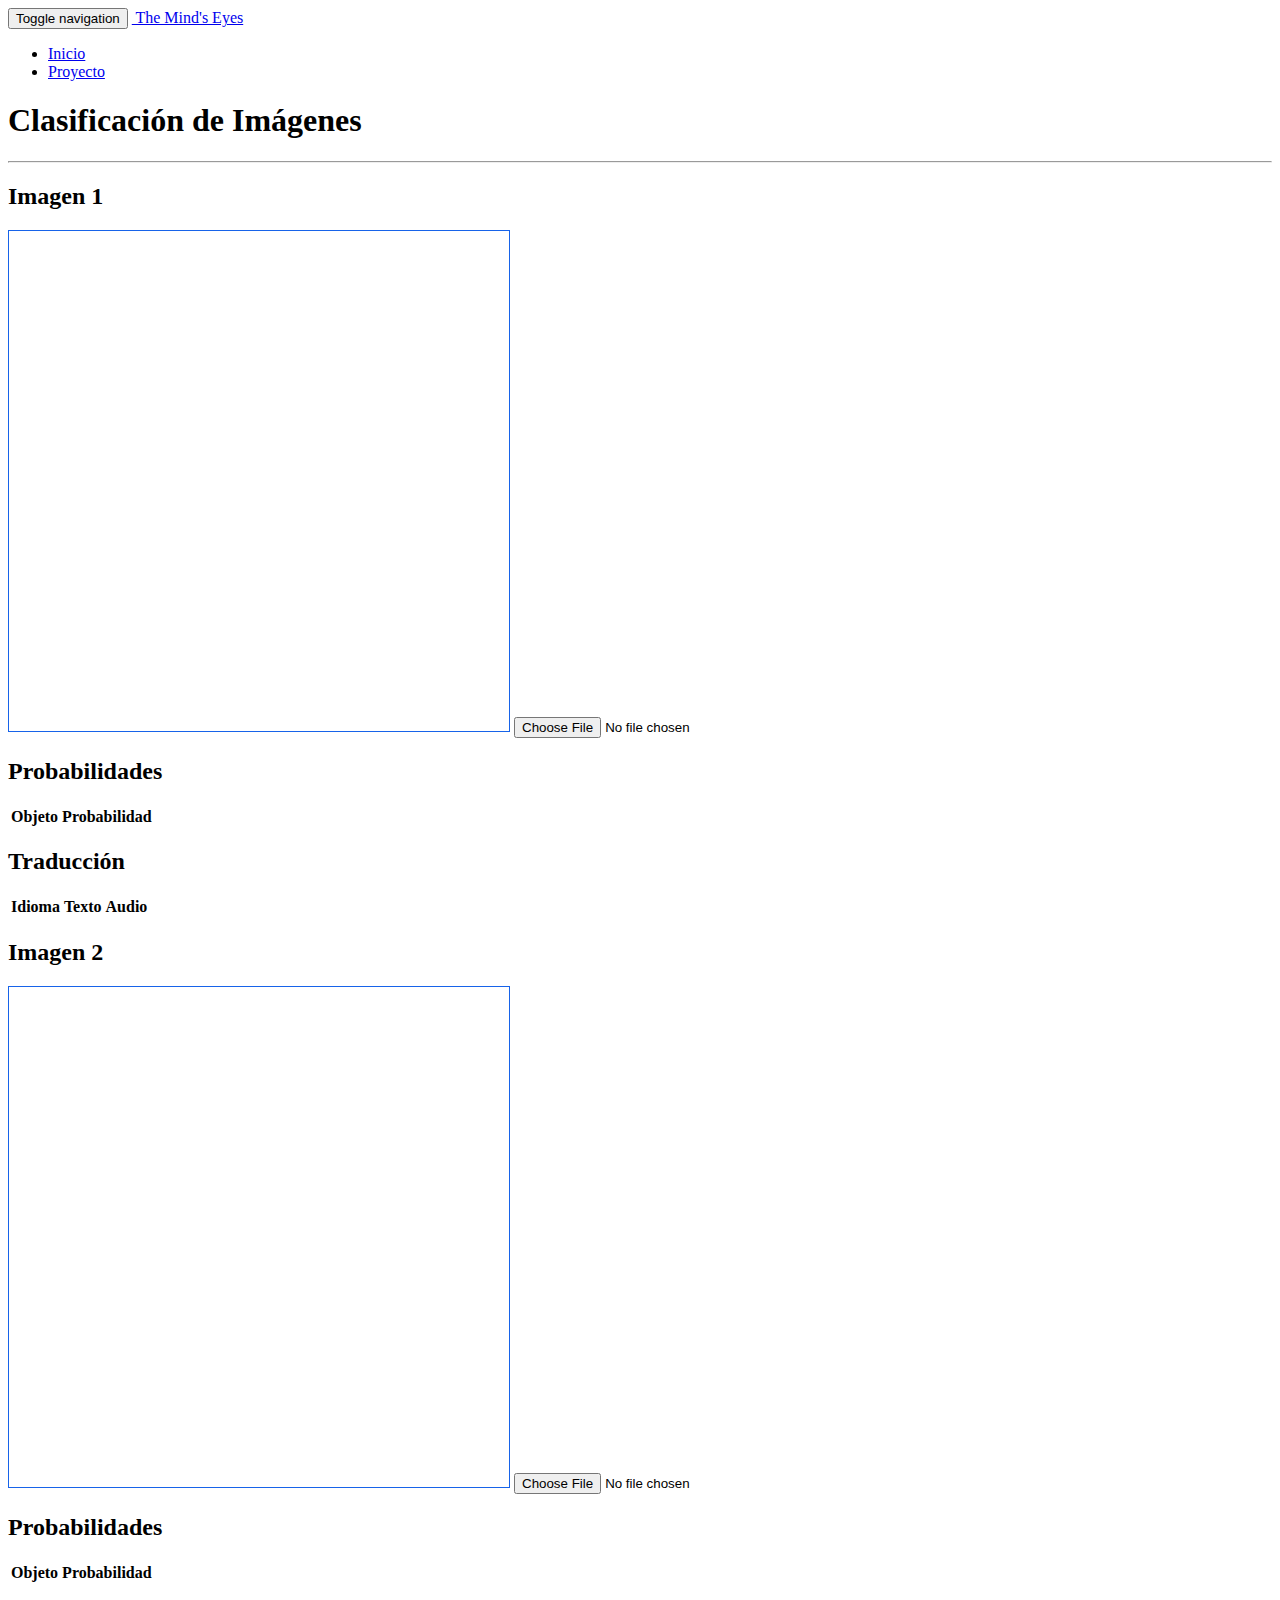
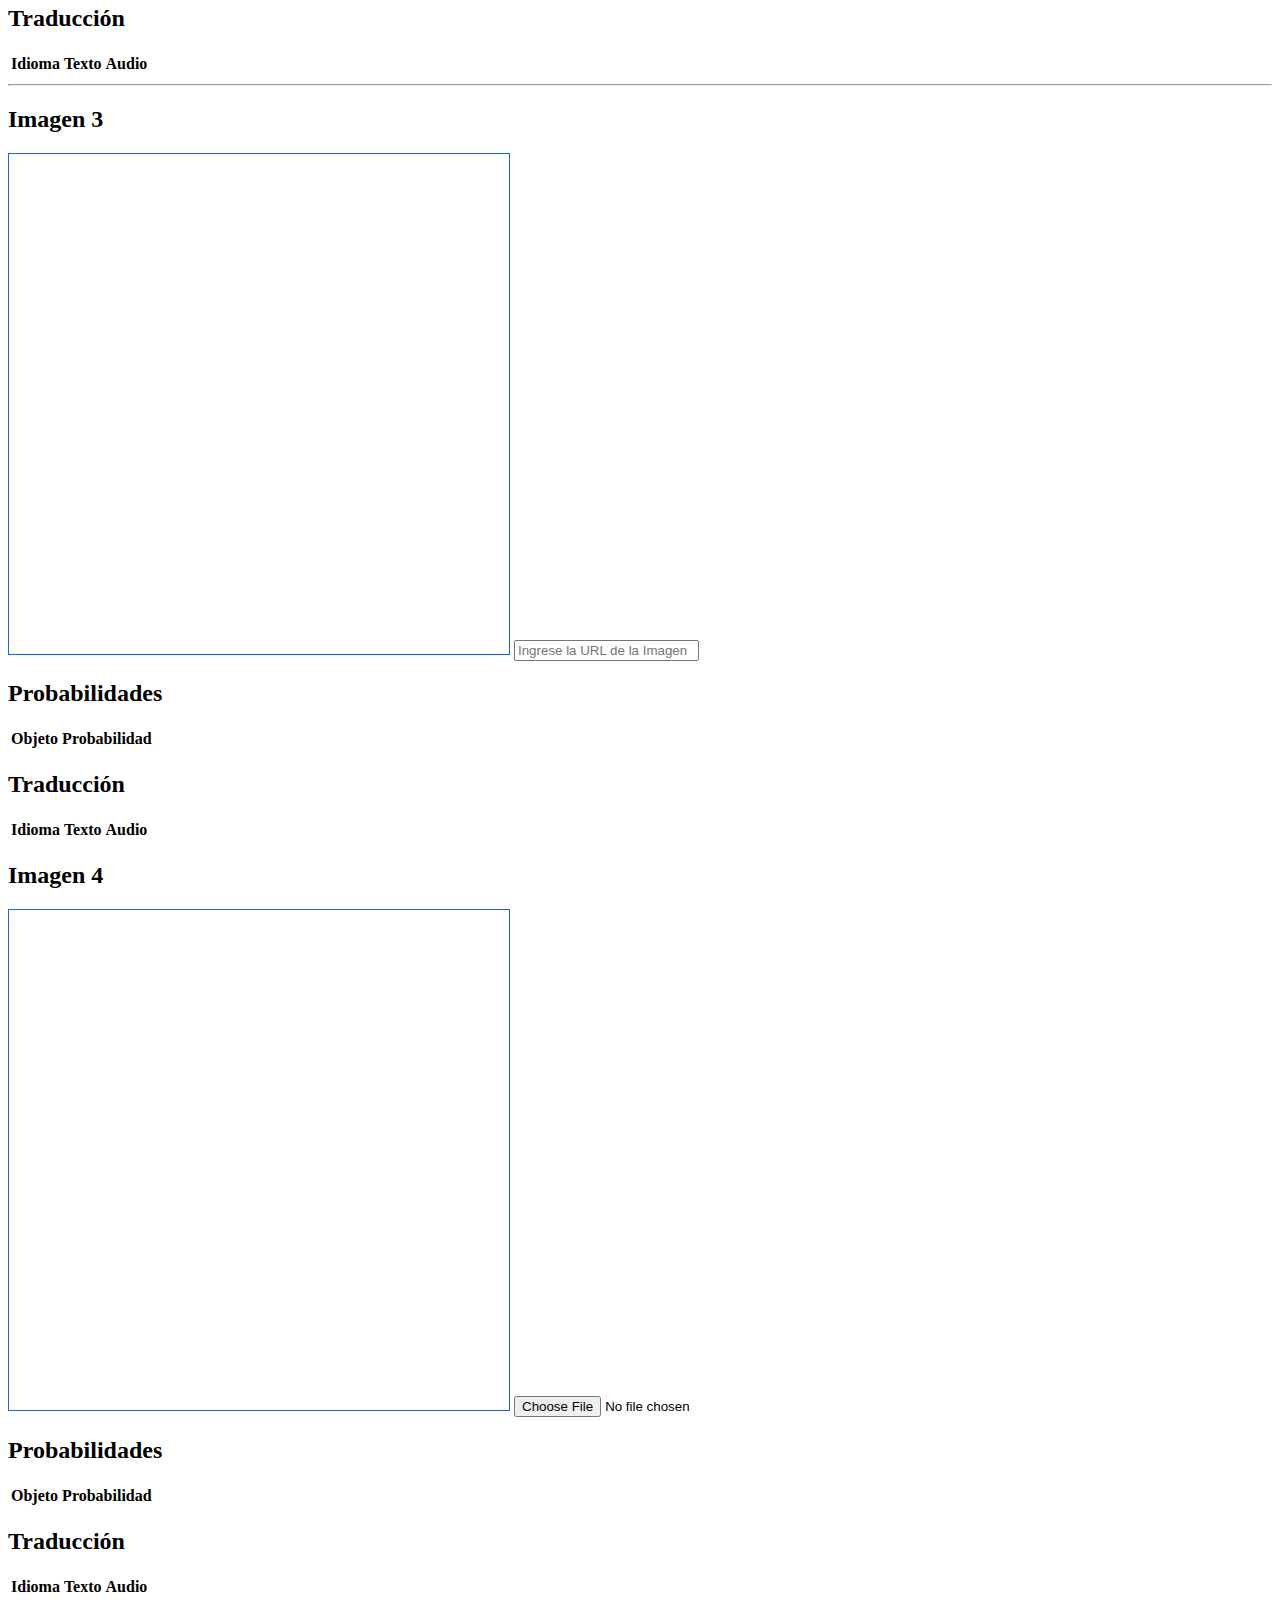
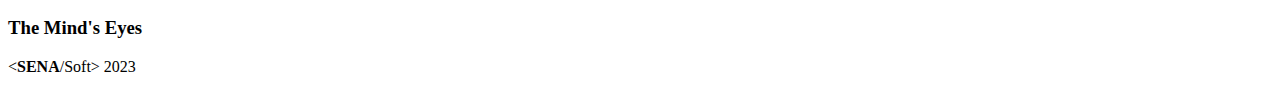
==== commit d5059583: "Documentación Javascript" ====
--- a/analize.html
+++ b/analize.html
@@ -6,37 +6,41 @@
     <meta content="width=device-width,initial-scale=1" name="viewport" />
     <meta content="description" name="description" />
     <meta name="google" content="notranslate" />
-
-    <!-- Creditos para el autor de la plantilla -->
     <meta
       content="Mashup templates have been developped by Orson.io team"
       name="author"
     />
-    <meta
-      content="This beautiful clean Free Bootstrap Agency Template was built by MashUp Templates. URl= https://themewagon.com/author/mashuptemplate/"
-      name="site"
-    />
 
     <!-- Disable tap highlight on IE -->
     <meta name="msapplication-tap-highlight" content="no" />
 
-    <!-- Icono de la página -->
     <link href="./assets/Primary-Icon-Dark.png" rel="icon" />
 
-    <!-- Nombre de la página -->
-    <title>The mind's eyes</title>
-
-    <!-- Referencia del archivo CSS que utiliza -->
+    <link href="" rel="stylesheet" />
+
+    <title>The Mind's Eyes</title>
+
     <link href="./assets/main.css" rel="stylesheet" />
   </head>
 
   <body>
-    <!-- Header donde se encuentra el icono, titulo y secciones de la pagina -->
+    <!-- Add your content of header -->
     <header>
       <nav class="navbar navbar-default active">
         <div class="container">
-          <!-- Icono y Titulo -->
           <div class="navbar-header">
+            <button
+              type="button"
+              class="navbar-toggle collapsed"
+              data-toggle="collapse"
+              data-target="#navbar-collapse"
+              aria-expanded="false"
+            >
+              <span class="sr-only">Toggle navigation</span>
+              <span class="icon-bar"></span>
+              <span class="icon-bar"></span>
+              <span class="icon-bar"></span>
+            </button>
             <a class="navbar-brand" href="./index.html" title="">
               <img
                 src="./assets/Primary-Icon.png"
@@ -48,7 +52,6 @@
             </a>
           </div>
 
-          <!-- Secciones -->
           <div class="collapse navbar-collapse" id="navbar-collapse">
             <ul class="nav navbar-nav navbar-right">
               <li><a href="./index.html" title="">Inicio</a></li>
@@ -59,25 +62,15 @@
       </nav>
     </header>
 
-    <!-- Contenido principal -->
     <div class="section-container">
-      <!-- Etiqueta para cargar y reproducir el audio de la traducción -->
-      <audio src="" id="audio" autoplay></audio>
       <div class="container w-100">
-        <!-- Titulo del Servicio -->
         <h1 class="text-center">Clasificación de Imágenes</h1>
         <hr />
-
-        <!-- Contenedor de las dos primeras secciones del modulo -->
         <div class="row w-100">
           <div class="col-xs-12 col-md-5">
             <div class="row">
-              <!-- Contenedor de la imagen y el input de la sección -->
               <div id="image_container" class="form-group text-center">
-                <!-- Titulo de la sección -->
                 <h2 class="text-center">Imagen 1</h2>
-
-                <!-- Contenedor de la imagen que se está evaluando -->
                 <canvas
                   id="imagen1"
                   width="500"
@@ -91,9 +84,7 @@
                     width="500"
                     height="500"
                 /></canvas>
-
-                <!-- Input donde el usuario podrá subir su imagen -->
-                <input
+                <input readonly
                   type="file"
                   accept="jpeg,png,bmp"
                   name="img_file1"
@@ -103,8 +94,8 @@
               </div>
             </div>
             <div class="row text-center">
-              <!-- Tabla de probabilidades en donde se puede obrevar que porcentaje puede ser de una entidad u otra -->
               <h2>Probabilidades</h2>
+
               <table class="table table-dark table-hover mt-3 text-center mx-1">
                 <thead>
                   <tr>
@@ -114,8 +105,6 @@
                 </thead>
                 <tbody id="info1"></tbody>
               </table>
-
-              <!-- Tabla de traducciones en donde se puede observar si hayamos alguna entidad en la imagen y donde podra reproducir el audio de dicha traducción-->
               <h2>Traducción</h2>
               <table class="table table-dark table-hover mt-3 text-center mx-1">
                 <thead>
@@ -127,16 +116,14 @@
                 </thead>
                 <tbody id="tradu1"></tbody>
               </table>
-            </div>
-          </div>
-          <div class="col-xs-12 col-md-5 col-sm-offset-2">
-            <div class="row">
-              <!-- Contenedor de la imagen y el input de la sección -->
+              <audio src="" id="audio" autoplay></audio>
+            </div>
+          </div>
+          <div class="col-xs-12 col-md-2"></div>
+          <div class="col-xs-12 col-md-5">
+            <div class="row">
               <div id="image_container" class="form-group text-center">
-                <!-- Titulo de la sección -->
                 <h2 class="text-center">Imagen 2</h2>
-
-                <!-- Contenedor de la imagen que se está evaluando -->
                 <canvas
                   id="imagen2"
                   width="500"
@@ -150,9 +137,7 @@
                     width="500"
                     height="500"
                 /></canvas>
-
-                <!-- Input donde el usuario podrá subir su imagen -->
-                <input
+                <input readonly
                   type="file"
                   accept="jpeg,png,bmp"
                   name="img_file2"
@@ -162,8 +147,8 @@
               </div>
             </div>
             <div class="row text-center">
-              <!-- Tabla de probabilidades en donde se puede obrevar que porcentaje puede ser de una entidad u otra -->
               <h2>Probabilidades</h2>
+
               <table class="table table-dark table-hover mt-3 text-center mx-1">
                 <thead>
                   <tr>
@@ -173,8 +158,6 @@
                 </thead>
                 <tbody id="info2"></tbody>
               </table>
-
-              <!-- Tabla de traducciones en donde se puede observar si hayamos alguna entidad en la imagen y donde podra reproducir el audio de dicha traducción-->
               <h2>Traducción</h2>
               <table class="table table-dark table-hover mt-3 text-center mx-1">
                 <thead>
@@ -189,20 +172,12 @@
             </div>
           </div>
         </div>
-
-        <!-- Separador de las dos secciones del modulo -->
         <hr />
-
-        <!-- Contenedor de las dos últimas secciones del modulo -->
         <div class="row w-100">
           <div class="col-xs-12 col-md-5">
             <div class="row">
-              <!-- Contenedor de la imagen y el input de la sección -->
               <div id="image_container" class="form-group text-center">
-                <!-- Titulo de la sección -->
                 <h2 class="text-center">Imagen 3</h2>
-
-                <!-- Contenedor de la imagen que se está evaluando -->
                 <canvas
                   id="imagen3"
                   width="500"
@@ -216,8 +191,6 @@
                     width="500"
                     height="500"
                 /></canvas>
-
-                <!-- Input donde el usuario podrá adjuntar un Link de una imagen para evaluarla -->
                 <input
                   type="text"
                   name="img_file3"
@@ -228,8 +201,8 @@
               </div>
             </div>
             <div class="row text-center">
-              <!-- Tabla de probabilidades en donde se puede obrevar que porcentaje puede ser de una entidad u otra -->
               <h2>Probabilidades</h2>
+
               <table class="table table-dark table-hover mt-3 text-center mx-1">
                 <thead>
                   <tr>
@@ -239,8 +212,6 @@
                 </thead>
                 <tbody id="info3"></tbody>
               </table>
-
-              <!-- Tabla de traducciones en donde se puede observar si hayamos alguna entidad en la imagen y donde podra reproducir el audio de dicha traducción-->
               <h2>Traducción</h2>
               <table class="table table-dark table-hover mt-3 text-center mx-1">
                 <thead>
@@ -254,15 +225,12 @@
               </table>
             </div>
           </div>
-
-          <div class="col-xs-12 col-md-5 col-sm-offset-2">
-            <div class="row">
-              <!-- Contenedor de la imagen y el input de la sección -->
+          <div class="col-xs-12 col-md-2"></div>
+          <div class="col-xs-12 col-md-5">
+            <div class="row">
               <div id="image_container" class="form-group text-center">
-                <!-- Titulo de la sección -->
                 <h2 class="text-center">Imagen 4</h2>
 
-                <!-- Contenedor de la imagen que se está evaluando -->
                 <canvas
                   id="imagen4"
                   width="500"
@@ -276,9 +244,7 @@
                     width="500"
                     height="500"
                 /></canvas>
-
-                <!-- Input donde el usuario podrá subir su imagen -->
-                <input
+                <input readonly
                   type="file"
                   accept="jpeg,png,bmp"
                   name="img_file4"
@@ -288,8 +254,8 @@
               </div>
             </div>
             <div class="row text-center">
-              <!-- Tabla de probabilidades en donde se puede obrevar que porcentaje puede ser de una entidad u otra -->
               <h2>Probabilidades</h2>
+
               <table class="table table-dark table-hover mt-3 text-center mx-1">
                 <thead>
                   <tr>
@@ -299,8 +265,6 @@
                 </thead>
                 <tbody id="info4"></tbody>
               </table>
-
-              <!-- Tabla de traducciones en donde se puede observar si hayamos alguna entidad en la imagen y donde podra reproducir el audio de dicha traducción-->
               <h2>Traducción</h2>
               <table class="table table-dark table-hover mt-3 text-center mx-1">
                 <thead>
@@ -318,31 +282,15 @@
       </div>
     </div>
 
-    <!-- Footer de la pagina, donde se encuentran los créditos de la plantilla y nombre de la competencia -->
     <footer class="footer-container white-text-container">
       <div class="container">
-        <!-- Nombre de la competencia -->
         <div class="row">
           <div class="col-xs-12">
-            <div class="row text-center">
-              <div class="col-xs-12 col-lg-12">
-                <h1>&lt;<strong>SENA</strong>/Soft&gt; 2023</h1>
-              </div>
-            </div>
-          </div>
-        </div>
-
-        <!-- Creditos plantilla -->
-        <div class="row">
-          <div class="col-xs-12">
-            <div class="row text-center">
-              <div class="col-xs-12 col-lg-12">
-                <p>
-                  Plantilla tomada de:
-                  <a href="https://themewagon.com/author/mashuptemplate/">
-                    MashUp Templates.</a
-                  >
-                </p>
+            <h3>The Mind's Eyes</h3>
+
+            <div class="row">
+              <div class="col-xs-12 col-sm-7">
+                <p>&lt;<strong>SENA</strong>/Soft&gt; 2023</p>
               </div>
             </div>
           </div>
@@ -350,7 +298,6 @@
       </div>
     </footer>
 
-    <!-- Animación del header -->
     <script>
       document.addEventListener("DOMContentLoaded", function (event) {
         navActivePage();
@@ -358,7 +305,6 @@
       });
     </script>
 
-    <!-- Referencia de los archivos JavaScript que se utilizan -->
     <script type="text/javascript" src="./assets/main.js"></script>
     <script type="text/javascript" src="./assets/services.js"></script>
   </body>
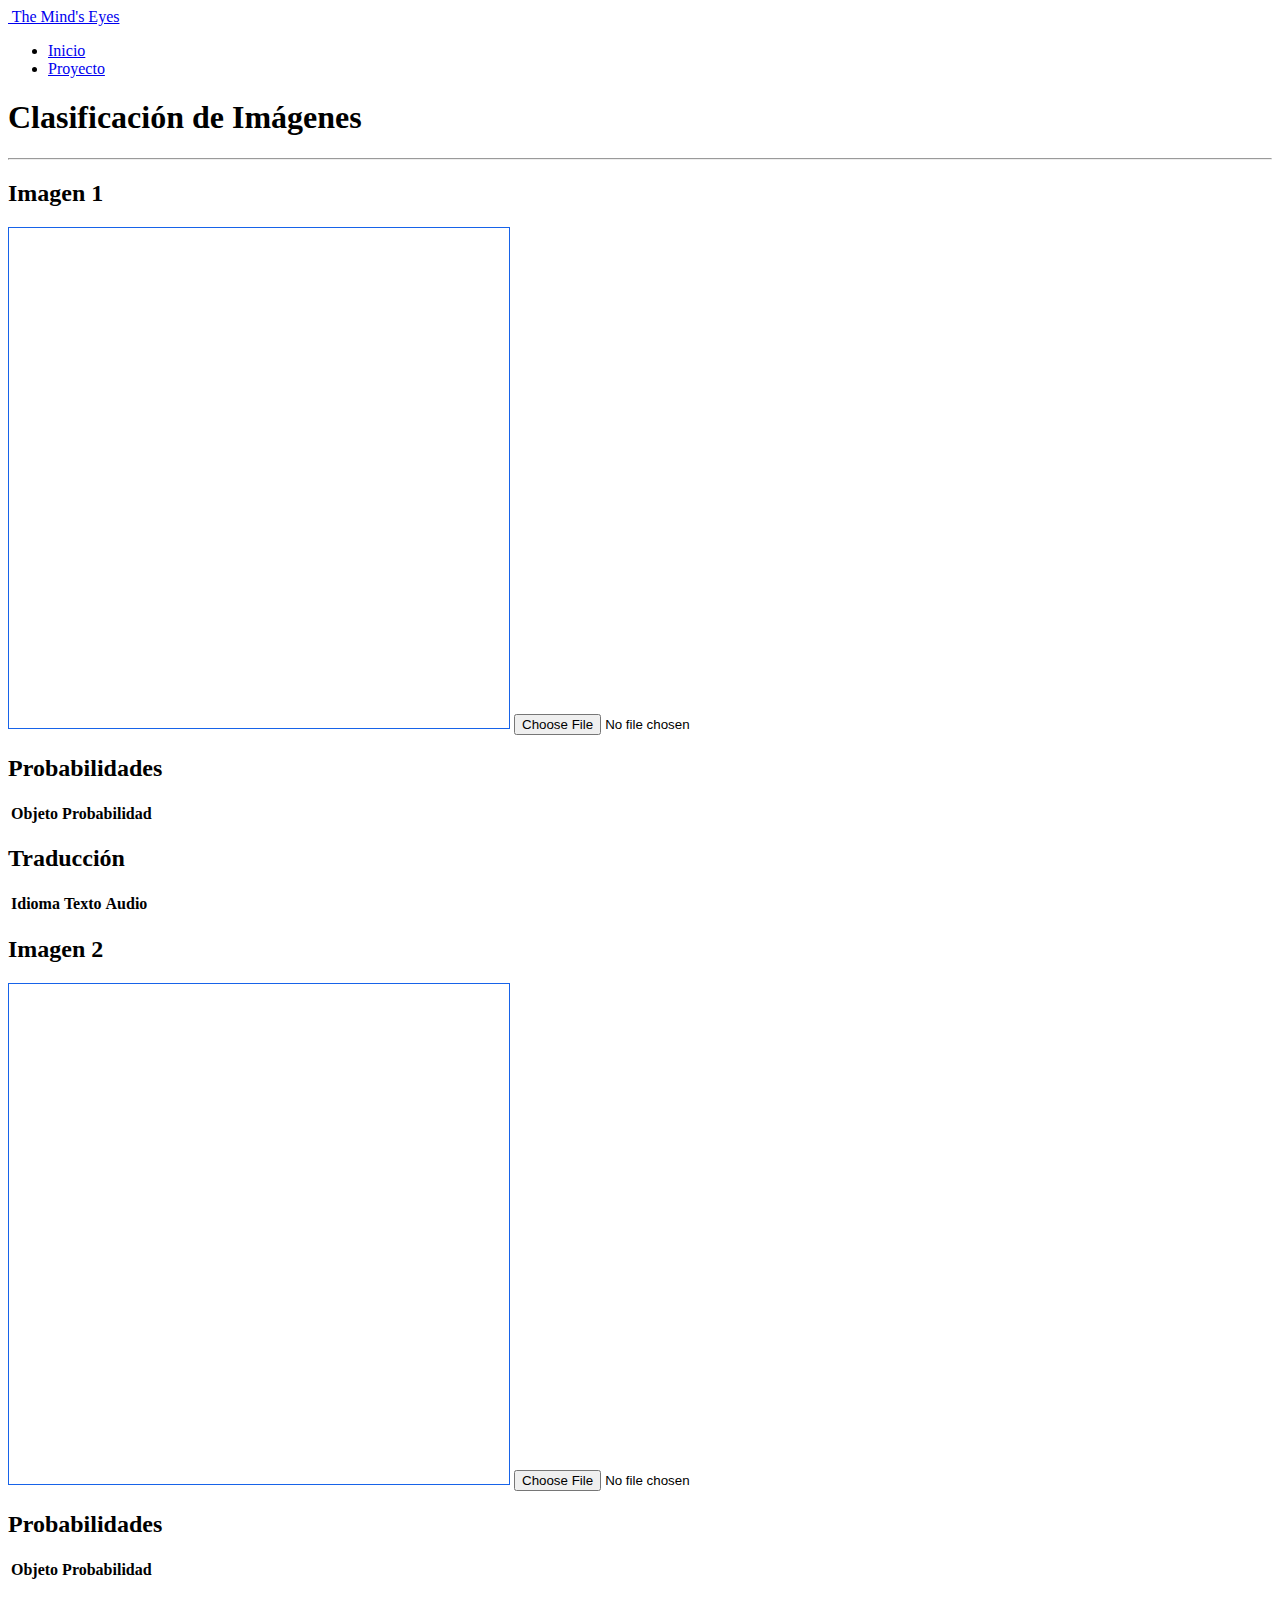
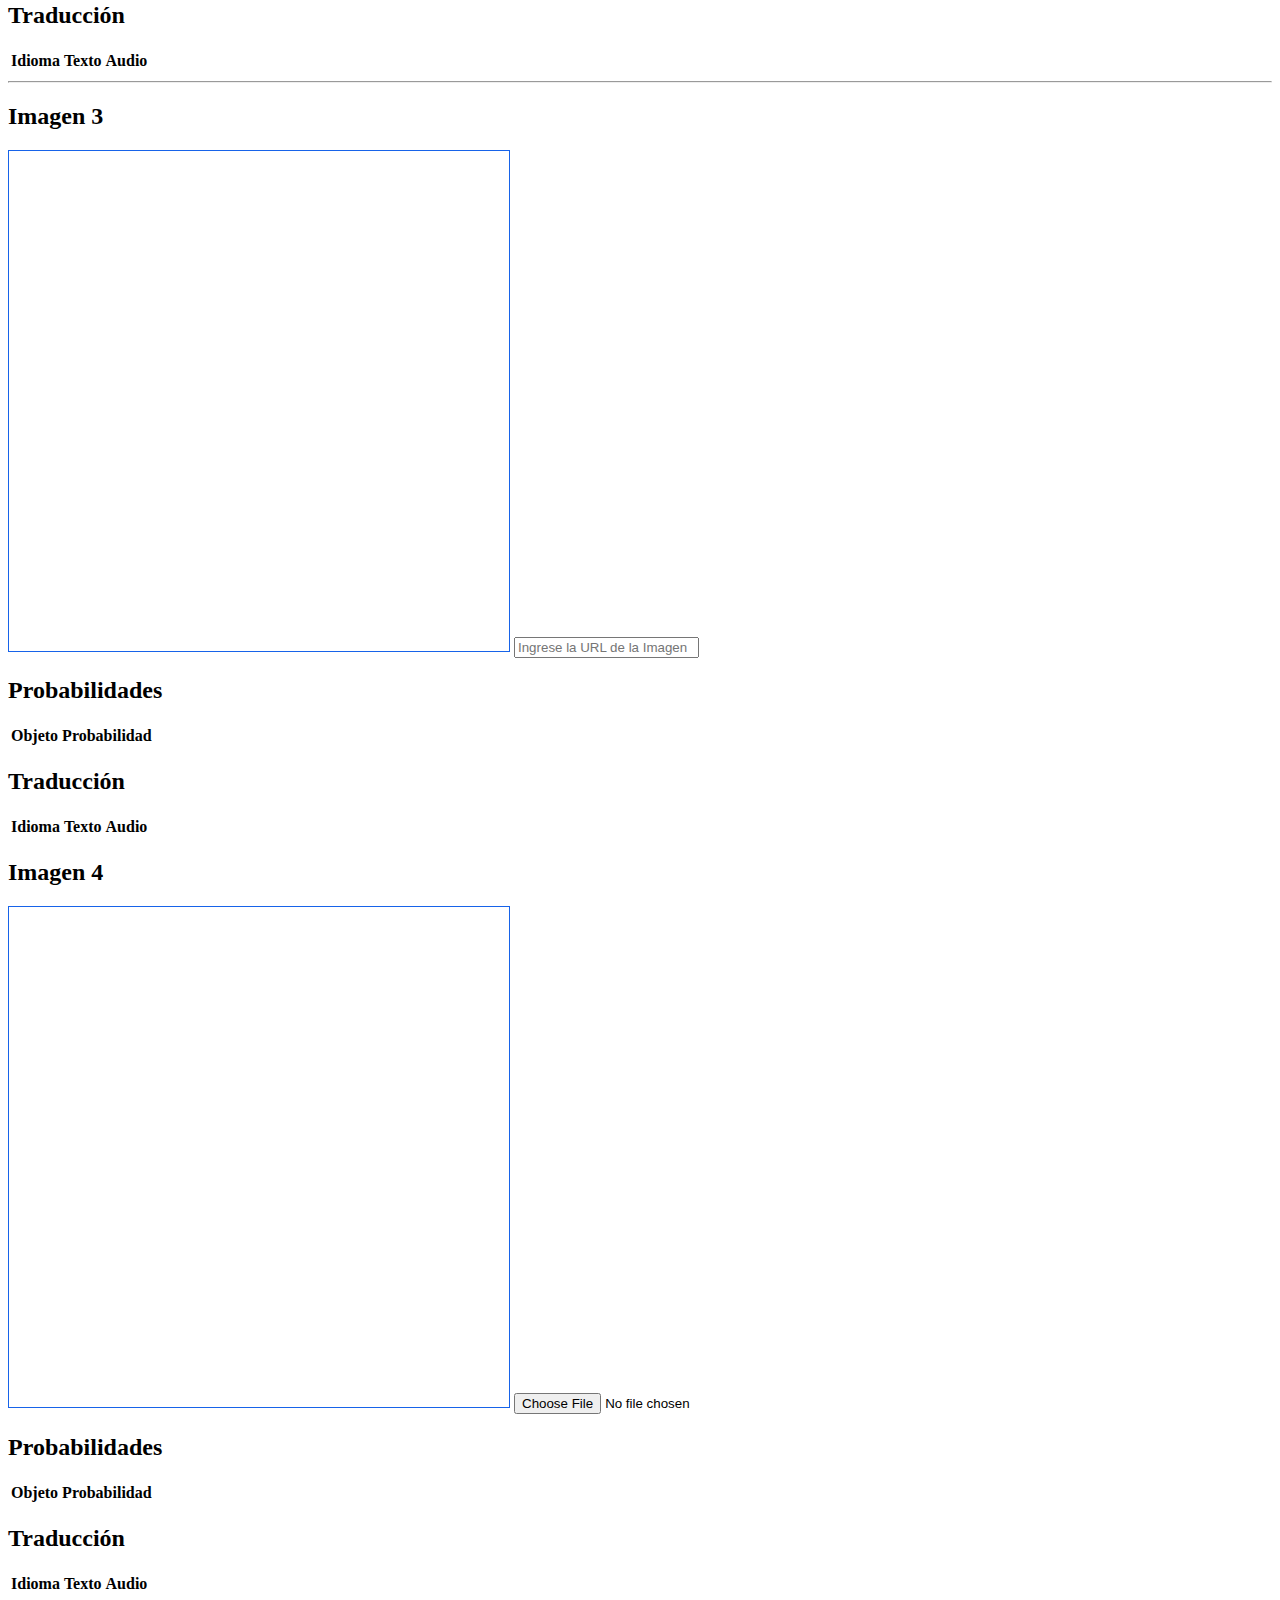
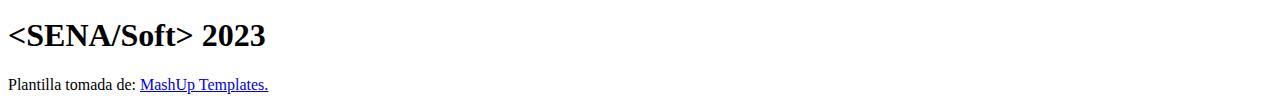
==== commit 463ad98d: "Merge branch 'main' of https://github.com/PiterAlexander/SenaSoft" ====
--- a/analize.html
+++ b/analize.html
@@ -6,41 +6,37 @@
     <meta content="width=device-width,initial-scale=1" name="viewport" />
     <meta content="description" name="description" />
     <meta name="google" content="notranslate" />
+
+    <!-- Creditos para el autor de la plantilla -->
     <meta
       content="Mashup templates have been developped by Orson.io team"
       name="author"
     />
+    <meta
+      content="This beautiful clean Free Bootstrap Agency Template was built by MashUp Templates. URl= https://themewagon.com/author/mashuptemplate/"
+      name="site"
+    />
 
     <!-- Disable tap highlight on IE -->
     <meta name="msapplication-tap-highlight" content="no" />
 
+    <!-- Icono de la página -->
     <link href="./assets/Primary-Icon-Dark.png" rel="icon" />
 
-    <link href="" rel="stylesheet" />
-
-    <title>The Mind's Eyes</title>
-
+    <!-- Nombre de la página -->
+    <title>The mind's eyes</title>
+
+    <!-- Referencia del archivo CSS que utiliza -->
     <link href="./assets/main.css" rel="stylesheet" />
   </head>
 
   <body>
-    <!-- Add your content of header -->
+    <!-- Header donde se encuentra el icono, titulo y secciones de la pagina -->
     <header>
       <nav class="navbar navbar-default active">
         <div class="container">
+          <!-- Icono y Titulo -->
           <div class="navbar-header">
-            <button
-              type="button"
-              class="navbar-toggle collapsed"
-              data-toggle="collapse"
-              data-target="#navbar-collapse"
-              aria-expanded="false"
-            >
-              <span class="sr-only">Toggle navigation</span>
-              <span class="icon-bar"></span>
-              <span class="icon-bar"></span>
-              <span class="icon-bar"></span>
-            </button>
             <a class="navbar-brand" href="./index.html" title="">
               <img
                 src="./assets/Primary-Icon.png"
@@ -52,6 +48,7 @@
             </a>
           </div>
 
+          <!-- Secciones -->
           <div class="collapse navbar-collapse" id="navbar-collapse">
             <ul class="nav navbar-nav navbar-right">
               <li><a href="./index.html" title="">Inicio</a></li>
@@ -62,15 +59,25 @@
       </nav>
     </header>
 
+    <!-- Contenido principal -->
     <div class="section-container">
+      <!-- Etiqueta para cargar y reproducir el audio de la traducción -->
+      <audio src="" id="audio" autoplay></audio>
       <div class="container w-100">
+        <!-- Titulo del Servicio -->
         <h1 class="text-center">Clasificación de Imágenes</h1>
         <hr />
+
+        <!-- Contenedor de las dos primeras secciones del modulo -->
         <div class="row w-100">
           <div class="col-xs-12 col-md-5">
             <div class="row">
+              <!-- Contenedor de la imagen y el input de la sección -->
               <div id="image_container" class="form-group text-center">
+                <!-- Titulo de la sección -->
                 <h2 class="text-center">Imagen 1</h2>
+
+                <!-- Contenedor de la imagen que se está evaluando -->
                 <canvas
                   id="imagen1"
                   width="500"
@@ -84,6 +91,8 @@
                     width="500"
                     height="500"
                 /></canvas>
+
+                <!-- Input donde el usuario podrá subir su imagen -->
                 <input readonly
                   type="file"
                   accept="jpeg,png,bmp"
@@ -94,8 +103,8 @@
               </div>
             </div>
             <div class="row text-center">
+              <!-- Tabla de probabilidades en donde se puede obrevar que porcentaje puede ser de una entidad u otra -->
               <h2>Probabilidades</h2>
-
               <table class="table table-dark table-hover mt-3 text-center mx-1">
                 <thead>
                   <tr>
@@ -105,6 +114,8 @@
                 </thead>
                 <tbody id="info1"></tbody>
               </table>
+
+              <!-- Tabla de traducciones en donde se puede observar si hayamos alguna entidad en la imagen y donde podra reproducir el audio de dicha traducción-->
               <h2>Traducción</h2>
               <table class="table table-dark table-hover mt-3 text-center mx-1">
                 <thead>
@@ -116,14 +127,16 @@
                 </thead>
                 <tbody id="tradu1"></tbody>
               </table>
-              <audio src="" id="audio" autoplay></audio>
-            </div>
-          </div>
-          <div class="col-xs-12 col-md-2"></div>
-          <div class="col-xs-12 col-md-5">
+            </div>
+          </div>
+          <div class="col-xs-12 col-md-5 col-sm-offset-2">
             <div class="row">
+              <!-- Contenedor de la imagen y el input de la sección -->
               <div id="image_container" class="form-group text-center">
+                <!-- Titulo de la sección -->
                 <h2 class="text-center">Imagen 2</h2>
+
+                <!-- Contenedor de la imagen que se está evaluando -->
                 <canvas
                   id="imagen2"
                   width="500"
@@ -137,6 +150,8 @@
                     width="500"
                     height="500"
                 /></canvas>
+
+                <!-- Input donde el usuario podrá subir su imagen -->
                 <input readonly
                   type="file"
                   accept="jpeg,png,bmp"
@@ -147,8 +162,8 @@
               </div>
             </div>
             <div class="row text-center">
+              <!-- Tabla de probabilidades en donde se puede obrevar que porcentaje puede ser de una entidad u otra -->
               <h2>Probabilidades</h2>
-
               <table class="table table-dark table-hover mt-3 text-center mx-1">
                 <thead>
                   <tr>
@@ -158,6 +173,8 @@
                 </thead>
                 <tbody id="info2"></tbody>
               </table>
+
+              <!-- Tabla de traducciones en donde se puede observar si hayamos alguna entidad en la imagen y donde podra reproducir el audio de dicha traducción-->
               <h2>Traducción</h2>
               <table class="table table-dark table-hover mt-3 text-center mx-1">
                 <thead>
@@ -172,12 +189,20 @@
             </div>
           </div>
         </div>
+
+        <!-- Separador de las dos secciones del modulo -->
         <hr />
+
+        <!-- Contenedor de las dos últimas secciones del modulo -->
         <div class="row w-100">
           <div class="col-xs-12 col-md-5">
             <div class="row">
+              <!-- Contenedor de la imagen y el input de la sección -->
               <div id="image_container" class="form-group text-center">
+                <!-- Titulo de la sección -->
                 <h2 class="text-center">Imagen 3</h2>
+
+                <!-- Contenedor de la imagen que se está evaluando -->
                 <canvas
                   id="imagen3"
                   width="500"
@@ -191,6 +216,8 @@
                     width="500"
                     height="500"
                 /></canvas>
+
+                <!-- Input donde el usuario podrá adjuntar un Link de una imagen para evaluarla -->
                 <input
                   type="text"
                   name="img_file3"
@@ -201,8 +228,8 @@
               </div>
             </div>
             <div class="row text-center">
+              <!-- Tabla de probabilidades en donde se puede obrevar que porcentaje puede ser de una entidad u otra -->
               <h2>Probabilidades</h2>
-
               <table class="table table-dark table-hover mt-3 text-center mx-1">
                 <thead>
                   <tr>
@@ -212,6 +239,8 @@
                 </thead>
                 <tbody id="info3"></tbody>
               </table>
+
+              <!-- Tabla de traducciones en donde se puede observar si hayamos alguna entidad en la imagen y donde podra reproducir el audio de dicha traducción-->
               <h2>Traducción</h2>
               <table class="table table-dark table-hover mt-3 text-center mx-1">
                 <thead>
@@ -225,12 +254,15 @@
               </table>
             </div>
           </div>
-          <div class="col-xs-12 col-md-2"></div>
-          <div class="col-xs-12 col-md-5">
+
+          <div class="col-xs-12 col-md-5 col-sm-offset-2">
             <div class="row">
+              <!-- Contenedor de la imagen y el input de la sección -->
               <div id="image_container" class="form-group text-center">
+                <!-- Titulo de la sección -->
                 <h2 class="text-center">Imagen 4</h2>
 
+                <!-- Contenedor de la imagen que se está evaluando -->
                 <canvas
                   id="imagen4"
                   width="500"
@@ -244,6 +276,8 @@
                     width="500"
                     height="500"
                 /></canvas>
+
+                <!-- Input donde el usuario podrá subir su imagen -->
                 <input readonly
                   type="file"
                   accept="jpeg,png,bmp"
@@ -254,8 +288,8 @@
               </div>
             </div>
             <div class="row text-center">
+              <!-- Tabla de probabilidades en donde se puede obrevar que porcentaje puede ser de una entidad u otra -->
               <h2>Probabilidades</h2>
-
               <table class="table table-dark table-hover mt-3 text-center mx-1">
                 <thead>
                   <tr>
@@ -265,6 +299,8 @@
                 </thead>
                 <tbody id="info4"></tbody>
               </table>
+
+              <!-- Tabla de traducciones en donde se puede observar si hayamos alguna entidad en la imagen y donde podra reproducir el audio de dicha traducción-->
               <h2>Traducción</h2>
               <table class="table table-dark table-hover mt-3 text-center mx-1">
                 <thead>
@@ -282,15 +318,31 @@
       </div>
     </div>
 
+    <!-- Footer de la pagina, donde se encuentran los créditos de la plantilla y nombre de la competencia -->
     <footer class="footer-container white-text-container">
       <div class="container">
+        <!-- Nombre de la competencia -->
         <div class="row">
           <div class="col-xs-12">
-            <h3>The Mind's Eyes</h3>
-
-            <div class="row">
-              <div class="col-xs-12 col-sm-7">
-                <p>&lt;<strong>SENA</strong>/Soft&gt; 2023</p>
+            <div class="row text-center">
+              <div class="col-xs-12 col-lg-12">
+                <h1>&lt;<strong>SENA</strong>/Soft&gt; 2023</h1>
+              </div>
+            </div>
+          </div>
+        </div>
+
+        <!-- Creditos plantilla -->
+        <div class="row">
+          <div class="col-xs-12">
+            <div class="row text-center">
+              <div class="col-xs-12 col-lg-12">
+                <p>
+                  Plantilla tomada de:
+                  <a href="https://themewagon.com/author/mashuptemplate/">
+                    MashUp Templates.</a
+                  >
+                </p>
               </div>
             </div>
           </div>
@@ -298,6 +350,7 @@
       </div>
     </footer>
 
+    <!-- Animación del header -->
     <script>
       document.addEventListener("DOMContentLoaded", function (event) {
         navActivePage();
@@ -305,6 +358,7 @@
       });
     </script>
 
+    <!-- Referencia de los archivos JavaScript que se utilizan -->
     <script type="text/javascript" src="./assets/main.js"></script>
     <script type="text/javascript" src="./assets/services.js"></script>
   </body>
